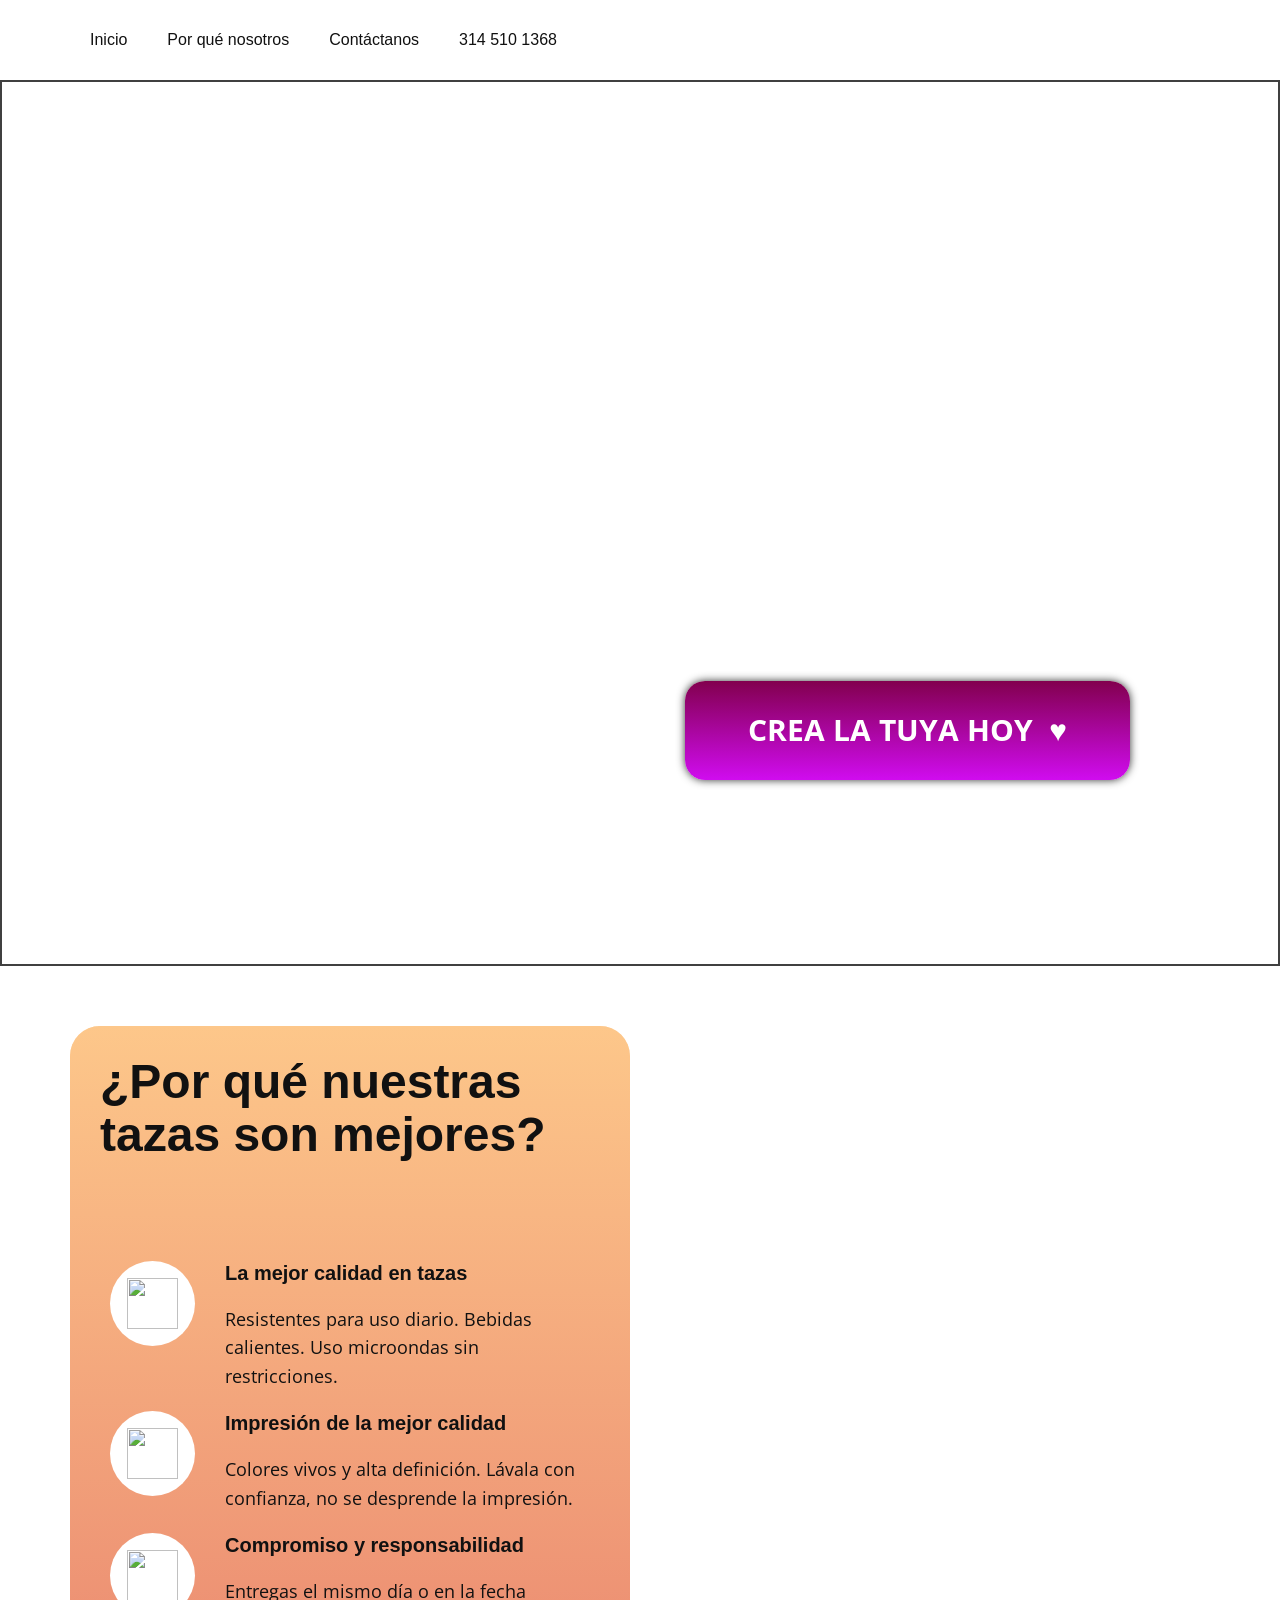
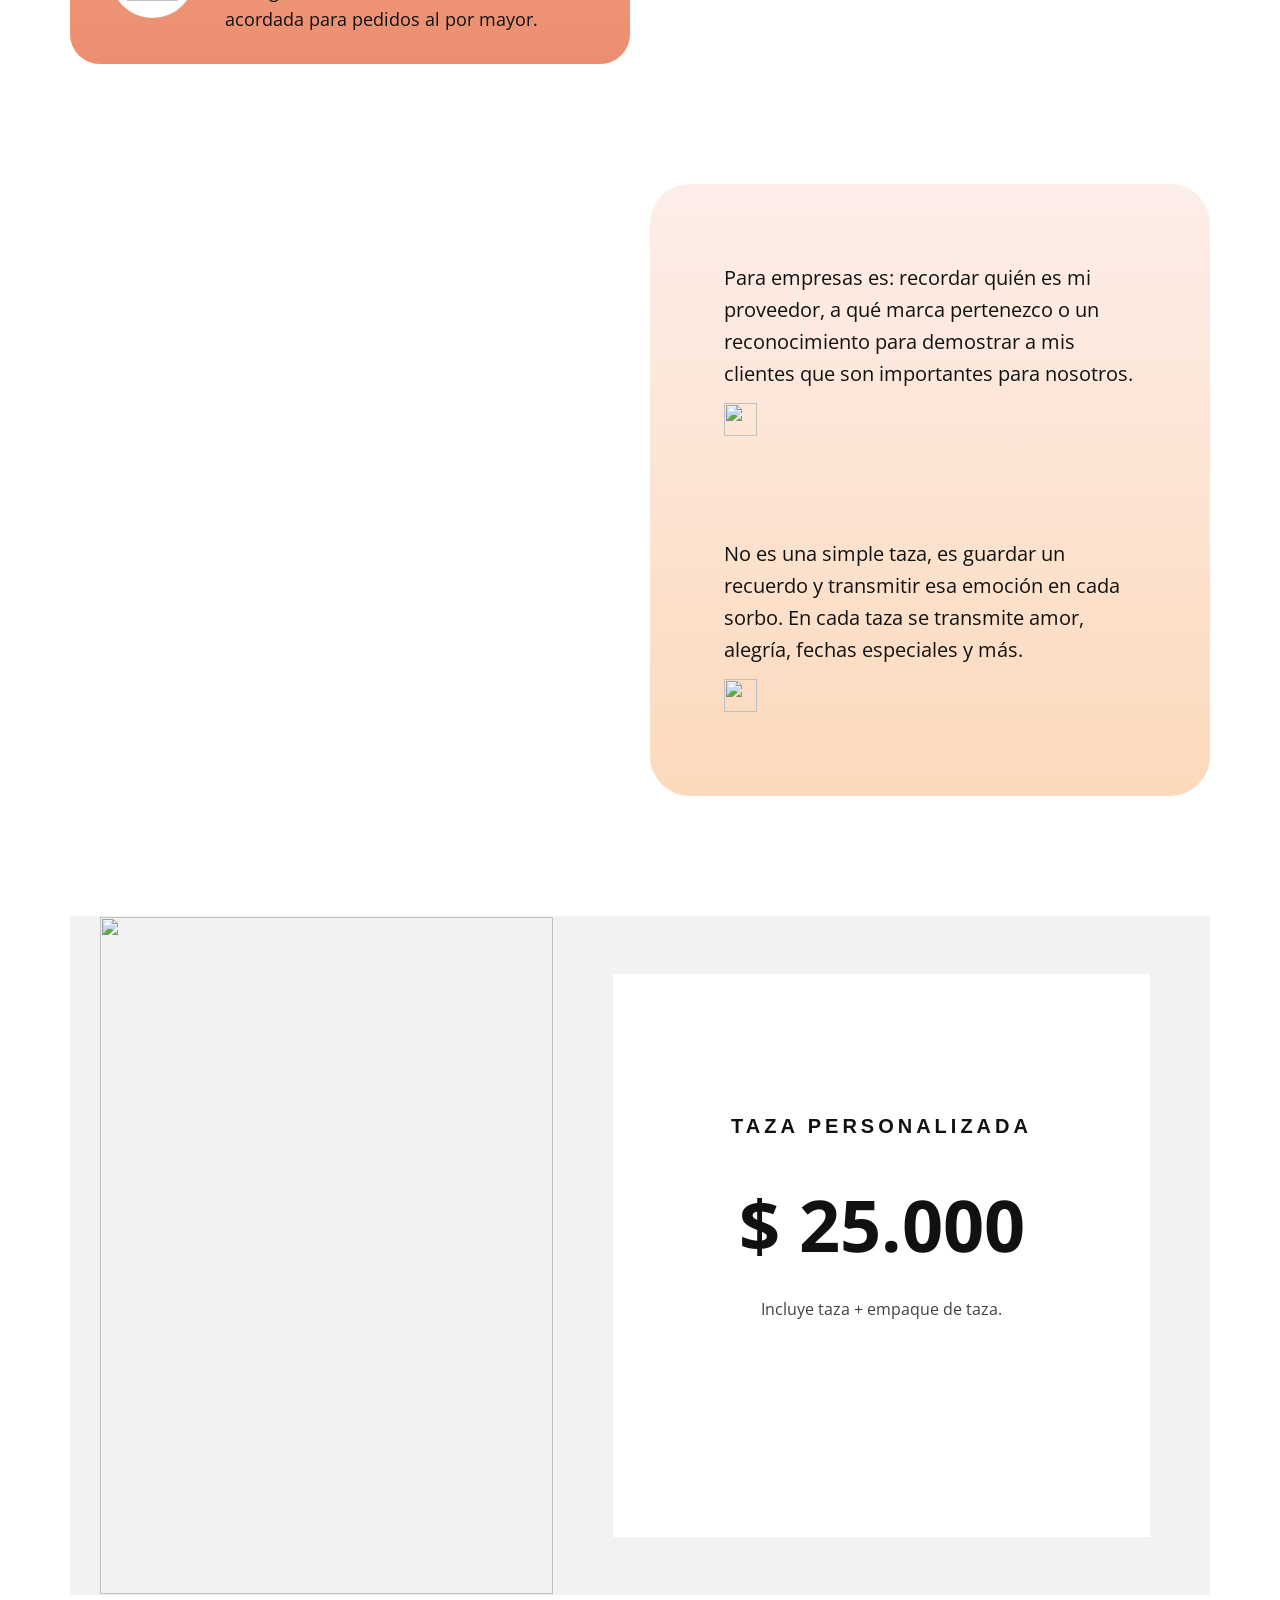
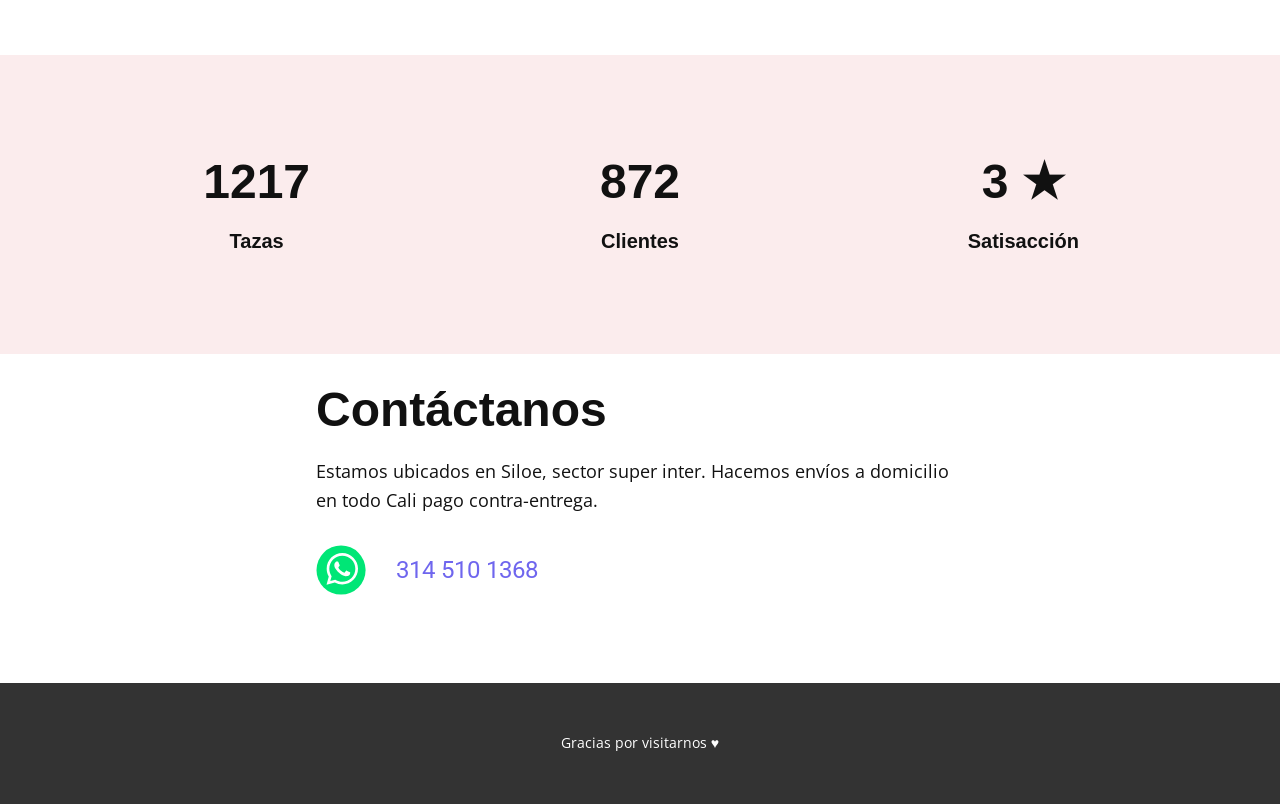
==== index.html @ a792c4ed "Add files via upload" ====
<!DOCTYPE html>
<html style="font-size: 16px;" lang="es-CO"><head>
    <meta name="viewport" content="width=device-width, initial-scale=1.0">
    <meta charset="utf-8">
    <meta name="keywords" content="​Easy Way to Find a Perfect Property, ​Properties For Rent, ​Let’s Find The Right Selling Option, 20k, 14k, 2m, ​​Explore Apartment Types, ​Trusted By Best Exclusive Agents, ​Get Your Dream House">
    <meta name="description" content="mugs personalizados cali ofrece soluciones rápidas y personalizadas, el regalo que tanto necesita de inmediato. ">
    <title>principal</title>
    
<link rel="stylesheet" href="index.css" media="screen">
    <script class="u-script" type="text/javascript" src="jquery.js" defer=""></script>
    <script class="u-script" type="text/javascript" src="nicepage.js" defer=""></script>
    <meta name="generator" content="Nicepage 8.5.1, nicepage.com">
    <link rel="icon" href="images/favicon.png">
    
    
    
    
    
    
    
    
    <link id="u-page-google-font" rel="stylesheet" href="https://fonts.googleapis.com/css2?display=swap&amp;family=Roboto:ital,wght@0,100;0,200;0,300;0,400;0,500;0,600;0,700;0,800;0,900;1,100;1,200;1,300;1,400;1,500;1,600;1,700;1,800;1,900&amp;family=Open+Sans:ital,wght@0,300;0,400;0,500;0,600;0,700;0,800;1,300;1,400;1,500;1,600;1,700;1,800">
    <script type="application/ld+json">{
		"@context": "http://schema.org",
		"@type": "Organization",
		"name": "personalizadoscali"
}</script>
    <meta name="theme-color" content="#6f66ee">
    <meta property="og:title" content="principal">
    <meta property="og:description" content="mugs personalizados cali ofrece soluciones rápidas y personalizadas, el regalo que tanto necesita de inmediato. ">
    <meta property="og:type" content="website">
  <meta data-intl-tel-input-cdn-path="intlTelInput/"></head>
  <body data-home-page="principal.html" data-home-page-title="principal" data-path-to-root="/" data-include-products="false" class="u-body u-clearfix u-xl-mode" data-lang="es"><header class="u-clearfix u-container-align-left u-header u-header" id="sec-6772"><div class="u-clearfix u-sheet u-valign-middle u-sheet-1">
        <nav class="u-menu u-menu-one-level u-offcanvas u-menu-1" role="navigation">
          <div class="menu-collapse u-custom-font u-font-ubuntu" style="font-size: 1rem; letter-spacing: 0px; font-weight: 700;">
            <a class="u-button-style u-custom-left-right-menu-spacing u-custom-padding-bottom u-custom-text-hover-color u-custom-top-bottom-menu-spacing u-hamburger-link u-nav-link u-text-active-palette-1-base u-text-hover-palette-2-base" href="#" tabindex="-1" aria-label="Open menu" aria-controls="a3bf">
              <svg class="u-svg-link" viewBox="0 0 24 24"><use xlink:href="#menu-hamburger"></use></svg>
              <svg class="u-svg-content" version="1.1" id="menu-hamburger" viewBox="0 0 16 16" x="0px" y="0px" xmlns:xlink="http://www.w3.org/1999/xlink" xmlns="http://www.w3.org/2000/svg"><g><rect y="1" width="16" height="2"></rect><rect y="7" width="16" height="2"></rect><rect y="13" width="16" height="2"></rect>
</g></svg>
            </a>
          </div>
          <div class="u-custom-menu u-nav-container">
            <ul class="u-custom-font u-font-ubuntu u-nav u-unstyled u-nav-1" role="menubar"><li role="none" class="u-nav-item"><a tabindex="-1" role="menuitem" class="u-button-style u-nav-link u-text-active-palette-1-base u-text-hover-palette-1-light-2 u-nav-link-2" href="#" aria-haspopup="true">Inicio</a>
</li><li role="none" class="u-nav-item"><a tabindex="-1" role="menuitem" class="u-button-style u-nav-link u-text-active-palette-1-base u-text-hover-palette-1-light-2 u-nav-link-2" href="/#block-4" data-page-id="1870723897">Por qué nosotros</a>
</li><li role="none" class="u-nav-item"><a tabindex="-1" role="menuitem" class="u-button-style u-nav-link u-text-active-palette-1-base u-text-hover-palette-1-light-2 u-nav-link-2" href="https://w.app/rsmjen" target="_blank">Contáctanos</a>
</li><li role="none" class="u-nav-item"><a tabindex="-1" role="menuitem" class="u-button-style u-nav-link u-text-active-palette-1-base u-text-hover-palette-1-light-2 u-nav-link-2" href="https://w.app/rsmjen" target="_blank">314 510 1368</a>
</li></ul>
          </div>
          <div class="u-custom-menu u-nav-container-collapse" id="a3bf" role="region" aria-label="Menu panel">
            <div class="u-black u-container-style u-inner-container-layout u-opacity u-opacity-95 u-sidenav">
              <div class="u-inner-container-layout u-sidenav-overflow">
                <div class="u-menu-close" tabindex="-1" aria-label="Close menu"></div>
                <ul class="u-align-center u-nav u-popupmenu-items u-unstyled u-nav-2" role="menubar"><li role="none" class="u-nav-item"><a tabindex="-1" role="menuitem" class="u-button-style u-nav-link" href="#" aria-haspopup="true">Inicio</a>
</li><li role="none" class="u-nav-item"><a tabindex="-1" role="menuitem" class="u-button-style u-nav-link" href="/#block-4" data-page-id="1870723897">Por qué nosotros</a>
</li><li role="none" class="u-nav-item"><a tabindex="-1" role="menuitem" class="u-button-style u-nav-link" href="https://w.app/rsmjen" target="_blank">Contáctanos</a>
</li><li role="none" class="u-nav-item"><a tabindex="-1" role="menuitem" class="u-button-style u-nav-link" href="https://w.app/rsmjen" target="_blank">314 510 1368</a>
</li></ul>
              </div>
            </div>
            <div class="u-black u-menu-overlay u-opacity u-opacity-70"></div>
          </div>
        </nav>
      </div></header>
    <section class="u-border-2 u-border-grey-75 u-clearfix u-container-align-left u-section-1" id="block-1">
      <div class="u-clearfix u-sheet u-valign-middle-lg u-sheet-1">
        <div class="u-container-style u-expanded-width u-group u-image u-radius-50 u-shape-round u-image-1" data-image-width="1672" data-image-height="941" data-animation-name="customAnimationIn" data-animation-duration="2000">
          <div class="u-container-layout u-container-layout-1">
            <a href="https://w.app/rsmjen" class="u-border-none u-btn u-button-style u-gradient u-none u-text-body-alt-color u-btn-1" target="_blank">CREA LA TUYA HOY​&nbsp; ♥</a>
          </div>
        </div>
      </div>
    </section>
    <section class="u-clearfix u-container-align-center u-section-2" id="block-4">
      <div class="u-clearfix u-sheet u-valign-middle u-sheet-1">
        <div class="data-layout-selected u-clearfix u-expanded-width u-gutter-20 u-layout-wrap u-layout-wrap-1">
          <div class="u-layout">
            <div class="u-layout-row">
              <div class="u-container-style u-gradient u-layout-cell u-radius-40 u-shape-round u-size-30 u-layout-cell-1">
                <div class="u-container-layout u-valign-bottom-lg u-valign-bottom-md u-valign-bottom-sm u-valign-bottom-xl u-container-layout-1">
                  <h2 class="u-text u-text-default u-text-1">¿Por qué nuestras tazas son mejores?</h2>
                  <div class="u-expanded-width u-list u-list-1">
                    <div class="u-repeater u-repeater-1">
                      <div class="u-container-style u-list-item u-repeater-item">
                        <div class="u-container-layout u-similar-container u-container-layout-2"><span class="u-align-left u-file-icon u-icon u-icon-circle u-white u-icon-1"><img src="/images/5578936.png" alt=""></span>
                          <h5 class="u-text u-text-default-lg u-text-default-md u-text-default-xl u-text-2">La mejor calidad en tazas</h5>
                          <p class="u-text u-text-default-lg u-text-default-md u-text-default-xl u-text-3"> Resistentes para uso diario. Bebidas calientes. Uso microondas sin restricciones.</p>
                        </div>
                      </div>
                      <div class="u-container-align-left u-container-style u-list-item u-repeater-item">
                        <div class="u-container-layout u-similar-container u-container-layout-3"><span class="u-align-left u-file-icon u-icon u-icon-circle u-white u-icon-2"><img src="/images/1041985.png" alt=""></span>
                          <h5 class="u-text u-text-default-lg u-text-default-md u-text-default-xl u-text-4">Impresión de la mejor calidad</h5>
                          <p class="u-text u-text-default-lg u-text-default-md u-text-default-xl u-text-5">Colores vivos y alta definición. Lávala con confianza, no se desprende la impresión.&nbsp;</p>
                        </div>
                      </div>
                      <div class="u-container-align-left u-container-style u-list-item u-repeater-item">
                        <div class="u-container-layout u-similar-container u-container-layout-4"><span class="u-align-left u-file-icon u-icon u-icon-circle u-white u-icon-3"><img src="/images/4917222.png" alt=""></span>
                          <h5 class="u-text u-text-default-lg u-text-default-md u-text-default-xl u-text-6">Compromiso y responsabilidad</h5>
                          <p class="u-text u-text-default-lg u-text-default-md u-text-default-xl u-text-7">Entregas el mismo día o en la fecha acordada para pedidos al por mayor. </p>
                        </div>
                      </div>
                    </div>
                  </div>
                </div>
              </div>
              <div class="u-container-align-center u-container-style u-image u-layout-cell u-radius-40 u-size-30 u-image-1" data-image-width="1536" data-image-height="1024">
                <div class="u-container-layout u-container-layout-5"></div>
              </div>
            </div>
          </div>
        </div>
      </div>
    </section>
    <section class="u-clearfix u-container-align-left u-white u-section-3" id="block-9">
      <div class="u-clearfix u-sheet u-valign-middle-lg u-valign-middle-xl u-sheet-1">
        <div class="data-layout-selected u-clearfix u-expanded-width u-gutter-20 u-layout-wrap u-layout-wrap-1">
          <div class="u-layout">
            <div class="u-layout-row">
              <div class="u-container-align-center u-container-style u-image u-image-round u-layout-cell u-radius-50 u-size-30 u-image-1" data-image-width="1536" data-image-height="1024">
                <div class="u-container-layout u-container-layout-1"></div>
              </div>
              <div class="u-container-style u-gradient u-layout-cell u-radius-50 u-shape-round u-size-30 u-layout-cell-2">
                <div class="u-container-layout u-valign-middle u-container-layout-2">
                  <div class="u-expanded-width-md u-expanded-width-sm u-expanded-width-xs u-layout-grid u-list u-list-1">
                    <div class="u-repeater u-repeater-1">
                      <div class="u-container-align-left u-container-style u-list-item u-repeater-item u-shape-rectangle u-list-item-1">
                        <div class="u-container-layout u-similar-container u-valign-middle-lg u-valign-middle-md u-valign-middle-sm u-valign-middle-xs u-container-layout-3">
                          <p class="u-align-left u-text u-text-1">Para empresas es: recordar quién es mi proveedor, a qué marca pertenezco o un reconocimiento para demostrar a mis clientes que son importantes para nosotros. </p><span class="u-align-left u-file-icon u-icon u-text-black u-icon-1"><img src="/images/4338295-038f51b9.png" alt=""></span>
                        </div>
                      </div>
                      <div class="u-container-align-left u-container-style u-list-item u-repeater-item u-shape-rectangle u-list-item-2">
                        <div class="u-container-layout u-similar-container u-valign-middle-lg u-valign-middle-md u-valign-middle-sm u-valign-middle-xs u-container-layout-4">
                          <p class="u-align-left u-text u-text-2">No es una simple taza, es guardar un recuerdo y transmitir esa emoción en cada sorbo. En cada taza se transmite amor, alegría, fechas especiales y más.</p><span class="u-align-left u-file-icon u-icon u-text-black u-icon-2"><img src="/images/4338295-038f51b9.png" alt=""></span>
                        </div>
                      </div>
                    </div>
                  </div>
                </div>
              </div>
            </div>
          </div>
        </div>
      </div>
    </section>
    <section class="u-align-center u-clearfix u-container-align-center u-section-4" id="block-10">
      <div class="u-clearfix u-sheet u-valign-middle-lg u-sheet-1"><!--product--><!--product_options_json--><!--{"source":"6"}--><!--/product_options_json-->
        <div class="u-align-center-md u-align-center-sm u-align-center-xs u-container-style u-expanded-width u-grey-5 u-product u-product-1" data-products-datasource="site" data-product-id="6" data-product-variation-values="{}">
          <div class="u-container-layout u-container-layout-1"><!--product_image-->
            <img src="/images/14633.jpg" alt="" class="u-image u-image-default u-product-control u-image-1" data-image-width="750" data-image-height="750"><!--/product_image-->
            <div class="u-align-center u-container-align-center u-container-style u-expanded-width-md u-group u-shape-rectangle u-white u-group-1">
              <div class="u-container-layout u-valign-middle-xs u-valign-top-lg u-valign-top-md u-valign-top-sm u-container-layout-2"><!--product_title-->
                <h2 class="u-product-control u-text u-text-default u-text-1">TAZA PERSONALIZADA</h2><!--/product_title--><!--product_price-->
                <div class="u-product-control u-product-price u-product-price-1" data-add-zero-cents="false">
                  <div class="u-price-wrapper u-spacing-10"><!--product_old_price-->
                    <div class="u-hide-price u-old-price" style="text-decoration: line-through !important;"></div><!--/product_old_price--><!--product_regular_price-->
                    <div class="u-price" style="font-size: 4.5rem; font-weight: 700;">$&nbsp;25.000</div><!--/product_regular_price-->
                  </div>
                </div><!--/product_price--><!--product_content-->
                <div class="u-product-control u-product-desc u-text u-text-grey-75 u-text-2">Incluye taza + empaque de taza. </div><!--/product_content-->
              </div>
            </div>
          </div>
        </div><!--/product-->
      </div>
    </section>
    <section class="u-clearfix u-container-align-center u-palette-2-light-3 u-section-5" id="block-5">
      <div class="u-clearfix u-sheet u-valign-middle u-sheet-1">
        <div class="u-expanded-width u-list u-list-1">
          <div class="u-repeater u-repeater-1">
            <div class="u-container-align-center u-container-style u-list-item u-repeater-item">
              <div class="u-container-layout u-similar-container u-valign-middle u-container-layout-1">
                <h2 class="u-align-center u-text u-text-1" data-animation-name="counter" data-animation-event="scroll" data-animation-duration="3000">2344</h2>
                <h5 class="u-align-center u-text u-text-2">Tazas</h5>
              </div>
            </div>
            <div class="u-container-align-center u-container-style u-list-item u-repeater-item">
              <div class="u-container-layout u-similar-container u-valign-middle u-container-layout-2">
                <h2 class="u-align-center u-text u-text-3" data-animation-name="counter" data-animation-event="scroll" data-animation-duration="3000">1680</h2>
                <h5 class="u-align-center u-text u-text-4">Clientes</h5>
              </div>
            </div>
            <div class="u-container-align-center u-container-style u-list-item u-repeater-item">
              <div class="u-container-layout u-similar-container u-valign-middle u-container-layout-3">
                <h2 class="u-align-center u-text u-text-5" data-animation-name="counter" data-animation-event="scroll" data-animation-duration="3000">5 ★</h2>
                <h5 class="u-align-center u-text u-text-6">Satisacción</h5>
              </div>
            </div>
          </div>
        </div>
      </div>
    </section>
    <section class="u-align-center u-clearfix u-container-align-center u-section-6" id="block-12">
      <div class="u-clearfix u-sheet u-valign-middle u-sheet-1">
        <div class="u-align-left u-container-align-left u-container-align-left-lg u-container-align-left-md u-container-align-left-sm u-container-align-left-xl u-container-style u-group u-group-1">
          <div class="u-container-layout u-valign-middle-lg u-valign-middle-md u-valign-middle-sm u-container-layout-1">
            <h2 class="u-text u-text-default u-text-1">Contáctanos</h2>
            <p class="u-text u-text-2">Estamos ubicados en Siloe, sector super inter. Hacemos envíos a domicilio en todo Cali pago contra-entrega.&nbsp;&nbsp;</p>
            <div class="u-social-icons u-social-icons-1">
              <a class="u-social-url" target="_blank" data-type="Whatsapp" title="Whatsapp" href="https://w.app/rsmjen"><span class="u-icon u-social-icon u-social-whatsapp u-icon-1"><svg class="u-svg-link" preserveAspectRatio="xMidYMin slice" viewBox="0 0 112 112" style=""><use xlink:href="#svg-4863"></use></svg><svg class="u-svg-content" viewBox="0 0 112 112" x="0" y="0" id="svg-4863"><circle fill="currentColor" cx="56.1" cy="56.1" r="55"></circle><path fill="#FFFFFF" d="M83.8,28.3C77.2,21.7,68.4,18,59,18c-19.3,0-35.1,15.7-35.1,35.1c0,6.2,1.6,12.2,4.7,17.5l-5,18.2L42.2,84
	c5.1,2.8,10.9,4.3,16.8,4.3h0l0,0c19.3,0,35.1-15.7,35.1-35.1C94.1,43.8,90.5,35,83.8,28.3 M59,82.3L59,82.3
	c-5.2,0-10.4-1.4-14.9-4.1l-1.1-0.6l-11,2.9L35,69.8l-0.7-1.1c-2.9-4.6-4.5-10-4.5-15.5C29.8,37,42.9,24,59,24
	c7.8,0,15.1,3,20.6,8.6c5.5,5.5,8.5,12.8,8.5,20.6C88.2,69.2,75.1,82.3,59,82.3 M75,60.5c-0.9-0.4-5.2-2.6-6-2.9
	c-0.8-0.3-1.4-0.4-2,0.4s-2.3,2.9-2.8,3.4c-0.5,0.6-1,0.7-1.9,0.2c-0.9-0.4-3.7-1.4-7.1-4.4c-2.6-2.3-4.4-5.2-4.9-6.1
	c-0.5-0.9-0.1-1.4,0.4-1.8c0.4-0.4,0.9-1,1.3-1.5c0.4-0.5,0.6-0.9,0.9-1.5c0.3-0.6,0.1-1.1-0.1-1.5c-0.2-0.4-2-4.8-2.7-6.5
	c-0.7-1.7-1.4-1.5-2-1.5c-0.5,0-1.1,0-1.7,0c-0.6,0-1.5,0.2-2.3,1.1c-0.8,0.9-3.1,3-3.1,7.3c0,4.3,3.1,8.5,3.6,9.1
	c0.4,0.6,6.2,9.4,15,13.2c2.1,0.9,3.7,1.4,5,1.8c2.1,0.7,4,0.6,5.5,0.3c1.7-0.3,5.2-2.1,5.9-4.2c0.7-2,0.7-3.8,0.5-4.2
	C76.5,61.1,75.9,60.9,75,60.5"></path></svg></span>
              </a>
            </div>
            <h4 class="u-text u-text-3">
              <a class="u-active-none u-border-none u-btn u-button-link u-button-style u-hover-none u-none u-text-palette-1-base u-btn-1" href="https://w.app/rsmjen" target="_blank">314 510 1368</a>
            </h4>
          </div>
        </div>
      </div>
    </section>
    
    
    
    <footer class="u-align-center u-clearfix u-container-align-center u-footer u-grey-80 u-footer" id="sec-6200"><div class="u-clearfix u-sheet u-sheet-1">
        <p class="u-small-text u-text u-text-variant u-text-1">Gracias por visitarnos ♥</p>
      </div></footer>
  <section class="u-black u-clearfix u-container-style u-dialog-block u-opacity u-opacity-70 u-payment-dialog u-valign-middle u-dialog-section-9" id="popup-3aca">
      <div class="u-align-center u-container-align-center u-container-style u-dialog u-radius-25 u-shape-round u-white u-dialog-1">
        <div class="u-container-layout u-valign-top u-container-layout-1">
          <h5 class="u-align-left u-text u-text-1">Buy Now</h5>
          <div class="u-expanded-width u-products u-products-1" data-site-sorting-prop="created" data-site-sorting-order="desc" data-items-per-page="1" data-site-category="">
            <div class="u-list-control"></div>
            <div class="u-repeater u-repeater-1">
              <!--product_item--><div class="u-container-style u-products-item u-repeater-item">
                <div class="u-container-layout u-similar-container u-container-layout-2">
                  <h5 class="u-align-left u-product-control u-text u-text-2">
                    <a class="u-product-title-link" href="#">Product 1 Title</a>
                  </h5>
                  <div class="u-align-left u-product-control u-product-desc u-text u-text-3">
                    <p>Sample text. Lorem ipsum dolor sit amet, consectetur adipiscing elit nullam nunc justo sagittis suscipit ultrices.</p>
                  </div>
                  <div class="u-align-left u-product-control u-product-quantity u-product-quantity-1">
                    <div class="u-hidden u-quantity-label">Quantity</div>
                    <div class="u-border-1 u-border-grey-30 u-quantity-input u-radius-50">
                      <a class="disabled minus u-button-style u-quantity-button u-text-body-color">
                        <svg xmlns="http://www.w3.org/2000/svg" viewBox="0 0 16 16"><path d="m 4 8 h 8" fill="none" stroke="currentColor" stroke-width="1" fill-rule="evenodd"></path></svg>
                      </a>
                      <input class="u-input" type="text" value="1" pattern="[0-9]+">
                      <a class="plus u-button-style u-quantity-button u-text-body-color">
                        <svg xmlns="http://www.w3.org/2000/svg" viewBox="0 0 16 16"><path d="m 4 8 h 8 M 8 4 v 8" fill="none" stroke="currentColor" stroke-width="1" fill-rule="evenodd"></path></svg>
                      </a>
                    </div>
                  </div>
                  <div data-add-zero-cents="false" class="u-align-left u-product-control u-product-price u-product-price-1">
                    <div class="u-price-wrapper u-spacing-10">
                      <div class="u-old-price" style="text-decoration: line-through !important;">$20.00</div>
                      <div class="u-price" style="font-size: 1.25rem; font-weight: 700;">$17.00</div>
                    </div>
                  </div>
                </div>
              </div><!--/product_item-->
            </div>
            <div class="u-list-control"></div>
          </div>
          <div class="u-expanded-width u-payment-services u-tab-links-align-justify u-tab-payment u-tab-vertical u-tabs u-payment-services-1" data-payment-order-approved-message="Your order has been approved. Thank you!" data-payment-order-cancelled-message="Unable to process your order. Please try again later.">
            <ul class="u-tab-list u-unstyled" role="tablist"><li class="u-tab-item" role="presentation"><a class="active u-active-grey-10 u-button-style u-payment-paypal u-tab-link u-text-body-color" id="link-tab-9cb3" href="#tab-9cb3" role="tab" aria-controls="tab-9cb3" aria-selected="true"><input type="radio" class="u-field-input u-grey-15 u-radius-15" name="payment-group" checked="checked"><span>Paypal</span><svg class="u-svg-content" xmlns="http://www.w3.org/2000/svg" x="0px" y="0px"><path fill="#009EE3" d="M11,5.9H18c3.8,0,5.2,1.9,4.9,4.7c-0.3,4.7-3.2,7.2-6.9,7.2h-1.9c-0.5,0-0.8,0.3-0.9,1.3l-0.8,4.3
  c-0.1,0.3-0.2,0.5-0.5,0.6H7.6c-0.4,0-0.5-0.3-0.4-1l2.6-16C9.9,6.3,10.2,5.9,11,5.9z"></path><path fill="#113984" d="M6.7,0h7.1c2,0,4.3,0.1,5.9,1.5c1.1,0.9,1.6,2.4,1.5,4c-0.4,5.4-3.7,8.5-8,8.5H9.6c-0.6,0-0.9,0.4-1.2,1.5
  l-0.9,5.1C7.4,21,7.3,21.3,7,21.3H2.6C2,21.3,1.9,21,2,20.1L5.2,1.3C5.3,0.4,5.7,0,6.7,0z"></path><path fill="#172C70" d="M8.6,14.8l1.3-7.9c0.1-0.7,0.5-1,1.3-1h7.1c1.2,0,2.1,0.2,2.8,0.5c-0.7,4.8-3.8,7.5-7.9,7.5H9.6
  C9.1,13.9,8.8,14.1,8.6,14.8z"></path></svg>
</a>
</li><li class="u-tab-item" role="presentation"><a class="u-active-grey-10 u-button-style u-payment-stripe u-tab-link u-text-body-color" id="link-tab-ab80" href="#tab-ab80" role="tab" aria-controls="tab-ab80" aria-selected="false"><input type="radio" class="u-field-input u-grey-15 u-radius-15" name="payment-group"><span>Stripe</span><svg class="u-svg-content" xmlns="http://www.w3.org/2000/svg" x="0px" y="0px" viewBox="0 0 24 24"><path fill="#635BFF" d="M14,9.2c-2.3-0.8-3.4-1.5-3.4-2.4c0-0.8,0.8-1.3,2-1.3c2.3,0,4.7,0.8,6.4,1.6l0.9-5.5
  c-1.3-0.5-4-1.6-7.7-1.6C9.6,0,7.5,0.7,5.8,1.9C4.1,3.2,3.4,4.9,3.4,7.2c0,4,2.6,5.7,6.8,7.2c2.7,0.9,3.6,1.6,3.6,2.5
  c0,0.9-0.9,1.6-2.4,1.6c-1.9,0-5.2-0.9-7.3-2.1L3,22c1.8,0.9,5.1,2,8.7,2c2.8,0,5.1-0.7,6.6-1.9c1.8-1.3,2.7-3.2,2.7-5.7
  C20.9,12.3,18.2,10.7,14,9.2L14,9.2z"></path></svg>
</a>
</li></ul>
            <div class="u-tab-content">
              <div class="u-container-style u-payment-paypal u-tab-active u-tab-pane" id="tab-9cb3" role="tabpanel" aria-labelledby="link-tab-9cb3">
                <div class="u-container-layout u-payment-services-inner u-container-layout-3">Loading...</div>
              </div>
              <div class="u-container-style u-payment-stripe u-tab-pane" id="tab-ab80" role="tabpanel" aria-labelledby="link-tab-ab80">
                <div class="u-container-layout u-container-layout-4">
                  <a href="#" class="u-btn u-button-style u-stripe-button u-btn-1">Pay with Stripe</a>
                </div>
              </div>
            </div>
          </div>
        </div>
        <button class="u-dialog-close-button u-icon u-text-grey-40 u-icon-1"><svg class="u-svg-link" preserveAspectRatio="xMidYMin slice" viewBox="0 0 16 16" style=""><use xmlns:xlink="http://www.w3.org/1999/xlink" xlink:href="#svg-efe9"></use></svg><svg xmlns="http://www.w3.org/2000/svg" xmlns:xlink="http://www.w3.org/1999/xlink" version="1.1" xml:space="preserve" class="u-svg-content" viewBox="0 0 16 16" x="0px" y="0px" id="svg-efe9"><rect x="7" y="0" transform="matrix(0.7071 -0.7071 0.7071 0.7071 -3.3138 8.0002)" width="2" height="16"></rect><rect x="0" y="7" transform="matrix(0.7071 -0.7071 0.7071 0.7071 -3.3138 8.0002)" width="16" height="2"></rect></svg></button>
      </div>
    </section><style>.u-dialog-section-9 .u-dialog-1 {
  width: 570px;
  min-height: 578px;
  height: auto;
  box-shadow: 0px 0px 8px 0px rgba(0,0,0,0.2);
  margin: 60px auto;
}

.u-dialog-section-9 .u-container-layout-1 {
  padding: 34px 35px;
}

.u-dialog-section-9 .u-text-1 {
  font-weight: 700;
  margin: 0 165px 0 0;
}

.u-dialog-section-9 .u-products-1 {
  margin-top: 30px;
  margin-bottom: 0;
}

.u-dialog-section-9 .u-repeater-1 {
  grid-template-columns: repeat(1, 100%);
  min-height: 206px;
  --gap: 10px;
  grid-auto-columns: 100%;
}

.u-dialog-section-9 .u-container-layout-2 {
  padding: 0 0 30px;
}

.u-dialog-section-9 .u-text-2 {
  background-image: none;
  margin: 0;
}

.u-dialog-section-9 .u-text-3 {
  font-size: 0.875rem;
  margin: 20px 0 0;
}

.u-dialog-section-9 .u-product-quantity-1 {
  width: 125px;
  margin: 30px auto 0 0;
}

.u-dialog-section-9 .u-product-price-1 {
  margin: -34px 0 0 auto;
}

.u-dialog-section-9 .u-payment-services-1 {
  min-height: 250px;
  min-width: 50px;
  margin: 0;
}

.u-dialog-section-9 .u-container-layout-3 {
  padding: 20px 0 0;
}

.u-dialog-section-9 .u-container-layout-4 {
  padding: 20px 0 0;
}

.u-dialog-section-9 .u-btn-1 {
  width: 100%;
  margin: 0 auto;
}

.u-dialog-section-9 .u-icon-1 {
  width: 20px;
  height: 20px;
  left: auto;
  top: 36px;
  position: absolute;
  right: 35px;
  padding: 0;
}

@media (max-width: 1199px) {
  .u-dialog-section-9 .u-text-1 {
    margin-right: 165px;
  }

  .u-dialog-section-9 .u-repeater-1 {
    grid-template-columns: 100%;
    grid-gap: 10px;
  }

  .u-dialog-section-9 .u-payment-services-1 {
    margin-right: initial;
    margin-left: initial;
  }
}

@media (max-width: 991px) {
  .u-dialog-section-9 .u-container-layout-1 {
    padding: 30px;
  }

  .u-dialog-section-9 .u-repeater-1 {
    grid-auto-columns: calc(100% - 0px);
  }

  .u-dialog-section-9 .u-container-layout-3 {
    padding-bottom: 0;
    padding-left: 0;
    padding-right: 0;
  }

  .u-dialog-section-9 .u-container-layout-4 {
    padding-bottom: 0;
    padding-left: 0;
    padding-right: 0;
  }

  .u-dialog-section-9 .u-icon-1 {
    top: 32px;
    right: 30px;
  }
}

@media (max-width: 767px) {
  .u-dialog-section-9 .u-dialog-1 {
    width: 540px;
  }
}

@media (max-width: 575px) {
  .u-dialog-section-9 .u-dialog-1 {
    width: 340px;
  }

  .u-dialog-section-9 .u-container-layout-1 {
    padding-left: 20px;
    padding-right: 20px;
  }

  .u-dialog-section-9 .u-text-1 {
    margin-right: 5px;
  }

  .u-dialog-section-9 .u-icon-1 {
    right: 20px;
  }
}</style>
</body></html>
---- index.css ----
.fr-clearfix::after { clear: both; display: block; content: ""; height: 0px; }
.fr-hide-by-clipping { position: absolute; width: 1px; height: 1px; padding: 0px; margin: -1px; overflow: hidden; clip: rect(0px, 0px, 0px, 0px); border: 0px; }
.fr-view img.fr-rounded, .fr-view .fr-img-caption.fr-rounded img { border-radius: 10px; background-clip: padding-box; }
.fr-view img.fr-shadow, .fr-view .fr-img-caption.fr-shadow img { box-shadow: #cccccc 10px 10px 5px 0px; }
.fr-view img.fr-bordered, .fr-view .fr-img-caption.fr-bordered img { border: 5px solid #cccccc; }
.fr-view img.fr-bordered { box-sizing: content-box; }
.fr-view .fr-img-caption.fr-bordered img { box-sizing: border-box; }
.fr-view { overflow-wrap: break-word; }
.fr-view span[style~="color:"] a { color: inherit; }
.fr-view strong { font-weight: 700; }
.fr-view table[border="0"] td:not([class]), .fr-view table[border="0"] th:not([class]), .fr-view table[border="0"] td[class=""], .fr-view table[border="0"] th[class=""] { border-width: 0px; }
.fr-view table { border: none; border-collapse: collapse; empty-cells: show; max-width: 100%; }
.fr-view table td { min-width: 5px; }
.fr-view table.fr-dashed-borders td, .fr-view table.fr-dashed-borders th { border-style: dashed; }
.fr-view table.fr-alternate-rows tbody tr:nth-child(2n) { background: whitesmoke; }
.fr-view table td, .fr-view table th { border: 1px solid #dddddd; }
.fr-view table td:empty, .fr-view table th:empty { height: 20px; }
.fr-view table td.fr-highlighted, .fr-view table th.fr-highlighted { border: 1px double red; }
.fr-view table td.fr-thick, .fr-view table th.fr-thick { border-width: 2px; }
.fr-view table th { background: #ececec; }
.fr-view hr { clear: both; user-select: none; break-after: page; }
.fr-view .fr-file { position: relative; }
.fr-view .fr-file::after { position: relative; content: "📎"; font-weight: normal; }
.fr-view pre { white-space: pre-wrap; overflow-wrap: break-word; overflow: visible; }
.fr-view span.fr-emoticon { font-weight: normal; font-family: "Apple Color Emoji", "Segoe UI Emoji", NotoColorEmoji, "Segoe UI Symbol", "Android Emoji", EmojiSymbols; display: inline; line-height: 0; }
.fr-view span.fr-emoticon.fr-emoticon-img { font-size: inherit; height: 1em; width: 1em; min-height: 20px; min-width: 20px; display: inline-block; margin: -0.1em 0.1em 0.1em; line-height: 1; vertical-align: middle; background-repeat: no-repeat !important; }
.fr-view .fr-text-gray { color: #aaaaaa !important; }
.fr-view .fr-text-bordered { border-top: 1px solid #222222; border-bottom: 1px solid #222222; padding: 10px 0px; }
.fr-view .fr-text-spaced { letter-spacing: 1px; }
.fr-view .fr-text-uppercase { text-transform: uppercase; }
.fr-view .fr-class-highlighted { background-color: #ffff00; }
.fr-view .fr-class-code { border-color: #cccccc; border-radius: 2px; background: #f5f5f5; padding: 10px; font-family: "Courier New", Courier, monospace; }
.fr-view .fr-class-transparency { opacity: 0.5; }
.fr-view img { position: relative; max-width: 100%; }
.fr-view img.fr-dib { margin: 10px auto; display: block; float: none; vertical-align: top; }
.fr-view img.fr-dib.fr-fil { margin-left: 0px; text-align: left; }
.fr-view img.fr-dib.fr-fir { margin-right: 0px; text-align: right; }
.fr-view img.fr-dii { display: inline-block; float: none; vertical-align: bottom; margin-left: 5px; margin-right: 5px; max-width: calc(100% - 10px); }
.fr-view img.fr-dii.fr-fil { float: left; margin: 10px 15px 10px 0px; max-width: calc(100% - 5px); }
.fr-view img.fr-dii.fr-fir { float: right; margin: 10px 0px 10px 15px; max-width: calc(100% - 5px); }
.fr-view span.fr-img-caption { position: relative; max-width: 100%; }
.fr-view span.fr-img-caption.fr-dib { margin: 5px auto; display: block; float: none; vertical-align: top; }
.fr-view span.fr-img-caption.fr-dib.fr-fil { margin-left: 0px; text-align: left; }
.fr-view span.fr-img-caption.fr-dib.fr-fir { margin-right: 0px; text-align: right; }
.fr-view span.fr-img-caption.fr-dii { display: inline-block; float: none; vertical-align: bottom; margin-left: 5px; margin-right: 5px; max-width: calc(100% - 10px); }
.fr-view span.fr-img-caption.fr-dii.fr-fil { float: left; margin: 5px 5px 5px 0px; max-width: calc(100% - 5px); }
.fr-view span.fr-img-caption.fr-dii.fr-fir { float: right; margin: 5px 0px 5px 5px; max-width: calc(100% - 5px); }
.fr-view .fr-video { text-align: center; position: relative; }
.fr-view .fr-video.fr-rv { padding-bottom: 56.25%; padding-top: 30px; height: 0px; overflow: hidden; }
.fr-view .fr-video.fr-rv > iframe, .fr-view .fr-video.fr-rv object, .fr-view .fr-video.fr-rv embed { top: 0px; left: 0px; width: 100%; height: 100%; position: absolute !important; }
.fr-view .fr-video > * { box-sizing: content-box; max-width: 100%; border: none; }
.fr-view .fr-video.fr-dvb { display: block; clear: both; }
.fr-view .fr-video.fr-dvb.fr-fvl { text-align: left; }
.fr-view .fr-video.fr-dvb.fr-fvr { text-align: right; }
.fr-view .fr-video.fr-dvi { display: inline-block; }
.fr-view .fr-video.fr-dvi.fr-fvl { float: left; }
.fr-view .fr-video.fr-dvi.fr-fvr { float: right; }
.fr-view a.fr-strong { font-weight: 700; }
.fr-view a.fr-green { color: green; }
.fr-view .fr-img-caption { text-align: center; }
.fr-view .fr-img-caption .fr-img-wrap { padding: 0px; margin: auto; text-align: center; width: 100%; }
.fr-view .fr-img-caption .fr-img-wrap a { display: block; }
.fr-view .fr-img-caption .fr-img-wrap img { display: block; margin: auto; width: 100%; }
.fr-view .fr-img-caption .fr-img-wrap > span { margin: auto; display: block; padding: 5px 5px 10px; font-size: 14px; font-weight: initial; box-sizing: border-box; opacity: 0.9; width: 100%; text-align: center; }
.fr-view button.fr-rounded, .fr-view input.fr-rounded, .fr-view textarea.fr-rounded { border-radius: 10px; background-clip: padding-box; }
.fr-view button.fr-large, .fr-view input.fr-large, .fr-view textarea.fr-large { font-size: 24px; }
a.fr-view.fr-strong { font-weight: 700; }
a.fr-view.fr-green { color: green; }
img.fr-view { position: relative; max-width: 100%; }
img.fr-view.fr-dib { margin: 5px auto; display: block; float: none; vertical-align: top; }
img.fr-view.fr-dib.fr-fil { margin-left: 0px; text-align: left; }
img.fr-view.fr-dib.fr-fir { margin-right: 0px; text-align: right; }
img.fr-view.fr-dii { display: inline-block; float: none; vertical-align: bottom; margin-left: 5px; margin-right: 5px; max-width: calc(100% - 10px); }
img.fr-view.fr-dii.fr-fil { float: left; margin: 5px 5px 5px 0px; max-width: calc(100% - 5px); }
img.fr-view.fr-dii.fr-fir { float: right; margin: 5px 0px 5px 5px; max-width: calc(100% - 5px); }
span.fr-img-caption.fr-view { position: relative; max-width: 100%; }
span.fr-img-caption.fr-view.fr-dib { margin: 5px auto; display: block; float: none; vertical-align: top; }
span.fr-img-caption.fr-view.fr-dib.fr-fil { margin-left: 0px; text-align: left; }
span.fr-img-caption.fr-view.fr-dib.fr-fir { margin-right: 0px; text-align: right; }
span.fr-img-caption.fr-view.fr-dii { display: inline-block; float: none; vertical-align: bottom; margin-left: 5px; margin-right: 5px; max-width: calc(100% - 10px); }
span.fr-img-caption.fr-view.fr-dii.fr-fil { float: left; margin: 5px 5px 5px 0px; max-width: calc(100% - 5px); }
span.fr-img-caption.fr-view.fr-dii.fr-fir { float: right; margin: 5px 0px 5px 5px; max-width: calc(100% - 5px); }
html { font-family: sans-serif; text-size-adjust: 100%; }
body { margin: 0px; }
article, aside, details, figcaption, figure, footer, header, main, menu, nav, section, summary { display: block; }
a { background-color: transparent; }
a:active, a:hover { outline-width: 0px; }
img { border-style: none; }
svg:not(:root) { overflow: hidden; }
button, input, optgroup, select, textarea { color: inherit; font: inherit; margin: 0px; }
button, input { overflow: visible; }
button, select { text-transform: none; }
button, html [type="button"], [type="reset"], [type="submit"] { appearance: button; }
button, select, input, textarea { outline: none; }
[type="checkbox"], [type="radio"] { box-sizing: border-box; padding: 0px; }
[type="number"]::-webkit-inner-spin-button, [type="number"]::-webkit-outer-spin-button { height: auto; }
[type="search"]::-webkit-search-cancel-button, [type="search"]::-webkit-search-decoration { appearance: none; }
::-webkit-input-placeholder { color: inherit; opacity: 0.54; }
::-webkit-file-upload-button { appearance: button; font: inherit; }
ul, ol { padding-left: 20px; }
.u-effect-hover-zoomOut .u-back-slide, .u-effect-hover-zoomOut .u-background-effect-image { transition: transform 500ms ease 0s; transform: scale(var(--effect-scale)); }
.u-effect-hover-zoomOut:hover .u-back-slide, .u-effect-hover-zoomOut:hover .u-background-effect-image, .u-effect-hover-zoomOut.u-effect-active .u-back-slide, .u-effect-hover-zoomOut.u-effect-active .u-background-effect-image { transform: scale(1); }
.u-btn { display: table; cursor: pointer; color: inherit; font-size: inherit; font-family: inherit; line-height: inherit; letter-spacing: inherit; text-transform: inherit; font-weight: inherit; text-decoration: none; border: 0px none transparent; background-color: transparent; margin: 0px; font-style: initial; white-space: nowrap; user-select: none; vertical-align: middle; text-align: center; padding: 10px 30px; border-radius: 0px; --border-radius: 0; align-self: flex-start; outline: none !important; }
.u-btn:focus, .u-btn:active:focus, .u-btn.active:focus { outline: -webkit-focus-ring-color auto 5px; outline-offset: -2px; }
.u-btn:hover, .u-btn:focus { text-decoration: none; }
.u-btn:active, .u-btn.active { outline: 0px; background-image: none; }
.u-button-style { transition-property: background-color, color, border-color; }
.u-text a, .u-post-content a, .u-product-control.u-text a { font-size: inherit !important; font-family: inherit !important; line-height: inherit !important; letter-spacing: inherit !important; text-transform: inherit !important; }
.u-filter-item a, .u-nav-link, .u-tab-link { font-size: inherit; font-family: inherit; line-height: inherit; letter-spacing: inherit; text-transform: inherit; text-decoration: inherit; }
.u-text:not(ul):not(ol):not(p):not(.u-post-content):not(.u-block-content):not(.u-product-desc):not(.u-cart-block-content):not(.u-checkout-block-content) a { color: inherit; }
.u-text:not(ul):not(ol):not(p):not(.u-post-content):not(.u-block-content):not(.u-product-desc):not(.u-cart-block-content):not(.u-checkout-block-content) a, .u-text:not(ul):not(ol):not(p):not(.u-post-content):not(.u-block-content):not(.u-product-desc):not(.u-cart-block-content):not(.u-checkout-block-content) a:hover { text-decoration: none; }
.u-link, a { border-top-width: 0px; border-left-width: 0px; border-right-width: 0px; }
.u-block-content > :first-child, .u-product-desc > :first-child, .u-product-tab-pane > :first-child, .u-post-content > :first-child { margin-top: 0px; }
.u-block-content > :last-child, .u-product-desc > :last-child, .u-product-tab-pane > :last-child, .u-post-content > :last-child { margin-bottom: 0px; }
.u-block-content p, .u-product-desc p, .u-product-tab-pane p, .u-post-content p { text-decoration: inherit !important; color: inherit !important; font-style: inherit !important; font-size: inherit !important; font-weight: inherit !important; font-family: inherit !important; line-height: inherit !important; letter-spacing: inherit !important; text-transform: inherit !important; }
.u-input { display: block; width: 100%; padding: 10px 12px; background-image: none; background-clip: padding-box; border-width: 0px; border-radius: 3px; transition: border-color 0.15s ease-in-out 0s, box-shadow 0.15s ease-in-out 0s; background-color: transparent; color: inherit; height: auto; }
@keyframes loaderIconRotation { 
  0% { transform: rotate(0deg); }
  100% { transform: rotate(360deg); }
}
.u-form-file-upload .u-file-error-tooltip { position: relative; display: inline-block; color: red; }
.u-form-file-upload .u-file-error-tooltip-text { visibility: hidden; width: 420px; background-color: #5d5d5d; color: #ffffff; text-align: center; border-radius: 6px; padding: 5px 0px; position: absolute; z-index: 1; }
.u-form-file-upload .u-file-error-tooltip:hover .u-file-error-tooltip-text { visibility: visible; }
.u-form-number input[type="range"]::-webkit-slider-thumb { appearance: none; width: var(--thumb-size); height: var(--thumb-size); border-radius: var(--thumb-radius); background: var(--thumb-color); border: var(--thumb-border-width) solid var(--thumb-border-color); box-shadow: var(--thumb-shadow); margin-top: -6px; }
.u-form-number input[type="range"]::-webkit-slider-thumb:hover { background: var(--thumb-hover-color); }
.u-form-number input[type="range"]::-webkit-slider-runnable-track { height: 2px; border: none; border-radius: 0px; box-shadow: none; }
.u-form-number input[type="range"]::-webkit-slider-runnable-track { background: linear-gradient(var(--track-active-color), var(--track-active-color)) 0/var(--progress) 100% no-repeat, var(--track-color); }
*, ::before, ::after { box-sizing: border-box; }
html { height: 100%; overflow: hidden auto; }
body { height: auto; min-height: 100%; overflow-x: clip; }
body, aside, .u-sidebar-block, section, header, footer { position: relative; }
section > *, header > *, footer > *, .u-sheet > *, .u-section-row > * { position: relative; }
a { color: #259bca; text-decoration: none; }
a:hover { color: #0676a4; }
a:focus { outline: -webkit-focus-ring-color auto 5px; outline-offset: -2px; }
.u-clearfix::after, .u-clearfix::before { content: ""; display: table; }
.u-clearfix::after { clear: both; }
.u-spacing-10.u-calendar > div + div, .u-spacing-10.u-countdown-counter > div + div, .u-spacing-10.u-price-wrapper > div + div, .u-spacing-10.u-language-layout-icons .u-language-url + .u-language-url, .u-spacing-10 .u-social-url + .u-social-url { margin-left: 10px; }
.u-hidden { display: none !important; }
.u-border-none:not([class*="u-border-hover-"]):not([class*="u-border-active-"]), .u-border-none:not(:hover):not(.hover)[class*="u-border-hover-"], .u-border-none:not(:active):not(.active)[class*="u-border-active-"] { border-width: 0px !important; }
.u-text-default { display: table; align-self: flex-start; width: fit-content; }
@media (min-width: 1200px) {
  .u-xl-mode .u-text-default-xl { display: table; align-self: flex-start; width: fit-content; }
}
@media (min-width: 992px) and (max-width: 1199px) {
  .u-text-default-lg { display: table; align-self: flex-start; width: fit-content; }
}
@media (min-width: 768px) and (max-width: 991px) {
  .u-text-default-md { display: table; align-self: flex-start; width: fit-content; }
}
.u-image, .u-background-effect-image, .u-video-poster { object-fit: cover; display: block; vertical-align: middle; background-size: cover; background-position: 50% 50%; background-repeat: no-repeat; }
img.u-image, .u-video-poster { overflow: hidden; }
.u-image:where(:not(img):not(.u-hover-box)) { overflow: visible; }
.u-sheet { position: relative; margin: 0px auto; }
.u-xl-mode .u-sheet { width: var(--theme-sheet-width-xl); }
.u-xxl-mode .u-sheet { width: var(--theme-sheet-width-xxl); }
@media (min-width: 1400px) {
  .u-sheet { width: var(--theme-sheet-width-xxl) !important; }
}
@media (min-width: 1200px) {
  .u-xl-mode .u-sheet { width: var(--theme-sheet-width-xl) !important; }
}
@media (min-width: 1200px) and (max-width: 1399px) {
  .u-xxl-mode .u-sheet { width: var(--theme-sheet-width-xl) !important; }
}
@media (min-width: 992px) and (max-width: 1199px) {
  .u-sheet { width: var(--theme-sheet-width-lg) !important; }
}
@media (min-width: 768px) and (max-width: 991px) {
  .u-sheet { width: var(--theme-sheet-width-md) !important; }
}
@media (min-width: 576px) and (max-width: 767px) {
  .u-sheet { width: var(--theme-sheet-width-sm) !important; }
}
@media (max-width: 575px) {
  .u-sheet { width: var(--theme-sheet-width-xs) !important; }
}
.u-body .u-sheet .u-sheet { width: 100% !important; }
.u-container-layout { position: relative; flex: 1 1 0%; max-width: 100%; transition-duration: inherit; }
.u-audio-main-layout-wrapper, .u-audio-main-layout-wrapper > *, .u-inner-container-layout, .u-inner-container-layout > *, .u-group-elements, .u-group-elements > *, .u-container-layout > * { position: relative; }
.u-inner-container-layout { white-space: normal; }
.u-expanded-width { width: 100% !important; }
@media (min-width: 768px) and (max-width: 991px) {
  .u-expanded-width-md { width: 100% !important; }
}
@media (min-width: 576px) and (max-width: 767px) {
  .u-expanded-width-sm { width: 100% !important; }
}
@media (max-width: 575px) {
  .u-expanded-width-xs { width: 100% !important; }
}
.u-expanded-width:not(.custom-expanded) { margin-left: 0px !important; margin-right: 0px !important; }
.u-valign-middle, .u-valign-top, .u-valign-bottom { display: flex; flex-direction: column; }
@media (min-width: 1200px) {
  .u-xl-mode .u-valign-middle-xl, .u-xl-mode .u-valign-top-xl, .u-xl-mode .u-valign-bottom-xl { display: flex; flex-direction: column; }
}
@media (min-width: 992px) and (max-width: 1199px) {
  .u-valign-middle-lg, .u-valign-top-lg, .u-valign-bottom-lg { display: flex; flex-direction: column; }
}
@media (min-width: 768px) and (max-width: 991px) {
  .u-valign-middle-md, .u-valign-top-md, .u-valign-bottom-md { display: flex; flex-direction: column; }
}
@media (min-width: 576px) and (max-width: 767px) {
  .u-valign-middle-sm, .u-valign-top-sm, .u-valign-bottom-sm { display: flex; flex-direction: column; }
}
@media (max-width: 575px) {
  .u-valign-middle-xs, .u-valign-top-xs, .u-valign-bottom-xs { display: flex; flex-direction: column; }
}
.u-valign-middle > *, .u-valign-top > *, .u-valign-bottom > * { flex-shrink: 0; }
.u-valign-middle { justify-content: center; }
@media (min-width: 1200px) {
  .u-xl-mode .u-valign-middle-xl { justify-content: center; }
}
@media (min-width: 992px) and (max-width: 1199px) {
  .u-valign-middle-lg { justify-content: center; }
}
@media (min-width: 768px) and (max-width: 991px) {
  .u-valign-middle-md { justify-content: center; }
}
@media (min-width: 576px) and (max-width: 767px) {
  .u-valign-middle-sm { justify-content: center; }
}
@media (max-width: 575px) {
  .u-valign-middle-xs { justify-content: center; }
}
.u-valign-top { justify-content: flex-start; }
@media (min-width: 992px) and (max-width: 1199px) {
  .u-valign-top-lg { justify-content: flex-start; }
}
@media (min-width: 768px) and (max-width: 991px) {
  .u-valign-top-md { justify-content: flex-start; }
}
@media (min-width: 576px) and (max-width: 767px) {
  .u-valign-top-sm { justify-content: flex-start; }
}
@media (min-width: 1200px) {
  .u-xl-mode .u-valign-bottom-xl { justify-content: flex-end; }
}
@media (min-width: 992px) and (max-width: 1199px) {
  .u-valign-bottom-lg { justify-content: flex-end; }
}
@media (min-width: 768px) and (max-width: 991px) {
  .u-valign-bottom-md { justify-content: flex-end; }
}
@media (min-width: 576px) and (max-width: 767px) {
  .u-valign-bottom-sm { justify-content: flex-end; }
}
@media (max-width: 767px) {
  :not(.u-sheet) > [class*="u-gutter-"]:not(.u-gutter-0).u-expanded-width { overflow: hidden; }
}
@media (min-width: 576px) and (max-width: 767px) {
  .u-layout-wrap:not(.u-layout-custom-sm) .u-layout-row > * { min-width: 100%; }
  .u-layout-wrap:not(.u-layout-custom-sm) .u-layout { margin-left: 0px !important; margin-right: 0px !important; }
  .u-layout-wrap:not(.u-layout-custom-sm) .u-layout .u-layout-cell { border-left: 0px !important; border-right: 0px !important; }
}
@media (max-width: 575px) {
  .u-layout-wrap:not(.u-layout-custom-xs) .u-layout-row > * { min-width: 100%; }
  .u-layout-wrap:not(.u-layout-custom-xs) .u-layout { margin-left: 0px !important; margin-right: 0px !important; }
  .u-layout-wrap:not(.u-layout-custom-xs) .u-layout .u-layout-cell { border-left: 0px !important; border-right: 0px !important; }
}
.u-layout-row > .u-size-30 { flex: 0 0 50%; max-width: 50%; min-width: 50%; }
.u-gutter-20 .u-layout { margin: -10px; }
.u-gutter-20 .u-layout .u-layout-cell { border: 10px solid transparent; }
.u-layout-col, .u-layout-row, .u-layout-col > *, .u-layout-row > * { display: flex; }
.u-layout-col, .u-layout-row { flex: 1 1 auto; }
.u-layout-row > * { max-height: 100%; min-height: fit-content; }
.u-layout-row { flex-flow: wrap; min-height: fit-content; max-width: 100%; }
.u-layout-cell { position: relative; display: flex; background-clip: padding-box; background-origin: padding-box; }
.u-sheet:not(.u-image):not(.u-video) { pointer-events: none; }
.u-sheet:not(.u-image):not(.u-video) > * { pointer-events: initial; }
.u-stick-footer { display: flex; flex-direction: column; }
.u-stick-footer .u-footer { margin-top: auto; }
.u-hide-header .u-header, .u-hide-footer .u-footer { display: none; }
.u-header.u-sticky { position: fixed; top: 0px; }
@supports (position: sticky) {
  .u-header.u-sticky { position: sticky; }
}
@supports (position: -webkit-sticky) {
  .u-header.u-sticky { }
}
.u-sticky { transition: background-color 250ms ease 0s, box-shadow 250ms ease 0s; }
.u-header.u-box-shadow:not(.u-sticky) { z-index: 1; }
.menu-overlay .u-header.u-box-shadow:not(.u-sticky) { z-index: unset; }
.u-overlap .u-header { position: absolute; top: 0px; right: 0px; left: 0px; }
.u-header.u-sticky, .u-overlap .u-header { z-index: 20; padding-top: 0.1px; }
.u-overlap .u-header.u-sticky { position: fixed; }
.u-overlap.u-overlap-transparent .u-header { background-color: transparent !important; background-image: none !important; }
.u-overlap.u-offcanvas-opened .u-header.u-sticky { z-index: auto; position: absolute !important; }
.u-overlap.u-offcanvas-opened .u-header.u-sticky + section { z-index: -1; }
.u-sticky::before { border-style: solid; border-width: 0px; content: ""; display: block; position: absolute; inset: 0px; pointer-events: none; transition: border-width 250ms ease 0s; }
.u-group { display: flex; }
.u-group, .u-group .u-container-layout > * { position: relative; }
[class*="u-border-"]:not(.u-shape-svg) { stroke: none; }
.u-icon { display: block; line-height: 0; border-width: 0px; }
.u-svg-link { width: 100%; height: 100%; fill: currentcolor; }
.u-svg-content { width: 0px; height: 0px; }
.u-icon-circle { border-radius: 50%; }
.u-file-icon img { object-fit: contain; display: block; width: 100%; height: 100%; }
.pswp .embed-responsive, .u-video .embed-responsive { width: 100%; height: 100%; }
.u-menu { --dropdown-icon-vertical: url([data-uri]); --dropdown-icon-horizonal: url([data-uri]); }
.u-menu, .u-popupmenu-items { display: table; white-space: nowrap; position: relative; line-height: 1; }
.u-popupmenu-items { min-width: 120px; }
.u-popupmenu-items .u-nav-link { padding: 8px 0px; white-space: normal; }
.u-nav, .u-nav-item { position: relative; }
.u-nav { display: inline-block; list-style: none; margin: 0px; padding: 0px; }
.u-nav-item { display: inline-block; position: relative; vertical-align: middle; padding: 0px; margin: 0px; height: 100%; }
:where(.u-nav-container > .u-nav > .u-nav-item > .u-nav-link) { padding: 10px 20px; }
.u-nav-popup.fake:not(.open) { display: none; }
.u-menu-mega .u-nav-container .u-nav-item:hover > .u-mega-popup:not(.fake) .u-nav-popup, .u-menu-mega .u-nav-container .u-mega-popup.open .u-nav-popup { visibility: visible; pointer-events: auto; }
.u-nav-container-collapse .u-nav-popup.animating { transition: max-height 200ms ease 0s; }
.u-nav-popup.open { visibility: visible; pointer-events: auto; }
.u-dropdown-icon .u-nav-link:first-child:nth-last-child(2)::after { content: ""; background-repeat: no-repeat; background-size: 50%; background-position: 100% 50%; min-width: 1.75em; min-height: 1em; }
.u-dropdown-icon .u-nav-container .u-nav-link:first-child:nth-last-child(2) { display: inline-flex; align-items: center; }
.u-dropdown-icon .u-nav-container .u-nav-link:first-child:nth-last-child(2)::after { background-image: var(--dropdown-icon-vertical); }
.u-dropdown-icon .u-nav-container .u-nav-popup .u-nav-link:first-child:nth-last-child(2) { display: flex; justify-content: flex-start; }
.u-dropdown-icon .u-nav-container .u-nav-popup .u-nav-link:first-child:nth-last-child(2)::after { background-image: var(--dropdown-icon-horizonal); margin-left: auto; }
.u-enable-responsive .u-popupmenu-items > li:first-child { margin: 0px !important; }
.u-nav-link { display: block; white-space: nowrap; font-size: inherit; font-family: inherit; line-height: inherit; letter-spacing: inherit; text-transform: inherit; font-style: inherit; font-weight: inherit; text-decoration: none; border: 0px none transparent; background-color: transparent; margin: 0px; outline: none !important; }
.u-nav-link, .u-nav-link:hover, .u-nav-link:focus { text-decoration: none; }
.u-nav-item a.u-nav-link, .menu-collapse a.u-nav-link { color: inherit; }
.menu-collapse { display: none; border: none; z-index: 1; }
.menu-collapse .u-nav-link { padding-top: 4px; padding-bottom: 4px; font-size: calc(1em + 8px); text-decoration: none !important; }
.menu-collapse .u-nav-link svg { min-width: 1em; width: auto; height: 1em; vertical-align: top; }
.menu-collapse .u-nav-link svg + svg { position: absolute; min-width: auto; width: 0px; height: 0px; overflow: hidden; }
.u-nav-container-collapse { display: none; z-index: 1001; overflow: hidden; clip-path: inset(0px); width: 0px; left: 0px !important; top: 0px !important; bottom: 0px !important; position: fixed !important; }
.u-menu-close { z-index: 1; position: relative; width: 22px; height: 28px; margin: 20px 20px 0px auto; text-align: right; font-style: initial; letter-spacing: initial; font-weight: initial; display: block; }
.u-menu-close::before { content: "✕"; font-size: 28px !important; }
.u-popupmenu-items { margin: 20px auto 0px; }
.u-sidenav { flex: 0 0 0px; }
.u-sidenav .u-inner-container-layout::before { display: none; }
.u-menu:not(.open) .u-sidenav { border: none; }
.u-sidenav .u-popupmenu-items { display: table; }
.u-sidenav .u-nav-item { display: block; height: auto; margin-left: 0px; }
.u-sidenav .u-nav-link { background: transparent; }
.u-dropdown-icon .u-nav-container-collapse .u-nav-link:first-child:nth-last-child(2) { display: flex; justify-content: flex-start; }
.u-dropdown-icon .u-nav-container-collapse .u-nav-link:first-child:nth-last-child(2)::after { background-image: var(--dropdown-icon-horizonal); margin-left: auto; }
.u-dropdown-icon .u-nav-container-collapse .u-nav-link:first-child:nth-last-child(2)[aria-expanded="true"]::after { background-image: var(--dropdown-icon-vertical); }
.u-enable-responsive .menu-collapse { display: block; }
.u-enable-responsive .u-nav-container-collapse { display: flex; }
.u-enable-responsive .u-nav-container { display: none; }
@media (min-width: 768px) and (max-width: 991px) {
  .u-menu[data-responsive-from="MD"] .menu-collapse, .u-menu:not([data-responsive-from]) .menu-collapse { display: block; }
  .u-menu[data-responsive-from="MD"] .u-nav-container-collapse, .u-menu:not([data-responsive-from]) .u-nav-container-collapse { display: flex; }
  .u-menu[data-responsive-from="MD"] .u-nav-container, .u-menu:not([data-responsive-from]) .u-nav-container { display: none; }
}
.u-menu.u-offcanvas .u-sidenav { height: -webkit-fill-available; transition: margin-left 500ms ease 0s; border-top: none; border-bottom: none; white-space: normal; }
.u-menu.u-offcanvas .u-sidenav > * { position: relative; }
.u-menu.u-offcanvas .u-sidenav .u-nav-link { padding-left: 0px !important; padding-right: 0px !important; }
.u-menu.u-offcanvas:not(.u-menu-open-right) .u-sidenav { border-left: none; }
.u-menu.u-offcanvas.open .u-sidenav { margin-left: 0px; margin-right: 0px; }
.u-menu:not(.u-offcanvas).open .u-sidenav { display: block; flex-basis: 100%; height: -webkit-fill-available; border: none !important; }
.u-menu-overlay { display: none; width: 100%; height: -webkit-fill-available; }
.u-sidenav-overflow { overflow: auto; inset: 0px; position: absolute !important; }
.u-offcanvas-unshifted-left .u-body > *, .u-offcanvas-unshifted-left.u-body > * { animation: 500ms ease 0s 1 normal forwards running menu-unshift-left; }
.u-offcanvas-opened.u-offcanvas-shifted-left .u-body > *, .u-offcanvas-opened.u-offcanvas-shifted-left.u-body > * { animation: 500ms ease 0s 1 normal forwards running menu-shift-left; }
.u-offcanvas-unshifted-right .u-body > *, .u-offcanvas-unshifted-right.u-body > * { animation: 500ms ease 0s 1 normal forwards running menu-unshift-right; }
.u-offcanvas-opened.u-offcanvas-shifted-right .u-body > *, .u-offcanvas-opened.u-offcanvas-shifted-right.u-body > * { animation: 500ms ease 0s 1 normal forwards running menu-shift-right; }
.u-offcanvas .u-sidenav { flex-basis: var(--sidenav-width, 250px) !important; }
.u-offcanvas:not(.u-menu-open-right) .u-sidenav { margin-left: calc(-1 * var(--sidenav-width, 250px)); }
@keyframes menu-shift-left { 
  0% { left: 0px; }
  100% { left: var(--sidenav-width, 250px); }
}
@keyframes menu-unshift-left { 
  0% { left: var(--sidenav-width, 250px); }
  100% { left: 0px; }
}
@keyframes menu-shift-right { 
  0% { right: 0px; }
  100% { right: var(--sidenav-width, 250px); }
}
@keyframes menu-unshift-right { 
  0% { right: var(--sidenav-width, 250px); }
  100% { right: 0px; }
}
html { font-size: 16px; }
.u-body { font-size: 1rem; line-height: 1.6; }
.u-body h1, .u-body h2, .u-body h3, .u-body h4, .u-body h5, .u-body h6 { padding: 0px; }
h1, h2, h3, h4, h5, h6 { margin-top: 0px; margin-bottom: 0.5rem; line-height: 1.2; font-weight: 500; color: inherit; }
h2 { font-size: 1.5rem; }
h4 { font-size: 1.25rem; }
h5 { font-size: 1.125rem; }
p { margin-top: 0px; padding: 0px; margin-bottom: 0.5rem; }
.u-align-left { text-align: left; }
.u-align-center { text-align: center; }
@media (min-width: 768px) and (max-width: 991px) {
  .u-align-center-md { text-align: center; }
}
@media (min-width: 576px) and (max-width: 767px) {
  .u-align-center-sm { text-align: center; }
}
@media (max-width: 575px) {
  .u-align-center-xs { text-align: center; }
}
.u-tabs:not([class*="u-align-"]), .u-accordion:not([class*="u-align-"]), .u-repeater-item:not([class*="u-align-"]), .u-container-style:not([class*="u-align-"]) { text-align: left; }
.u-text { overflow-wrap: break-word; position: relative; }
.u-font-ubuntu.u-custom-font { font-family: Ubuntu, sans-serif !important; }
section.u-opacity::before, .u-hover-box > .u-opacity.u-container-layout::before, .u-opacity > .u-container-layout::before, .u-opacity > .u-audio-main-layout-wrapper::before, .u-opacity > .u-inner-container-layout::before, .u-opacity.u-sidenav::before { content: ""; display: block; position: absolute; inset: 0px; transition-duration: inherit; transition-property: opacity; border-radius: inherit; }
section.u-opacity, .u-opacity.u-container-style, .u-hover-box > .u-opacity.u-container-layout, .u-opacity > .u-container-layout, .u-opacity > .u-audio-main-layout-wrapper, .u-opacity > .u-inner-container-layout { opacity: 1; }
.u-hover-box .u-opacity.u-container-layout, .u-opacity.u-container-style { background-color: transparent !important; }
.u-opacity-95::before, section.u-opacity-95::before, .u-hover-box > .u-opacity-95.u-container-layout::before, .u-opacity-95 > .u-container-layout::before, .u-opacity-95 > .u-audio-main-layout-wrapper::before, .u-opacity-95 > .u-inner-container-layout::before, .u-opacity-95.u-sidenav::before { opacity: 0.95; }
.u-opacity-70::before, section.u-opacity-70::before, .u-hover-box > .u-opacity-70.u-container-layout::before, .u-opacity-70 > .u-container-layout::before, .u-opacity-70 > .u-audio-main-layout-wrapper::before, .u-opacity-70 > .u-inner-container-layout::before, .u-opacity-70.u-sidenav::before { opacity: 0.7; }
a.u-opacity-70, span.u-opacity-70, img.u-opacity-70, .u-opacity-70.u-line, .u-opacity-70.u-shape, .u-opacity-70.u-text, .u-opacity-70.u-menu-overlay { opacity: 0.7; }
[class*="u-custom-color-"].u-body, [class*="u-palette-"].u-body, [class*="u-gray-"].u-body, .u-white.u-body, .u-black.u-body { background-image: none; }
.u-social-icons { display: flex; justify-content: space-between; align-items: center; min-width: fit-content !important; }
.u-social-url { color: inherit; font-size: inherit; font-family: inherit; line-height: inherit; letter-spacing: inherit; text-transform: inherit; font-style: inherit; font-weight: inherit; text-decoration: none; border: 0px none transparent; background-color: transparent; margin-right: 0px; margin-left: 0px; outline: none !important; margin-top: 0px !important; margin-bottom: 0px !important; }
.u-social-icons .u-icon { display: flex; height: 100% !important; }
.u-social-icons .u-icon .u-svg-link, .u-social-icons .u-icon img { width: unset; flex: 1 0 auto; }
.u-social-icons .u-social-url, .u-social-icons .u-social-url:hover { color: currentcolor; }
.u-social-icons a { height: 100%; display: inline-block; flex: 0 0 fit-content; }
blockquote footer, blockquote small, blockquote .small { display: block; font-size: 80%; line-height: 20px; color: #eeeeee; }
blockquote footer::before, blockquote small::before, blockquote .small::before { content: "—   "; }
.u-search-open { width: var(--open-width) !important; }
.u-search-open input { display: block; }
.u-search-open-section.u-search-open, .u-search-open-page.u-search-open { left: 50%; top: 50%; z-index: 1; transform: translate(-50%, -50%); margin: 0px !important; }
.u-search-open-section.u-search-open:is(.u-search-layout-icon, .u-search-layout-icon-input), .u-search-open-page.u-search-open:is(.u-search-layout-icon, .u-search-layout-icon-input) { border-color: var(--overlay-border-color); }
.u-search-open-section.u-search-open:is(.u-search-layout-icon, .u-search-layout-icon-input) .u-search-icon svg, .u-search-open-page.u-search-open:is(.u-search-layout-icon, .u-search-layout-icon-input) .u-search-icon svg { fill: var(--overlay-icon-color); }
.u-search-open-section.u-search-open:is(.u-search-layout-icon, .u-search-layout-icon-input) .u-search-input, .u-search-open-page.u-search-open:is(.u-search-layout-icon, .u-search-layout-icon-input) .u-search-input { color: var(--overlay-text-color) !important; }
.u-search-open-section.u-search-open { position: absolute; }
.u-search-open-page.u-search-open { position: fixed; }
.u-search-open-width.u-search-open-width-left.u-search-open { margin-left: calc(var(--search-left) - var(--open-move-distance)) !important; }
.u-search-open-width.u-search-open-width-right.u-search-open { margin-right: calc(var(--search-right) - var(--open-move-distance)) !important; }
.u-search-open-width.u-search-open-width-both.u-search-open { margin-left: calc(var(--search-left) - var(--open-move-distance) / 2) !important; margin-right: calc(var(--search-right) - var(--open-move-distance) / 2) !important; }
.u-search-overlay { display: none; inset: 0px; cursor: default; background-color: var(--overlay-color); transition: opacity var(--open-duration) ease; opacity: 0; }
.u-search-overlay .close { position: absolute; top: 20px; right: 20px; height: 16px; width: 16px; transition: transform 0.25s ease 0s; cursor: pointer; }
.u-search-overlay .close svg { fill: var(--overlay-contrast-color); }
.u-search-overlay .close:hover, .u-search-overlay .close:focus { transform: scale(1.5); }
.u-search-overlay.open { display: block; }
.u-search-overlay-page { position: fixed; }
.u-search-overlay-section { position: absolute; }
.pswp { display: none; position: absolute; width: 100%; height: 100%; left: 0px; top: 0px; overflow: hidden; touch-action: none; z-index: 1500; text-size-adjust: 100%; backface-visibility: hidden; outline: none; }
.pswp * { box-sizing: border-box; }
.pswp img { max-width: none; }
.pswp--animate_opacity { opacity: 0.001; will-change: opacity; transition: opacity 333ms cubic-bezier(0.4, 0, 0.22, 1) 0s; }
.pswp--open { display: block; }
.pswp--zoom-allowed .pswp__img { cursor: zoom-in; }
.pswp--zoomed-in .pswp__img { cursor: grab; }
.pswp--dragging .pswp__img { cursor: grabbing; }
.pswp__bg { position: absolute; left: 0px; top: 0px; width: 100%; height: 100%; background: #000000; opacity: 0; transform: translateZ(0px); backface-visibility: hidden; will-change: opacity; }
.pswp__scroll-wrap { position: absolute; left: 0px; top: 0px; width: 100%; height: 100%; overflow: hidden; }
.pswp__container, .pswp__zoom-wrap { touch-action: none; position: absolute; inset: 0px; }
.pswp__container, .pswp__img { user-select: none; -webkit-tap-highlight-color: transparent; }
.pswp__zoom-wrap { position: absolute; width: 100%; transform-origin: left top; transition: transform 333ms cubic-bezier(0.4, 0, 0.22, 1) 0s; }
.pswp__bg { will-change: opacity; transition: opacity 333ms cubic-bezier(0.4, 0, 0.22, 1) 0s; }
.pswp--animated-in .pswp__bg, .pswp--animated-in .pswp__zoom-wrap { transition: none 0s ease 0s; }
.pswp__container, .pswp__zoom-wrap { backface-visibility: hidden; }
.pswp__item { position: absolute; inset: 0px; overflow: hidden; }
.pswp__img { position: absolute; width: auto; height: auto; top: 0px; left: 0px; }
.pswp__img--placeholder { backface-visibility: hidden; }
.pswp__img--placeholder--blank { background: #222222; }
.pswp--ie .pswp__img { left: 0px; top: 0px; width: 100% !important; height: auto !important; }
.pswp__error-msg { position: absolute; left: 0px; top: 50%; width: 100%; text-align: center; font-size: 14px; line-height: 16px; margin-top: -8px; color: #cccccc; }
.pswp__error-msg a { color: #cccccc; text-decoration: underline; }
.pswp__caption { text-align: center; }
.pswp__caption__center { bottom: 3em; }
.pswp__previews { position: absolute; bottom: 0px; left: 0px; width: 100%; display: flex; flex-flow: row; justify-content: center; background-color: rgba(0, 0, 0, 0.3); overflow: auto; }
.pswp__previews img { width: 5em; height: 5em; object-fit: cover; opacity: 0.3; transition: opacity 0.3s ease 0s; cursor: pointer; }
.pswp__previews img:hover { opacity: 1; }
.pswp__previews img.active { opacity: 1; cursor: default; }
.pswp__previews::-webkit-scrollbar { display: none; }
.pswp__button { width: 44px; height: 44px; position: relative; background: none; cursor: pointer; overflow: visible; appearance: none; display: block; border: 0px; padding: 0px; margin: 0px; float: right; opacity: 0.75; transition: opacity 0.2s ease 0s; box-shadow: none; }
.pswp__button:focus, .pswp__button:hover { opacity: 1; }
.pswp__button:active { outline: none; opacity: 0.9; }
.pswp__ui--over-close .pswp__button--close { opacity: 1; }
.pswp__button, .pswp__button--arrow--left::before, .pswp__button--arrow--right::before { background: url("[data-uri]") 0px 0px / 264px 88px no-repeat; width: 44px; height: 44px; }
@media (-webkit-min-device-pixel-ratio: 1.1), (-webkit-min-device-pixel-ratio: 1.09375), (min-resolution: 105dpi), (min-resolution: 1.1dppx) {
  .pswp--svg .pswp__button, .pswp--svg .pswp__button--arrow--left::before, .pswp--svg .pswp__button--arrow--right::before { background-image: url("[data-uri]"); }
  .pswp--svg .pswp__button--arrow--left, .pswp--svg .pswp__button--arrow--right { background: none; }
}
.pswp__button--close { background-position: 0px -44px; }
.pswp__button--share { background-position: -44px -44px; }
.pswp__button--fs { display: none; }
.pswp--supports-fs .pswp__button--fs { display: block; }
.pswp--fs .pswp__button--fs { background-position: -44px 0px; }
.pswp__button--zoom { display: none; background-position: -88px 0px; }
.pswp--zoom-allowed .pswp__button--zoom { display: block; }
.pswp--zoomed-in .pswp__button--zoom { background-position: -132px 0px; }
.pswp--touch .pswp__button--arrow--left, .pswp--touch .pswp__button--arrow--right { visibility: hidden; }
.pswp__button--arrow--left, .pswp__button--arrow--right { background: none; top: 50%; margin-top: -50px; width: 70px; height: 100px; position: absolute; }
.pswp__button--arrow--left { left: 0px; }
.pswp__button--arrow--right { right: 0px; }
.pswp__button--arrow--left::before, .pswp__button--arrow--right::before { content: ""; top: 35px; background-color: rgba(0, 0, 0, 0.3); height: 30px; width: 32px; position: absolute; }
.pswp__button--arrow--left::before { left: 6px; background-position: -138px -44px; }
.pswp__button--arrow--right::before { right: 6px; background-position: -94px -44px; }
.pswp__counter, .pswp__share-modal { user-select: none; }
.pswp__share-modal { display: block; background: rgba(0, 0, 0, 0.5); width: 100%; height: 100%; top: 0px; left: 0px; padding: 10px; position: absolute; z-index: 1600; opacity: 0; transition: opacity 0.25s ease-out 0s; backface-visibility: hidden; will-change: opacity; }
.pswp__share-modal--hidden { display: none; }
.pswp__share-tooltip { z-index: 1620; position: absolute; background: #ffffff; top: 56px; border-radius: 2px; display: block; width: auto; right: 44px; box-shadow: rgba(0, 0, 0, 0.25) 0px 2px 5px; transform: translateY(6px); transition: transform 0.25s ease 0s; backface-visibility: hidden; will-change: transform; }
.pswp__share-tooltip a { display: block; padding: 8px 12px; color: #000000; text-decoration: none; font-size: 14px; line-height: 18px; }
.pswp__share-tooltip a:hover { text-decoration: none; color: #000000; }
.pswp__share-tooltip a:first-child { border-radius: 2px 2px 0px 0px; }
.pswp__share-tooltip a:last-child { border-radius: 0px 0px 2px 2px; }
.pswp__share-modal--fade-in { opacity: 1; }
.pswp__share-modal--fade-in .pswp__share-tooltip { transform: translateY(0px); }
.pswp--touch .pswp__share-tooltip a { padding: 16px 12px; }
a.pswp__share--facebook::before { content: ""; display: block; width: 0px; height: 0px; position: absolute; top: -12px; right: 15px; border-width: 6px; border-style: solid; border-color: transparent transparent #ffffff; border-image: initial; pointer-events: none; }
a.pswp__share--facebook:hover { background: #3e5c9a; color: #ffffff; }
a.pswp__share--facebook:hover::before { border-bottom-color: #3e5c9a; }
a.pswp__share--twitter:hover { background: #55acee; color: #ffffff; }
a.pswp__share--pinterest:hover { background: #cccccc; color: #ce272d; }
a.pswp__share--download:hover { background: #dddddd; }
.pswp__counter { position: absolute; left: 0px; top: 0px; height: 44px; font-size: 13px; line-height: 44px; color: #ffffff; opacity: 0.75; padding: 0px 10px; }
.pswp__caption { position: absolute; left: 0px; bottom: 0px; width: 100%; min-height: 44px; }
.pswp__caption small { font-size: 11px; color: #bbbbbb; }
.pswp__caption__center { text-align: left; max-width: 420px; margin: 0px auto; font-size: 13px; padding: 10px; line-height: 20px; color: #cccccc; }
.pswp__caption--empty { display: none; }
.pswp__caption--fake { visibility: hidden; }
.pswp__preloader { width: 44px; height: 44px; position: absolute; top: 0px; left: 50%; margin-left: -22px; opacity: 0; transition: opacity 0.25s ease-out 0s; will-change: opacity; direction: ltr; }
.pswp__preloader__icn { width: 20px; height: 20px; margin: 12px; }
.pswp__preloader--active { opacity: 1; }
.pswp__preloader--active .pswp__preloader__icn { background: url("[data-uri]") 0px 0px no-repeat; }
.pswp--css_animation .pswp__preloader--active { opacity: 1; }
.pswp--css_animation .pswp__preloader--active .pswp__preloader__icn { animation: 500ms linear 0s infinite normal none running clockwise; }
.pswp--css_animation .pswp__preloader--active .pswp__preloader__donut { animation: 1000ms cubic-bezier(0.4, 0, 0.22, 1) 0s infinite normal none running donut-rotate; }
.pswp--css_animation .pswp__preloader__icn { background: none; opacity: 0.75; width: 14px; height: 14px; position: absolute; left: 15px; top: 15px; margin: 0px; }
.pswp--css_animation .pswp__preloader__cut { position: relative; width: 7px; height: 14px; overflow: hidden; }
.pswp--css_animation .pswp__preloader__donut { box-sizing: border-box; width: 14px; height: 14px; border-width: 2px; border-style: solid; border-color: #ffffff #ffffff transparent transparent; border-image: initial; border-radius: 50%; position: absolute; top: 0px; left: 0px; background: none; margin: 0px; }
@media screen and (max-width: 1024px) {
  .pswp__preloader { position: relative; left: auto; top: auto; margin: 0px; float: right; }
}
@keyframes clockwise { 
  0% { transform: rotate(0deg); }
  100% { transform: rotate(360deg); }
}
@keyframes donut-rotate { 
  0% { transform: rotate(0deg); }
  50% { transform: rotate(-140deg); }
  100% { transform: rotate(0deg); }
}
.pswp__ui { -webkit-font-smoothing: auto; visibility: visible; opacity: 1; z-index: 1550; }
.pswp__top-bar { position: absolute; left: 0px; top: 0px; height: 44px; width: 100%; }
.pswp__caption, .pswp__top-bar, .pswp--has_mouse .pswp__button--arrow--left, .pswp--has_mouse .pswp__button--arrow--right { backface-visibility: hidden; will-change: opacity; transition: opacity 333ms cubic-bezier(0.4, 0, 0.22, 1) 0s; }
.pswp--has_mouse .pswp__button--arrow--left, .pswp--has_mouse .pswp__button--arrow--right { visibility: visible; }
.pswp__top-bar, .pswp__caption { background-color: rgba(0, 0, 0, 0.5); }
.pswp__ui--fit .pswp__top-bar, .pswp__ui--fit .pswp__caption { background-color: rgba(0, 0, 0, 0.3); }
.pswp__ui--idle .pswp__top-bar { opacity: 0; }
.pswp__ui--idle .pswp__button--arrow--left, .pswp__ui--idle .pswp__button--arrow--right { opacity: 0; }
.pswp__ui--hidden .pswp__top-bar, .pswp__ui--hidden .pswp__caption, .pswp__ui--hidden .pswp__button--arrow--left, .pswp__ui--hidden .pswp__button--arrow--right { opacity: 0.001; }
.pswp__ui--one-slide .pswp__button--arrow--left, .pswp__ui--one-slide .pswp__button--arrow--right, .pswp__ui--one-slide .pswp__counter { display: none; }
.pswp__element--disabled { display: none !important; }
.pswp--minimal--dark .pswp__top-bar { background: none; }
.u-body { --animation-fade_in-opacity: 0; --animation-fade_in_up-opacity: 0; --animation-fade_in_left-opacity: 0; --animation-fade_in_right-opacity: 0; --animation-fade_in_down-opacity: 0; --animation-fade_in_up_big-opacity: 0; --animation-fade_in_left_big-opacity: 0; --animation-fade_in_right_big-opacity: 0; --animation-fade_in_down_big-opacity: 0; --animation-fade_out-opacity: 0; --animation-fade_out_up-opacity: 0; --animation-fade_out_left-opacity: 0; --animation-fade_out_right-opacity: 0; --animation-fade_out_down-opacity: 0; --animation-fade_out_up_big-opacity: 0; --animation-fade_out_left_big-opacity: 0; --animation-fade_out_right_big-opacity: 0; --animation-fade_out_down_big-opacity: 0; --animation-rotate_in-rotate: -200deg; --animation-rotate_in_down_left-rotate: -45deg; --animation-rotate_in_down_right-rotate: 45deg; --animation-rotate_in_up_left-rotate: 45deg; --animation-rotate_in_up_right-rotate: -90deg; --animation-rotate_out-rotate: 200deg; --animation-rotate_out_down_left-rotate: 45deg; --animation-rotate_out_down_right-rotate: -45deg; --animation-rotate_out_up_left-rotate: -45deg; --animation-rotate_out_up_right-rotate: 90deg; --animation-roll_in-rotate: -120deg; --animation-roll_in-translate_x: -100%; --animation-roll_out-rotate: 120deg; --animation-roll_out-translate_x: 100%; --animation-zoom_in-scale: 0.3; --animation-zoom_in_down-scale: 0.475; --animation-zoom_in_down-translate_y: 60px; --animation-zoom_in_up-scale: 0.475; --animation-zoom_in_up-translate_y: -60px; --animation-zoom_in_left-scale: 0.475; --animation-zoom_in_left-translate_x: 10px; --animation-zoom_in_right-scale: 0.475; --animation-zoom_in_right-translate_x: -10px; --animation-zoom_out-scale: 0.3; --animation-zoom_out_down-scale: 0.475; --animation-zoom_out_down-translate_y: -60px; --animation-zoom_out_up-scale: 0.475; --animation-zoom_out_up-translate_y: 60px; --animation-zoom_out_left-scale: 0.475; --animation-zoom_out_left-translate_x: 42px; --animation-zoom_out_right-scale: 0.475; --animation-zoom_out_right-translate_x: -42px; --animation-slide_in_down-translate_y: -100%; --animation-slide_in_up-translate_y: 100%; --animation-slide_in_left-translate_x: -100%; --animation-slide_in_right-translate_x: 100%; --animation-slide_out_down-translate_y: 100%; --animation-slide_out_up-translate_y: -100%; --animation-slide_out_left-translate_x: -100%; --animation-slide_out_right-translate_x: 100%; --animation-custom_in-translate_x: 0px; --animation-custom_in-translate_y: 0px; --animation-custom_in-scale: 1; --animation-custom_in-rotate: 0deg; --animation-custom_in-opacity: 0; }
@keyframes bounce { 
  0%, 20%, 53%, 80%, 100% { animation-timing-function: cubic-bezier(0.215, 0.61, 0.355, 1); transform: translate3d(0px, 0px, 0px); }
  40%, 43% { animation-timing-function: cubic-bezier(0.755, 0.05, 0.855, 0.06); transform: translate3d(0px, -30px, 0px); }
  70% { animation-timing-function: cubic-bezier(0.755, 0.05, 0.855, 0.06); transform: translate3d(0px, -15px, 0px); }
  90% { transform: translate3d(0px, -4px, 0px); }
}
@keyframes flash { 
  0%, 50%, 100% { opacity: 1; }
  25%, 75% { opacity: 0; }
}
@keyframes pulse { 
  0% { transform: scale3d(1, 1, 1); }
  50% { transform: scale3d(1.05, 1.05, 1.05); }
  100% { transform: scale3d(1, 1, 1); }
}
@keyframes rubberBand { 
  0% { transform: scale3d(1, 1, 1); }
  30% { transform: scale3d(1.25, 0.75, 1); }
  40% { transform: scale3d(0.75, 1.25, 1); }
  50% { transform: scale3d(1.15, 0.85, 1); }
  65% { transform: scale3d(0.95, 1.05, 1); }
  75% { transform: scale3d(1.05, 0.95, 1); }
  100% { transform: scale3d(1, 1, 1); }
}
@keyframes shake { 
  0%, 100% { transform: translate3d(0px, 0px, 0px); }
  10%, 30%, 50%, 70%, 90% { transform: translate3d(-10px, 0px, 0px); }
  20%, 40%, 60%, 80% { transform: translate3d(10px, 0px, 0px); }
}
@keyframes headShake { 
  0% { transform: translateX(0px); }
  6.5% { transform: translateX(-6px) rotateY(-9deg); }
  18.5% { transform: translateX(5px) rotateY(7deg); }
  31.5% { transform: translateX(-3px) rotateY(-5deg); }
  43.5% { transform: translateX(2px) rotateY(3deg); }
  50% { transform: translateX(0px); }
}
@keyframes swing { 
  20% { transform: rotate3d(0, 0, 1, 15deg); }
  40% { transform: rotate3d(0, 0, 1, -10deg); }
  60% { transform: rotate3d(0, 0, 1, 5deg); }
  80% { transform: rotate3d(0, 0, 1, -5deg); }
  100% { transform: rotate3d(0, 0, 1, 0deg); }
}
@keyframes tada { 
  0% { transform: scale3d(1, 1, 1); }
  10%, 20% { transform: scale3d(0.9, 0.9, 0.9) rotate3d(0, 0, 1, -3deg); }
  30%, 50%, 70%, 90% { transform: scale3d(1.1, 1.1, 1.1) rotate3d(0, 0, 1, 3deg); }
  40%, 60%, 80% { transform: scale3d(1.1, 1.1, 1.1) rotate3d(0, 0, 1, -3deg); }
  100% { transform: scale3d(1, 1, 1); }
}
@keyframes wobble { 
  0% { transform: translate3d(0px, 0px, 0px); }
  15% { transform: translate3d(-25%, 0px, 0px) rotate3d(0, 0, 1, -5deg); }
  30% { transform: translate3d(20%, 0px, 0px) rotate3d(0, 0, 1, 3deg); }
  45% { transform: translate3d(-15%, 0px, 0px) rotate3d(0, 0, 1, -3deg); }
  60% { transform: translate3d(10%, 0px, 0px) rotate3d(0, 0, 1, 2deg); }
  75% { transform: translate3d(-5%, 0px, 0px) rotate3d(0, 0, 1, -1deg); }
  100% { transform: translate3d(0px, 0px, 0px); }
}
@keyframes jello { 
  0%, 11.1%, 100% { transform: translate3d(0px, 0px, 0px); }
  22.2% { transform: skewX(-12.5deg) skewY(-12.5deg); }
  33.3% { transform: skewX(6.25deg) skewY(6.25deg); }
  44.4% { transform: skewX(-3.125deg) skewY(-3.125deg); }
  55.5% { transform: skewX(1.5625deg) skewY(1.5625deg); }
  66.6% { transform: skewX(-0.78125deg) skewY(-0.78125deg); }
  77.7% { transform: skewX(0.390625deg) skewY(0.390625deg); }
  88.8% { transform: skewX(-0.195312deg) skewY(-0.195312deg); }
}
@keyframes heartBeat { 
  0% { transform: scale(1); }
  14% { transform: scale(1.3); }
  28% { transform: scale(1); }
  42% { transform: scale(1.3); }
  70% { transform: scale(1); }
}
@keyframes bounceIn { 
  0%, 20%, 40%, 60%, 80%, 100% { animation-timing-function: cubic-bezier(0.215, 0.61, 0.355, 1); }
  0% { opacity: 0; transform: scale3d(0.3, 0.3, 0.3); }
  20% { transform: scale3d(1.1, 1.1, 1.1); }
  40% { transform: scale3d(0.9, 0.9, 0.9); }
  60% { opacity: 1; transform: scale3d(1.03, 1.03, 1.03); }
  80% { transform: scale3d(0.97, 0.97, 0.97); }
  100% { opacity: 1; transform: scale3d(1, 1, 1); }
}
@keyframes bounceInDown { 
  0%, 60%, 75%, 90%, 100% { animation-timing-function: cubic-bezier(0.215, 0.61, 0.355, 1); }
  0% { opacity: 0; transform: translate3d(0px, -3000px, 0px); }
  60% { opacity: 1; transform: translate3d(0px, 25px, 0px); }
  75% { transform: translate3d(0px, -10px, 0px); }
  90% { transform: translate3d(0px, 5px, 0px); }
  100% { transform: translate3d(0px, 0px, 0px); }
}
@keyframes bounceInLeft { 
  0%, 60%, 75%, 90%, 100% { animation-timing-function: cubic-bezier(0.215, 0.61, 0.355, 1); }
  0% { opacity: 0; transform: translate3d(-3000px, 0px, 0px); }
  60% { opacity: 1; transform: translate3d(25px, 0px, 0px); }
  75% { transform: translate3d(-10px, 0px, 0px); }
  90% { transform: translate3d(5px, 0px, 0px); }
  100% { transform: translate3d(0px, 0px, 0px); }
}
@keyframes bounceInRight { 
  0%, 60%, 75%, 90%, 100% { animation-timing-function: cubic-bezier(0.215, 0.61, 0.355, 1); }
  0% { opacity: 0; transform: translate3d(3000px, 0px, 0px); }
  60% { opacity: 1; transform: translate3d(-25px, 0px, 0px); }
  75% { transform: translate3d(10px, 0px, 0px); }
  90% { transform: translate3d(-5px, 0px, 0px); }
  100% { transform: translate3d(0px, 0px, 0px); }
}
@keyframes bounceInUp { 
  0%, 60%, 75%, 90%, 100% { animation-timing-function: cubic-bezier(0.215, 0.61, 0.355, 1); }
  0% { opacity: 0; transform: translate3d(0px, 3000px, 0px); }
  60% { opacity: 1; transform: translate3d(0px, -20px, 0px); }
  75% { transform: translate3d(0px, 10px, 0px); }
  90% { transform: translate3d(0px, -5px, 0px); }
  100% { transform: translate3d(0px, 0px, 0px); }
}
@keyframes bounceOut { 
  20% { transform: scale3d(0.9, 0.9, 0.9); }
  50%, 55% { opacity: 1; transform: scale3d(1.1, 1.1, 1.1); }
  100% { opacity: 0; transform: scale3d(0.3, 0.3, 0.3); }
}
@keyframes bounceOutDown { 
  20% { transform: translate3d(0px, 10px, 0px); }
  40%, 45% { opacity: 1; transform: translate3d(0px, -20px, 0px); }
  100% { opacity: 0; transform: translate3d(0px, 2000px, 0px); }
}
@keyframes bounceOutLeft { 
  20% { opacity: 1; transform: translate3d(20px, 0px, 0px); }
  100% { opacity: 0; transform: translate3d(-2000px, 0px, 0px); }
}
@keyframes bounceOutRight { 
  20% { opacity: 1; transform: translate3d(-20px, 0px, 0px); }
  100% { opacity: 0; transform: translate3d(2000px, 0px, 0px); }
}
@keyframes bounceOutUp { 
  20% { transform: translate3d(0px, -10px, 0px); }
  40%, 45% { opacity: 1; transform: translate3d(0px, 20px, 0px); }
  100% { opacity: 0; transform: translate3d(0px, -2000px, 0px); }
}
@keyframes fadeIn { 
  0% { opacity: var(--animation-fade_in-opacity); }
  100% { opacity: 1; }
}
.fadeIn { animation-name: fadeIn; }
@keyframes fadeInDown { 
  0% { opacity: var(--animation-fade_in_down-opacity); transform: translate3d(0px, -100%, 0px); }
  100% { opacity: 1; transform: translate3d(0px, 0px, 0px); }
}
.fadeInDown { animation-name: fadeInDown; }
@keyframes fadeInDownBig { 
  0% { opacity: var(--animation-fade_in_down_big-opacity); transform: translate3d(0px, -2000px, 0px); }
  100% { opacity: 1; transform: translate3d(0px, 0px, 0px); }
}
.fadeInDownBig { animation-name: fadeInDownBig; }
@keyframes fadeInLeft { 
  0% { opacity: var(--animation-fade_in_left-opacity); transform: translate3d(-100%, 0px, 0px); }
  100% { opacity: 1; transform: translate3d(0px, 0px, 0px); }
}
.fadeInLeft { animation-name: fadeInLeft; }
@keyframes fadeInLeftBig { 
  0% { opacity: var(--animation-fade_in_left_big-opacity); transform: translate3d(-2000px, 0px, 0px); }
  100% { opacity: 1; transform: translate3d(0px, 0px, 0px); }
}
.fadeInLeftBig { animation-name: fadeInLeftBig; }
@keyframes fadeInRight { 
  0% { opacity: var(--animation-fade_in_right-opacity); transform: translate3d(100%, 0px, 0px); }
  100% { opacity: 1; transform: translate3d(0px, 0px, 0px); }
}
.fadeInRight { animation-name: fadeInRight; }
@keyframes fadeInRightBig { 
  0% { opacity: var(--animation-fade_in_right_big-opacity); transform: translate3d(2000px, 0px, 0px); }
  100% { opacity: 1; transform: translate3d(0px, 0px, 0px); }
}
.fadeInRightBig { animation-name: fadeInRightBig; }
@keyframes fadeInUp { 
  0% { opacity: var(--animation-fade_in_up-opacity); transform: translate3d(0px, 100%, 0px); }
  100% { opacity: 1; transform: translate3d(0px, 0px, 0px); }
}
.fadeInUp { animation-name: fadeInUp; }
@keyframes fadeInUpBig { 
  0% { opacity: var(--animation-fade_in_up_big-opacity); transform: translate3d(0px, 2000px, 0px); }
  100% { opacity: 1; transform: translate3d(0px, 0px, 0px); }
}
.fadeInUpBig { animation-name: fadeInUpBig; }
@keyframes fadeOut { 
  0% { opacity: 1; }
  100% { opacity: var(--animation-fade_out-opacity); }
}
.fadeOut { animation-name: fadeOut; }
@keyframes fadeOutDown { 
  0% { opacity: 1; }
  100% { opacity: var(--animation-fade_out_down-opacity); transform: translate3d(0px, 100%, 0px); }
}
.fadeOutDown { animation-name: fadeOutDown; }
@keyframes fadeOutDownBig { 
  0% { opacity: 1; }
  100% { opacity: var(--animation-fade_out_down_big-opacity); transform: translate3d(0px, 2000px, 0px); }
}
.fadeOutDownBig { animation-name: fadeOutDownBig; }
@keyframes fadeOutLeft { 
  0% { opacity: 1; }
  100% { opacity: var(--animation-fade_out_left-opacity); transform: translate3d(-100%, 0px, 0px); }
}
.fadeOutLeft { animation-name: fadeOutLeft; }
@keyframes fadeOutLeftBig { 
  0% { opacity: 1; }
  100% { opacity: var(--animation-fade_out_left_big-opacity); transform: translate3d(-2000px, 0px, 0px); }
}
.fadeOutLeftBig { animation-name: fadeOutLeftBig; }
@keyframes fadeOutRight { 
  0% { opacity: 1; }
  100% { opacity: var(--animation-fade_out_right-opacity); transform: translate3d(100%, 0px, 0px); }
}
.fadeOutRight { animation-name: fadeOutRight; }
@keyframes fadeOutRightBig { 
  0% { opacity: 1; }
  100% { opacity: var(--animation-fade_out_right_big-opacity); transform: translate3d(2000px, 0px, 0px); }
}
.fadeOutRightBig { animation-name: fadeOutRightBig; }
@keyframes fadeOutUp { 
  0% { opacity: 1; }
  100% { opacity: var(--animation-fade_out_up-opacity); transform: translate3d(0px, -100%, 0px); }
}
.fadeOutUp { animation-name: fadeOutUp; }
@keyframes fadeOutUpBig { 
  0% { opacity: 1; }
  100% { opacity: var(--animation-fade_out_up_big-opacity); transform: translate3d(0px, -2000px, 0px); }
}
.fadeOutUpBig { animation-name: fadeOutUpBig; }
@keyframes flip { 
  0% { transform: perspective(400px) scale3d(1, 1, 1) translate3d(0px, 0px, 0px) rotate3d(0, 1, 0, -360deg); animation-timing-function: ease-out; }
  40% { transform: perspective(400px) scale3d(1, 1, 1) translate3d(0px, 0px, 150px) rotate3d(0, 1, 0, -190deg); animation-timing-function: ease-out; }
  50% { transform: perspective(400px) scale3d(1, 1, 1) translate3d(0px, 0px, 150px) rotate3d(0, 1, 0, -170deg); animation-timing-function: ease-in; }
  80% { transform: perspective(400px) scale3d(0.95, 0.95, 0.95) translate3d(0px, 0px, 0px) rotate3d(0, 1, 0, 0deg); animation-timing-function: ease-in; }
  100% { transform: perspective(400px) scale3d(1, 1, 1) translate3d(0px, 0px, 0px) rotate3d(0, 1, 0, 0deg); animation-timing-function: ease-in; }
}
.animated.flip { backface-visibility: visible; animation-name: flip; }
@keyframes flipInX { 
  0% { transform: perspective(400px) rotate3d(1, 0, 0, 90deg); animation-timing-function: ease-in; opacity: 0; }
  40% { transform: perspective(400px) rotate3d(1, 0, 0, -20deg); animation-timing-function: ease-in; }
  60% { transform: perspective(400px) rotate3d(1, 0, 0, 10deg); opacity: 1; }
  80% { transform: perspective(400px) rotate3d(1, 0, 0, -5deg); }
  100% { transform: perspective(400px); }
}
@keyframes flipInY { 
  0% { transform: perspective(400px) rotate3d(0, 1, 0, 90deg); animation-timing-function: ease-in; opacity: 0; }
  40% { transform: perspective(400px) rotate3d(0, 1, 0, -20deg); animation-timing-function: ease-in; }
  60% { transform: perspective(400px) rotate3d(0, 1, 0, 10deg); opacity: 1; }
  80% { transform: perspective(400px) rotate3d(0, 1, 0, -5deg); }
  100% { transform: perspective(400px); }
}
@keyframes flipOutX { 
  0% { transform: perspective(400px); }
  30% { transform: perspective(400px) rotate3d(1, 0, 0, -20deg); opacity: 1; }
  100% { transform: perspective(400px) rotate3d(1, 0, 0, 90deg); opacity: 0; }
}
@keyframes flipOutY { 
  0% { transform: perspective(400px); }
  30% { transform: perspective(400px) rotate3d(0, 1, 0, -15deg); opacity: 1; }
  100% { transform: perspective(400px) rotate3d(0, 1, 0, 90deg); opacity: 0; }
}
@keyframes lightSpeedIn { 
  0% { transform: translate3d(100%, 0px, 0px) skewX(-30deg); opacity: 0; }
  60% { transform: skewX(20deg); opacity: 1; }
  80% { transform: skewX(-5deg); }
  100% { transform: translate3d(0px, 0px, 0px); }
}
@keyframes lightSpeedOut { 
  0% { opacity: 1; }
  100% { transform: translate3d(100%, 0px, 0px) skewX(30deg); opacity: 0; }
}
@keyframes rotateIn { 
  0% { transform-origin: center center; transform: rotate3d(0, 0, 1, var(--animation-rotate_in-rotate)); opacity: 0; }
  100% { transform-origin: center center; transform: translate3d(0px, 0px, 0px); opacity: 1; }
}
.rotateIn { animation-name: rotateIn; }
@keyframes rotateInDownLeft { 
  0% { transform-origin: left bottom; transform: rotate3d(0, 0, 1, var(--animation-rotate_in_down_left-rotate)); opacity: 0; }
  100% { transform-origin: left bottom; transform: translate3d(0px, 0px, 0px); opacity: 1; }
}
.rotateInDownLeft { animation-name: rotateInDownLeft; }
@keyframes rotateInDownRight { 
  0% { transform-origin: right bottom; transform: rotate3d(0, 0, 1, var(--animation-rotate_in_down_right-rotate)); opacity: 0; }
  100% { transform-origin: right bottom; transform: translate3d(0px, 0px, 0px); opacity: 1; }
}
.rotateInDownRight { animation-name: rotateInDownRight; }
@keyframes rotateInUpLeft { 
  0% { transform-origin: left bottom; transform: rotate3d(0, 0, 1, var(--animation-rotate_in_up_left-rotate)); opacity: 0; }
  100% { transform-origin: left bottom; transform: translate3d(0px, 0px, 0px); opacity: 1; }
}
.rotateInUpLeft { animation-name: rotateInUpLeft; }
@keyframes rotateInUpRight { 
  0% { transform-origin: right bottom; transform: rotate3d(0, 0, 1, var(--animation-rotate_in_up_right-rotate)); opacity: 0; }
  100% { transform-origin: right bottom; transform: translate3d(0px, 0px, 0px); opacity: 1; }
}
.rotateInUpRight { animation-name: rotateInUpRight; }
@keyframes rotateOut { 
  0% { transform-origin: center center; opacity: 1; }
  100% { transform-origin: center center; transform: rotate3d(0, 0, 1, var(--animation-rotate_out-rotate)); opacity: 0; }
}
.rotateOut { animation-name: rotateOut; }
@keyframes rotateOutDownLeft { 
  0% { transform-origin: left bottom; opacity: 1; }
  100% { transform-origin: left bottom; transform: rotate3d(0, 0, 1, var(--animation-rotate_out_down_left-rotate)); opacity: 0; }
}
.rotateOutDownLeft { animation-name: rotateOutDownLeft; }
@keyframes rotateOutDownRight { 
  0% { transform-origin: right bottom; opacity: 1; }
  100% { transform-origin: right bottom; transform: rotate3d(0, 0, 1, var(--animation-rotate_out_down_right-rotate)); opacity: 0; }
}
.rotateOutDownRight { animation-name: rotateOutDownRight; }
@keyframes rotateOutUpLeft { 
  0% { transform-origin: left bottom; opacity: 1; }
  100% { transform-origin: left bottom; transform: rotate3d(0, 0, 1, var(--animation-rotate_out_up_left-rotate)); opacity: 0; }
}
.rotateOutUpLeft { animation-name: rotateOutUpLeft; }
@keyframes rotateOutUpRight { 
  0% { transform-origin: right bottom; opacity: 1; }
  100% { transform-origin: right bottom; transform: rotate3d(0, 0, 1, var(--animation-rotate_out_up_right-rotate)); opacity: 0; }
}
.rotateOutUpRight { animation-name: rotateOutUpRight; }
@keyframes hinge { 
  0% { transform-origin: left top; animation-timing-function: ease-in-out; }
  20%, 60% { transform: rotate3d(0, 0, 1, 80deg); transform-origin: left top; animation-timing-function: ease-in-out; }
  40%, 80% { transform: rotate3d(0, 0, 1, 60deg); transform-origin: left top; animation-timing-function: ease-in-out; opacity: 1; }
  100% { transform: translate3d(0px, 700px, 0px); opacity: 0; }
}
@keyframes jackInTheBox { 
  0% { opacity: 0; transform: scale(0.1) rotate(30deg); transform-origin: center bottom; }
  50% { transform: rotate(-10deg); }
  70% { transform: rotate(3deg); }
  100% { opacity: 1; transform: scale(1); }
}
@keyframes rollIn { 
  0% { opacity: 0; transform: translate3d(var(--animation-roll_in-translate_x), 0, 0) rotate3d(0, 0, 1, var(--animation-roll_in-rotate)); }
  100% { opacity: 1; transform: translate3d(0px, 0px, 0px); }
}
.rollIn { animation-name: rollIn; }
@keyframes rollOut { 
  0% { opacity: 1; }
  100% { opacity: 0; transform: translate3d(var(--animation-roll_out-translate_x), 0, 0) rotate3d(0, 0, 1, var(--animation-roll_out-rotate)); }
}
.rollOut { animation-name: rollOut; }
@keyframes zoomIn { 
  0% { opacity: 0; transform: scale3d(var(--animation-zoom_in-scale), var(--animation-zoom_in-scale), var(--animation-zoom_in-scale)); }
  50% { opacity: 1; }
}
.zoomIn { animation-name: zoomIn; }
@keyframes zoomInDown { 
  0% { opacity: 0; transform: scale3d(0.1, 0.1, 0.1) translate3d(0px, -1000px, 0px); animation-timing-function: cubic-bezier(0.55, 0.055, 0.675, 0.19); }
  60% { opacity: 1; transform: scale3d(var(--animation-zoom_in_down-scale), var(--animation-zoom_in_down-scale), var(--animation-zoom_in_down-scale)) translate3d(0, var(--animation-zoom_in_down-translate_y), 0); animation-timing-function: cubic-bezier(0.175, 0.885, 0.32, 1); }
}
.zoomInDown { animation-name: zoomInDown; }
@keyframes zoomInLeft { 
  0% { opacity: 0; transform: scale3d(0.1, 0.1, 0.1) translate3d(-1000px, 0px, 0px); animation-timing-function: cubic-bezier(0.55, 0.055, 0.675, 0.19); }
  60% { opacity: 1; transform: scale3d(var(--animation-zoom_in_left-scale), var(--animation-zoom_in_left-scale), var(--animation-zoom_in_left-scale)) translate3d(var(--animation-zoom_in_left-translate_x), 0, 0); animation-timing-function: cubic-bezier(0.175, 0.885, 0.32, 1); }
}
.zoomInLeft { animation-name: zoomInLeft; }
@keyframes zoomInRight { 
  0% { opacity: 0; transform: scale3d(0.1, 0.1, 0.1) translate3d(1000px, 0px, 0px); animation-timing-function: cubic-bezier(0.55, 0.055, 0.675, 0.19); }
  60% { opacity: 1; transform: scale3d(var(--animation-zoom_in_right-scale), var(--animation-zoom_in_right-scale), var(--animation-zoom_in_right-scale)) translate3d(var(--animation-zoom_in_right-translate_x), 0, 0); animation-timing-function: cubic-bezier(0.175, 0.885, 0.32, 1); }
}
.zoomInRight { animation-name: zoomInRight; }
@keyframes zoomInUp { 
  0% { opacity: 0; transform: scale3d(0.1, 0.1, 0.1) translate3d(0px, 1000px, 0px); animation-timing-function: cubic-bezier(0.55, 0.055, 0.675, 0.19); }
  60% { opacity: 1; transform: scale3d(var(--animation-zoom_in_up-scale), var(--animation-zoom_in_up-scale), var(--animation-zoom_in_up-scale)) translate3d(0, var(--animation-zoom_in_up-translate_y), 0); animation-timing-function: cubic-bezier(0.175, 0.885, 0.32, 1); }
}
.zoomInUp { animation-name: zoomInUp; }
@keyframes zoomOut { 
  0% { opacity: 1; }
  50% { opacity: 0; transform: scale3d(var(--animation-zoom_out-scale), var(--animation-zoom_out-scale), var(--animation-zoom_out-scale)); }
  100% { opacity: 0; }
}
.zoomOut { animation-name: zoomOut; }
@keyframes zoomOutDown { 
  40% { opacity: 1; transform: scale3d(var(--animation-zoom_out_down-scale), var(--animation-zoom_out_down-scale), var(--animation-zoom_out_down-scale)) translate3d(0, var(--animation-zoom_out_down-translate_y), 0); animation-timing-function: cubic-bezier(0.55, 0.055, 0.675, 0.19); }
  100% { opacity: 0; transform: scale3d(0.1, 0.1, 0.1) translate3d(0px, 2000px, 0px); transform-origin: center bottom; animation-timing-function: cubic-bezier(0.175, 0.885, 0.32, 1); }
}
.zoomOutDown { animation-name: zoomOutDown; }
@keyframes zoomOutLeft { 
  40% { opacity: 1; transform: scale3d(var(--animation-zoom_out_left-scale), var(--animation-zoom_out_left-scale), var(--animation-zoom_out_left-scale)) translate3d(var(--animation-zoom_out_left-translate_x), 0, 0); }
  100% { opacity: 0; transform: scale(0.1) translate3d(-2000px, 0px, 0px); transform-origin: left center; }
}
.zoomOutLeft { animation-name: zoomOutLeft; }
@keyframes zoomOutRight { 
  40% { opacity: 1; transform: scale3d(var(--animation-zoom_out_right-scale), var(--animation-zoom_out_right-scale), var(--animation-zoom_out_right-scale)) translate3d(var(--animation-zoom_out_right-translate_x), 0, 0); }
  100% { opacity: 0; transform: scale(0.1) translate3d(2000px, 0px, 0px); transform-origin: right center; }
}
.zoomOutRight { animation-name: zoomOutRight; }
@keyframes zoomOutUp { 
  40% { opacity: 1; transform: scale3d(var(--animation-zoom_out_up-scale), var(--animation-zoom_out_up-scale), var(--animation-zoom_out_up-scale)) translate3d(0, var(--animation-zoom_out_up-translate_y), 0); animation-timing-function: cubic-bezier(0.55, 0.055, 0.675, 0.19); }
  100% { opacity: 0; transform: scale3d(0.1, 0.1, 0.1) translate3d(0px, -2000px, 0px); transform-origin: center bottom; animation-timing-function: cubic-bezier(0.175, 0.885, 0.32, 1); }
}
.zoomOutUp { animation-name: zoomOutUp; }
@keyframes slideInDown { 
  0% { transform: translate3d(0, var(--animation-slide_in_down-translate_y), 0); visibility: visible; }
  100% { transform: translate3d(0px, 0px, 0px); }
}
.slideInDown { animation-name: slideInDown; }
@keyframes slideInLeft { 
  0% { transform: translate3d(var(--animation-slide_in_left-translate_x), 0, 0); visibility: visible; }
  100% { transform: translate3d(0px, 0px, 0px); }
}
.slideInLeft { animation-name: slideInLeft; }
@keyframes slideInRight { 
  0% { transform: translate3d(var(--animation-slide_in_right-translate_x), 0, 0); visibility: visible; }
  100% { transform: translate3d(0px, 0px, 0px); }
}
.slideInRight { animation-name: slideInRight; }
@keyframes slideInUp { 
  0% { transform: translate3d(0, var(--animation-slide_in_up-translate_y), 0); visibility: visible; }
  100% { transform: translate3d(0px, 0px, 0px); }
}
.slideInUp { animation-name: slideInUp; }
@keyframes slideOutDown { 
  0% { transform: translate3d(0px, 0px, 0px); }
  100% { visibility: hidden; transform: translate3d(0, var(--animation-slide_out_down-translate_y), 0); }
}
.slideOutDown { animation-name: slideOutDown; }
@keyframes slideOutLeft { 
  0% { transform: translate3d(0px, 0px, 0px); }
  100% { visibility: hidden; transform: translate3d(var(--animation-slide_out_left-translate_x), 0, 0); }
}
.slideOutLeft { animation-name: slideOutLeft; }
@keyframes slideOutRight { 
  0% { transform: translate3d(0px, 0px, 0px); }
  100% { visibility: hidden; transform: translate3d(var(--animation-slide_out_right-translate_x), 0, 0); }
}
.slideOutRight { animation-name: slideOutRight; }
@keyframes slideOutUp { 
  0% { transform: translate3d(0px, 0px, 0px); }
  100% { visibility: hidden; transform: translate3d(0, var(--animation-slide_out_up-translate_y), 0); }
}
.slideOutUp { animation-name: slideOutUp; }
.animated { animation-duration: 1s; animation-fill-mode: both; }
.animated.infinite { animation-iteration-count: infinite; animation-timing-function: linear; }
.animated.delay-1s { animation-delay: 1s; }
.animated.delay-2s { animation-delay: 2s; }
.animated.delay-3s { animation-delay: 3s; }
.animated.delay-4s { animation-delay: 4s; }
.animated.delay-5s { animation-delay: 5s; }
.animated.fast { animation-duration: 800ms; }
.animated.faster { animation-duration: 500ms; }
.animated.slow { animation-duration: 2s; }
.animated.slower { animation-duration: 3s; }
@media (print), (prefers-reduced-motion) {
  .animated { animation: unset !important; transition: none 0s ease 0s !important; }
}
.backstage { animation-play-state: paused; }
.u-backstage-hidden { visibility: hidden; }
@keyframes slideOutUp { 
  0% { transform: translate3d(0px, 0px, 0px); }
  100% { transform: translate3d(0, var(--animation-slide_out_up-translate_y), 0); }
}
@keyframes slideOutRight { 
  0% { transform: translate3d(0px, 0px, 0px); }
  100% { transform: translate3d(var(--animation-slide_out_right-translate_x), 0, 0); }
}
@keyframes slideOutDown { 
  0% { transform: translate3d(0px, 0px, 0px); }
  100% { transform: translate3d(0, var(--animation-slide_out_down-translate_y), 0); }
}
@keyframes slideOutLeft { 
  0% { transform: translate3d(0px, 0px, 0px); }
  100% { transform: translate3d(var(--animation-slide_out_left-translate_x), 0, 0); }
}
@keyframes zoomIn { 
  0% { opacity: 0; transform: scale3d(var(--animation-zoom_in-scale), var(--animation-zoom_in-scale), var(--animation-zoom_in-scale)); }
  50% { opacity: 1; }
  100% { opacity: 1; }
}
@keyframes zoomInDown { 
  0% { opacity: 0; transform: scale3d(0.1, 0.1, 0.1) translate3d(0px, -1000px, 0px); animation-timing-function: cubic-bezier(0.55, 0.055, 0.675, 0.19); }
  60% { opacity: 1; transform: scale3d(var(--animation-zoom_in_down-scale), var(--animation-zoom_in_down-scale), var(--animation-zoom_in_down-scale)) translate3d(0, var(--animation-zoom_in_down-translate_y), 0); animation-timing-function: cubic-bezier(0.175, 0.885, 0.32, 1); }
  100% { opacity: 1; }
}
@keyframes zoomInLeft { 
  0% { opacity: 0; transform: scale3d(0.1, 0.1, 0.1) translate3d(-1000px, 0px, 0px); animation-timing-function: cubic-bezier(0.55, 0.055, 0.675, 0.19); }
  60% { opacity: 1; transform: scale3d(var(--animation-zoom_in_left-scale), var(--animation-zoom_in_left-scale), var(--animation-zoom_in_left-scale)) translate3d(var(--animation-zoom_in_left-translate_x), 0, 0); animation-timing-function: cubic-bezier(0.175, 0.885, 0.32, 1); }
  100% { opacity: 1; }
}
@keyframes zoomInRight { 
  0% { opacity: 0; transform: scale3d(0.1, 0.1, 0.1) translate3d(1000px, 0px, 0px); animation-timing-function: cubic-bezier(0.55, 0.055, 0.675, 0.19); }
  60% { opacity: 1; transform: scale3d(var(--animation-zoom_in_right-scale), var(--animation-zoom_in_right-scale), var(--animation-zoom_in_right-scale)) translate3d(var(--animation-zoom_in_right-translate_x), 0, 0); animation-timing-function: cubic-bezier(0.175, 0.885, 0.32, 1); }
  100% { opacity: 1; }
}
@keyframes zoomInUp { 
  0% { opacity: 0; transform: scale3d(0.1, 0.1, 0.1) translate3d(0px, 1000px, 0px); animation-timing-function: cubic-bezier(0.55, 0.055, 0.675, 0.19); }
  60% { opacity: 1; transform: scale3d(var(--animation-zoom_in_up-scale), var(--animation-zoom_in_up-scale), var(--animation-zoom_in_up-scale)) translate3d(0, var(--animation-zoom_in_up-translate_y), 0); animation-timing-function: cubic-bezier(0.175, 0.885, 0.32, 1); }
  100% { opacity: 1; }
}
@keyframes customAnimationIn { 
  0% { transform-origin: center center; transform: translate3d(var(--animation-custom_in-translate_x), var(--animation-custom_in-translate_y), 0) scale3d(var(--animation-custom_in-scale), var(--animation-custom_in-scale), var(--animation-custom_in-scale)) rotate3d(0, 0, 1, calc(-1 * var(--animation-custom_in-rotate))); opacity: var(--animation-custom_in-opacity); }
  100% { transform-origin: center center; opacity: 1; }
}
@keyframes customAnimationOut { 
  0% { transform-origin: center center; opacity: 1; }
  100% { transform-origin: center center; transform: translate3d(var(--animation-custom_in-translate_x), var(--animation-custom_in-translate_y), 0) scale3d(var(--animation-custom_in-scale), var(--animation-custom_in-scale), var(--animation-custom_in-scale)) rotate3d(0, 0, 1, calc(-1 * var(--animation-custom_in-rotate))); opacity: var(--animation-custom_in-opacity); }
}
.customAnimationIn { animation-name: customAnimationIn; }
.customAnimationOut { animation-name: customAnimationOut; }
.u-responsive-xs .slideInDown, .u-responsive-sm .slideInDown { animation-name: slideInUp; }
.u-responsive-xs .slideOutUp, .u-responsive-sm .slideOutUp { animation-name: slideOutDown; }
.animated.u-absolute-hcenter { --animation-custom_in-translate_x: -50% !important; }
.animated.u-absolute-vcenter { --animation-custom_in-translate_y: -50% !important; }
.u-cookies-consent.show { display: block; }
.u-gallery-item.show { animation: 0.25s ease 0s 1 normal none running galleryFilterDadeIn; }
@keyframes galleryFilterDadeIn { 
  0% { opacity: 0; }
  100% { opacity: 1; }
}
.u-layout-carousel.u-gallery.u-product-zoom .u-back-slide, .u-layout-thumbnails.u-gallery.u-product-zoom .u-back-slide { background-size: contain; background-position: 50% 50%; cursor: zoom-in; overflow: hidden; }
.u-layout-carousel.u-gallery.u-product-zoom .u-back-slide.hover img, .u-layout-thumbnails.u-gallery.u-product-zoom .u-back-slide.hover img { opacity: 1; }
.u-layout-carousel.u-gallery.u-product-zoom .u-back-slide img, .u-layout-thumbnails.u-gallery.u-product-zoom .u-back-slide img { min-width: 120%; min-height: 120%; height: auto; width: auto; opacity: 0; transition: opacity 0.5s ease 0s; pointer-events: none; }
.u-repeater { display: grid; grid-template-columns: repeat(3, 33.3333%); gap: var(--gap, 0); }
.u-repeater-item { display: flex; position: relative; }
.u-list-control { display: flex; position: relative; }
@media (max-width: 575px) {
  .u-list-control { justify-content: center; }
}
.u-list:not(.u-repeater), .u-blog:not(.u-repeater), .u-products:not(.u-repeater) { display: flex; flex-direction: column; }
.u-list:not(.u-repeater) .u-repeater, .u-blog:not(.u-repeater) .u-repeater, .u-products:not(.u-repeater) .u-repeater { flex: 1 1 auto; }
.u-list:not(.u-repeater) .u-list-control, .u-blog:not(.u-repeater) .u-list-control, .u-products:not(.u-repeater) .u-list-control { flex: 0 1 0%; }
@media (max-width: 767px) {
  .u-table-responsive thead th, .u-table-responsive tfoot th, .u-table-responsive thead td, .u-table-responsive tfoot td { white-space: nowrap; }
}
.u-tabs { display: flex; flex-direction: column; }
.u-tabs .u-tab-list { display: flex; flex-wrap: wrap; list-style: none; padding: 0px; border-top: none; border-left: none; border-right: none; margin: 0px; }
.u-tabs .u-tab-link { display: block; padding: 10px 20px; color: inherit; border-color: transparent; }
.u-tabs .u-tab-pane { position: relative; }
.u-tabs .u-tab-content { display: flex; flex-direction: column; flex: 1 1 0%; }
.u-tabs .u-tab-content > .u-tab-pane { flex: 1 1 0%; display: none; }
.u-tabs .u-tab-content > .u-tab-active { display: flex; }
.u-tabs.u-tab-vertical .u-tab-list { flex-direction: column; }
.u-tabs.u-tab-vertical .u-tab-list .u-tab-item:not(:last-child) { margin-bottom: 0px; }
.u-tabs.u-tab-vertical .u-tab-list .u-tab-link { text-align: left; }
.u-tabs.u-tab-links-align-justify .u-tab-list { text-align: center; }
.u-tabs.u-tab-links-align-justify .u-tab-list > * { flex: 1 1 0%; }
.u-form-agree .u-btn, .u-table-cell .u-btn, .u-text .u-btn { display: inline-block; margin-top: 0px; margin-bottom: 0px; vertical-align: baseline; white-space: normal; text-align: inherit; }
.u-form-agree .u-btn.u-button-link, .u-table-cell .u-btn.u-button-link, .u-text .u-btn.u-button-link { display: inline; }
.u-slider .u-carousel-inner .u-carousel-item.u-active, .u-slider .u-carousel-inner .u-carousel-item-next, .u-slider .u-carousel-inner .u-carousel-item-prev { display: flex; }
.u-layout-thumbnails .u-carousel-item.u-active, .u-layout-carousel .u-carousel-item.u-active, .u-layout-thumbnails .u-carousel-item.u-carousel-item-next, .u-layout-carousel .u-carousel-item.u-carousel-item-next, .u-layout-thumbnails .u-carousel-item.u-carousel-item-prev, .u-layout-carousel .u-carousel-item.u-carousel-item-prev { display: flex; }
.u-layout-horizontal .u-repeater::-webkit-scrollbar, .u-layout-horizontal .u-gallery-inner::-webkit-scrollbar { display: none; }
.u-products .u-carousel-item { cursor: pointer; }
.u-product { display: flex; }
.u-product-price { display: table; }
.u-price-wrapper { display: flex; }
.u-price-wrapper .u-price, .u-price-wrapper .u-old-price { margin-top: auto; margin-bottom: auto; }
.u-price-wrapper .u-old-price { line-height: 1; }
.u-price-wrapper .u-hide-price { display: none; }
.u-price-wrapper .u-hide-price + div { margin-left: 0px !important; }
.u-product-category { width: max-content; }
.u-product-category a { display: inline-block; }
.u-product-second-image { display: none; }
.u-product-second-image-wrapper { position: relative; }
.u-product-second-image-wrapper .u-image { transition: all 0.7s ease 0s; }
.u-product-second-image-wrapper .u-image + .u-image { position: absolute; top: 0px; left: 0px; width: 100%; height: 100%; margin: 0px; transition: all 0.7s ease 0s; }
.u-product-second-image-wrapper > img + img, .u-product-second-image-wrapper > div + div { opacity: 0; }
.u-product-second-image-wrapper:hover > img + img, .u-product-second-image-wrapper:hover > div + div { opacity: 1; }
.u-product-second-image-wrapper:hover > img:first-child:not(:only-child), .u-product-second-image-wrapper:hover > div:first-child:not(:only-child) { opacity: 0; }
.u-product-variation { min-width: fit-content; --gap: 0; }
.u-product-variation.u-product-variation-horizontal .u-product-variant { display: flex; flex-flow: wrap; gap: 10px; align-items: center; }
.u-product-variation.u-product-variation-horizontal .u-product-variant label { margin: 0px; }
.u-product-variation.u-align-center label { text-align: center; }
.u-product-variation.u-align-center .u-product-variant-colors { justify-content: center; }
.u-product-variation.u-align-left label { text-align: left; }
.u-product-variation.u-align-left .u-product-variant-colors { justify-content: flex-start; }
.u-product-variation.u-align-right label { text-align: right; }
.u-product-variation.u-align-right .u-product-variant-colors { justify-content: flex-end; }
.u-product-variant-tags, .u-product-variant-colors { display: flex; flex-flow: wrap; gap: var(--gap); }
.u-product-variant-tags { padding: 0px; margin: 0px; list-style: none; }
.u-product-variant-tags .u-product-variant-tags-item .u-nav-link { display: flex; min-width: 44px; height: 44px; padding: 4px; align-items: center; justify-content: center; }
.u-product-variant-colors-circle { height: 25px; width: 25px; border: 1px solid #bbbbbb; background-color: #bbbbbb; border-radius: 50%; position: relative; display: block; cursor: pointer; }
.u-product-variant-colors-circle.active { border-width: 2px; }
.u-product-quantity { display: table; }
.u-quantity-input { display: flex; align-items: center; justify-content: center; overflow: hidden; }
.u-quantity-input input, .u-quantity-input a { vertical-align: middle; line-height: 2em; height: 2em; font-size: 1em; }
.u-quantity-input input { border: none; min-width: 3em; width: 100%; }
.u-quantity-input a { flex-shrink: 0; flex-grow: 0; align-items: center; display: flex; position: relative; width: 2em; text-align: center; text-decoration: none; user-select: none; }
.u-quantity-input a, .u-quantity-input a:hover { color: inherit; }
.u-quantity-input a svg { flex: 1 0 auto; }
.u-quantity-input a:not(.u-hidden) ~ input { text-align: center; }
[class*="u-border-"].u-quantity-input a { border-top-width: 0px !important; border-bottom-width: 0px !important; }
[class*="u-border-"].u-quantity-input a:first-child { border-left-width: 0px !important; }
[class*="u-border-"].u-quantity-input a:last-child { border-right-width: 0px !important; }
.u-quantity-input a.disabled { pointer-events: none; }
.u-quantity-input a.disabled svg { opacity: 0.33; }
.u-product-badge { text-align: center; }
.u-product-sku { display: table; }
.u-payment-services-inner { width: 100%; }
.u-tabs.u-tab-payment { flex-grow: 1; }
.u-tabs.u-tab-payment .u-tab-link { display: flex; align-items: center; }
.u-tabs.u-tab-payment .u-tab-link input { margin-left: 0px; margin-right: 1em; }
.u-tabs.u-tab-payment .u-tab-link svg { height: 24px; width: 24px; margin-left: auto; margin-right: 0px; }
.u-tabs.u-tab-payment .u-tab-item:first-child .u-tab-link { border-bottom: none; }
.u-dialog { display: flex; position: relative; }
.u-dialog > .u-container-layout { overflow-y: auto; scrollbar-width: thin; max-height: 90vh !important; }
.u-dialog-close-button { position: absolute; top: 20px; right: 20px; color: inherit; background: transparent; padding: 0px; outline: none; cursor: pointer; }
section.u-dialog-block { position: fixed; width: 100%; height: 100%; top: 0px; left: 0px; z-index: 100001; }
section.u-dialog-block:not(.u-dialog-open) { display: none; }
section.u-dialog-block.u-dialog-open::before { position: absolute; }
html.u-dialog-open-scroll { overflow-y: hidden; }
html.u-dialog-open-scroll section.u-dialog-block { overflow: auto; }
html.u-dialog-open-scroll section.u-dialog-block.u-dialog-open::before { position: fixed; }
.u-countdown-number .counter-html { position: absolute; width: 1ch; }
.u-accordion-pane.u-accordion-active { display: flex; }
.u-section-row.u-sticky-fixed { position: fixed; right: 0px; left: 0px; z-index: 3; }
.u-section-row.u-sticky-fixed.u-sticky-with-opened-mobile-menu { z-index: 4; }
.qs-datepicker-container { font-size: 1rem; font-family: sans-serif; color: #000000; display: flex; flex-direction: column; user-select: none; }
.qs-datepicker-container * { box-sizing: border-box; }
.qs-centered { position: fixed; top: 50%; left: 50%; transform: translate(-50%, -50%); }
.qs-hidden { display: none; }
.qs-overlay { position: absolute; top: 0px; left: 0px; background: rgba(0, 0, 0, 0.75); color: #ffffff; width: 100%; height: 100%; padding: 0.5em; z-index: 1; opacity: 1; transition: opacity 0.3s ease 0s; display: flex; flex-direction: column; }
.qs-overlay.qs-hidden { opacity: 0; z-index: -1; }
.qs-overlay .qs-overlay-year { background: rgba(0, 0, 0, 0); border-top: none; border-right: none; border-left: none; border-image: initial; border-bottom: 1px solid #ffffff; border-radius: 0px; color: #ffffff; font-size: 0.875em; padding: 0.25em 0px; width: 80%; text-align: center; margin: 0px auto; display: block; }
.qs-overlay .qs-overlay-year::-webkit-inner-spin-button { appearance: none; }
.qs-overlay .qs-close { padding: 0.5em; cursor: pointer; position: absolute; top: 0px; right: 0px; }
.qs-overlay .qs-submit { border: 1px solid #ffffff; border-radius: 0.263922em; padding: 0.5em; margin: 0px auto auto; cursor: pointer; background: rgba(128, 128, 128, 0.4); }
.qs-overlay .qs-submit.qs-disabled { color: grey; border-color: grey; cursor: not-allowed; }
.qs-overlay .qs-overlay-month-container { display: flex; flex-wrap: wrap; flex-grow: 1; }
.qs-overlay .qs-overlay-month { display: flex; justify-content: center; align-items: center; width: calc(33.3333%); cursor: pointer; opacity: 0.5; transition: opacity 0.15s ease 0s; }
.qs-overlay .qs-overlay-month.active, .qs-overlay .qs-overlay-month:hover { opacity: 1; }
.qs-controls { width: 100%; display: flex; justify-content: space-between; align-items: center; flex-grow: 1; flex-shrink: 0; background: #d3d3d3; filter: blur(0px); transition: filter 0.3s ease 0s; }
.qs-controls.qs-blur { filter: blur(5px); }
.qs-arrow { height: 1.5625em; width: 1.5625em; position: relative; cursor: pointer; border-radius: 0.263922em; transition: background 0.15s ease 0s; }
.qs-arrow:hover { background: rgba(0, 0, 0, 0.1); }
.qs-arrow:hover.qs-left::after { border-right-color: #000000; }
.qs-arrow:hover.qs-right::after { border-left-color: #000000; }
.qs-arrow::after { content: ""; border: 0.390625em solid rgba(0, 0, 0, 0); position: absolute; top: 50%; transition: border 0.2s ease 0s; }
.qs-arrow.qs-left::after { right: 50%; transform: translate(25%, -50%); }
.qs-arrow.qs-right::after { left: 50%; transform: translate(-25%, -50%); }
.qs-month-year { font-weight: 700; transition: border 0.2s ease 0s; border-bottom: 1px solid rgba(0, 0, 0, 0); cursor: pointer; }
.qs-month-year:active:focus, .qs-month-year:focus { outline: none; }
.qs-month { padding-right: 0.5ex; }
.qs-year { padding-left: 0.5ex; }
.qs-squares { display: flex; flex-wrap: wrap; filter: blur(0px); transition: filter 0.3s ease 0s; }
.qs-squares.qs-blur { filter: blur(5px); }
.qs-square { width: calc(14.2857%); display: flex; align-items: center; justify-content: center; cursor: pointer; transition: background 0.1s ease 0s; border-radius: 0.263922em; }
.qs-square:not(.qs-empty):not(.qs-disabled):not(.qs-day):not(.qs-active):hover { background: #cccccc; }
.qs-current { font-weight: 700; text-decoration: underline; }
.qs-active, .qs-range-end, .qs-range-start { background: #add8e6; }
.qs-range-start:not(.qs-range-6) { border-top-right-radius: 0px; border-bottom-right-radius: 0px; }
.qs-range-middle { background: #d4ebf2; }
.qs-range-middle:not(.qs-range-0):not(.qs-range-6) { border-radius: 0px; }
.qs-range-middle.qs-range-0 { border-top-right-radius: 0px; border-bottom-right-radius: 0px; }
.qs-range-end:not(.qs-range-0), .qs-range-middle.qs-range-6 { border-top-left-radius: 0px; border-bottom-left-radius: 0px; }
.qs-disabled, .qs-outside-current-month { opacity: 0.2; }
.qs-disabled { cursor: not-allowed; }
.qs-day, .qs-empty { cursor: default; }
.qs-day { font-weight: 700; color: grey; }
.qs-event { position: relative; }
.qs-event::after { content: ""; position: absolute; width: 0.46875em; height: 0.46875em; border-radius: 50%; background: #0077ff; bottom: 0px; right: 0px; }
.u-payment-dialog .u-dialog { max-height: 100vh; overflow: auto; }
.u-calendar .qs-squares { gap: 0px; }
.u-calendar .qs-square { width: calc(14.2857% + 0px); }
.u-calendar .qs-square:not(.qs-empty):not(.qs-disabled):not(.qs-day):not(.qs-active):hover { background-color: var(--num-hover-color); color: var(--num-text-hover-color, var(--num-text-hover-default-color)); border-color: var(--num-border-hover-color); }
.u-calendar .qs-day { padding-top: var(--days-padding-vertical); padding-bottom: var(--days-padding-vertical); color: var(--days-text-color, var(--days-text-default-color, #000000)); border-color: var(--days-border-color); border-top-width: var(--days-border-top, var(--days-border, 0)); border-right-width: var(--days-border-right, var(--days-border, 0)); border-bottom-width: var(--days-border-bottom, var(--days-border, 0)); border-left-width: var(--days-border-left, var(--days-border, 0)); border-style: var(--days-border-style, 'solid'); border-top-left-radius: var(--days-top-left-border-radius, var(--days-border-radius)); border-top-right-radius: var(--days-top-right-border-radius, var(--days-border-radius)); border-bottom-left-radius: var(--days-bottom-left-border-radius, var(--days-border-radius)); border-bottom-right-radius: var(--days-bottom-right-border-radius, var(--days-border-radius)); background-color: var(--days-color); background-image: linear-gradient(var(--days-gradient-direction), var(--days-gradient-first-color), var(--days-gradient-second-color)); text-decoration: var(--days-text-decoration); font-family: var(--days-font-family); font-weight: var(--days-bold, var(--days-font-weight)); font-style: var(--days-font-style); font-size: var(--days-font-size); line-height: var(--days-line-height, 1); letter-spacing: var(--days-letter-spacing); text-transform: var(--days-text-transform); }
.u-calendar .qs-num { background-color: var(--num-color); background-image: linear-gradient(var(--num-gradient-direction), var(--num-gradient-first-color), var(--num-gradient-second-color)); text-decoration: var(--num-text-decoration); font-family: var(--num-font-family); font-weight: var(--num-bold, var(--num-font-weight)); font-style: var(--num-font-style); font-size: var(--num-font-size); line-height: var(--num-line-height, 1); height: fit-content; letter-spacing: var(--num-letter-spacing); text-transform: var(--num-text-transform); border-color: var(--num-border-color); border-top-width: var(--num-border-top, var(--num-border, 0)); border-right-width: var(--num-border-right, var(--num-border, 0)); border-bottom-width: var(--num-border-bottom, var(--num-border, 0)); border-left-width: var(--num-border-left, var(--num-border, 0)); border-style: var(--num-border-style, var(--num-default-border-style)); border-top-left-radius: var(--num-top-left-border-radius, var(--num-border-radius)); border-top-right-radius: var(--num-top-right-border-radius, var(--num-border-radius)); border-bottom-left-radius: var(--num-bottom-left-border-radius, var(--num-border-radius)); border-bottom-right-radius: var(--num-bottom-right-border-radius, var(--num-border-radius)); color: var(--num-text-color, var(--num-text-default-color, #000000)); cursor: pointer; padding-top: var(--num-padding-vertical); padding-bottom: var(--num-padding-vertical); }
.u-calendar .qs-current { background-color: var(--num-current-color); color: var(--num-text-current-color, var(--num-text-current-default-color, #6f66ee)); text-decoration: none; border-color: var(--num-border-current-color); }
.u-calendar .qs-active { background-color: var(--num-active-color); color: var(--num-text-active-color, var(--num-text-active-default-color)); border-color: var(--num-border-active-color); }
.u-calendar .qs-controls { background-color: var(--year-month-bg-color); background-image: linear-gradient(var(--year-month-gradient-direction), var(--year-month-gradient-first-color), var(--year-month-gradient-second-color)); padding-top: var(--year-month-padding-vertical); padding-bottom: var(--year-month-padding-vertical); padding-left: var(--year-month-padding-horizontal); padding-right: var(--year-month-padding-horizontal); border-color: var(--year-month-border-color); border-top-width: var(--year-month-border-top, var(--year-month-border, 0)); border-right-width: var(--year-month-border-right, var(--year-month-border, 0)); border-bottom-width: var(--year-month-border-bottom, var(--year-month-border, 0)); border-left-width: var(--year-month-border-left, var(--year-month-border, 0)); border-style: var(--year-month-border-style, var(--year-month-default-border-style)); border-top-left-radius: var(--year-month-top-left-border-radius, var(--year-month-border-radius)); border-top-right-radius: var(--year-month-top-right-border-radius, var(--year-month-border-radius)); border-bottom-left-radius: var(--year-month-bottom-left-border-radius, var(--year-month-border-radius)); border-bottom-right-radius: var(--year-month-bottom-right-border-radius, var(--year-month-border-radius)); }
.u-calendar .qs-controls .qs-month-year { color: var(--year-month-text-color); font-family: var(--year-month-font-family); font-size: var(--year-month-font-size); font-weight: var(--year-month-bold, var(--year-month-font-weight)); font-style: var(--year-month-font-style); text-decoration: var(--year-month-text-decoration); text-transform: var(--year-month-text-transform); letter-spacing: var(--year-month-letter-spacing); line-height: var(--year-month-line-height, 1); }
.u-calendar .qs-controls .qs-arrow.qs-left::after { border-right-color: var(--year-month-text-color, grey); }
.u-calendar .qs-controls .qs-arrow.qs-right::after { border-left-color: var(--year-month-text-color, grey); }
.u-calendar .u-datepicker-container .qs-outside-current-month:not(.qs-disabled) { opacity: 1; }
.u-calendar .u-datepicker-container .qs-datepicker-container.disabled { pointer-events: none; }
.u-form-date .qs-datepicker-container { position: absolute; width: 15.625em; z-index: 9001; border: 1px solid grey; border-radius: 0.263922em; overflow: hidden; background: #ffffff; box-shadow: rgba(0, 0, 0, 0.3) 0px 1.25em 1.25em -0.9375em; }
.u-form-date .qs-square { height: 1.5625em; }
.u-form-date .qs-month-year:hover { border-bottom: 1px solid grey; }
.u-form-date .qs-arrow.qs-left::after { border-right-color: grey; }
.u-form-date .qs-arrow.qs-right::after { border-left-color: grey; }
.u-form-date .qs-squares { padding: 0.3125em; }
.u-carousel-item.u-active, .u-carousel-item.u-carousel-item-next, .u-carousel-item.u-carousel-item-prev { display: block; }
.u-carousel-item-next, .u-carousel-item-prev { position: absolute; top: 0px; }
.u-carousel-item-next.u-carousel-item-left, .u-carousel-item-prev.u-carousel-item-right { transform: translate3d(0px, 0px, 0px); }
.u-carousel-item-next, .u-active.u-carousel-item-right { transform: translate3d(100%, 0px, 0px); }
.u-carousel-item-prev, .u-active.u-carousel-item-left { transform: translate3d(-100%, 0px, 0px); }
.u-carousel-fade .u-carousel-inner .u-carousel-item-next.u-carousel-item-left, .u-carousel-fade .u-carousel-inner .u-carousel-item-prev.u-carousel-item-right { opacity: 1; }
.u-carousel-fade .u-carousel-inner > .u-carousel-item.u-carousel-item-next, .u-carousel-fade .u-carousel-inner > .u-carousel-item.u-active.u-carousel-item-right { opacity: 0; transform: translate3d(0px, 0px, 0px); }
.u-carousel-fade .u-carousel-inner > .u-carousel-item.u-carousel-item-prev, .u-carousel-fade .u-carousel-inner > .u-carousel-item.u-active.u-carousel-item-left { opacity: 0; transform: translate3d(0px, 0px, 0px); }
.u-carousel-fade .u-carousel-inner > .u-carousel-item.u-carousel-item-next.u-carousel-item-left, .u-carousel-fade .u-carousel-inner > .u-carousel-item.u-carousel-item-prev.u-carousel-item-right, .u-carousel-fade .u-carousel-inner > .u-carousel-item.u-active { opacity: 1; transform: translate3d(0px, 0px, 0px); }
.u-carousel-top .u-carousel-inner .u-carousel-item-next.u-carousel-item-left, .u-carousel-top .u-carousel-inner .u-carousel-item-prev.u-carousel-item-right { transform: translate3d(0px, 0px, 0px); }
.u-carousel-top .u-carousel-inner .u-carousel-item-next, .u-carousel-top .u-carousel-inner .u-active.u-carousel-item-right { transform: translate3d(0px, 100%, 0px); }
.u-carousel-top .u-carousel-inner .u-carousel-item-prev, .u-carousel-top .u-carousel-inner .u-active.u-carousel-item-left { transform: translate3d(0px, -100%, 0px); }
.u-carousel-bottom .u-carousel-inner .u-carousel-item-next.u-carousel-item-left, .u-carousel-bottom .u-carousel-inner .u-carousel-item-prev.u-carousel-item-right { transform: translate3d(0px, 0px, 0px); }
.u-carousel-bottom .u-carousel-inner .u-carousel-item-next, .u-carousel-bottom .u-carousel-inner .u-active.u-carousel-item-right { transform: translate3d(0px, -100%, 0px); }
.u-carousel-bottom .u-carousel-inner .u-carousel-item-prev, .u-carousel-bottom .u-carousel-inner .u-active.u-carousel-item-left { transform: translate3d(0px, 100%, 0px); }
.u-carousel-right .u-carousel-inner .u-carousel-item-next.u-carousel-item-left, .u-carousel-right .u-carousel-inner .u-carousel-item-prev.u-carousel-item-right { transform: translate3d(0px, 0px, 0px); }
.u-carousel-right .u-carousel-inner .u-carousel-item-next, .u-carousel-right .u-carousel-inner .u-active.u-carousel-item-right { transform: translate3d(-100%, 0px, 0px); }
.u-carousel-right .u-carousel-inner .u-carousel-item-prev, .u-carousel-right .u-carousel-inner .u-active.u-carousel-item-left { transform: translate3d(100%, 0px, 0px); }
.u-form, .u-tab-payment { --checkbox-checked-icon: url("data:image/svg+xml,%3csvg xmlns='http://www.w3.org/2000/svg' viewBox='0 0 20 20'%3e%3cpath fill='none' stroke='%23478ac9' stroke-linecap='round' stroke-linejoin='round' stroke-width='3' d='m6 10 3 3 6-6'/%3e%3c/svg%3e"); --radio-checked-icon: url("data:image/svg+xml,%3csvg xmlns='http://www.w3.org/2000/svg' viewBox='-4 -4 8 8'%3e%3ccircle r='2' fill='%23478ac9'/%3e%3c/svg%3e"); }
.u-field-input { border: 0px; }
.u-field-input[class*="u-grey-"], .u-field-input[class*="u-white"], .u-field-input[class*="u-black"], .u-field-input[class*="u-palette-"], .u-field-input[class*="u-custom-color-"], .u-field-input[class*="u-active-"], .u-field-input[class*="u-hover-"], .u-field-input[class*="u-border-"] { background-repeat: no-repeat; background-position: center center; background-size: contain; width: 1em; height: 1em; margin-top: 0.25em; vertical-align: top; appearance: none; }
.u-field-input[class*="u-grey-"][type="radio"]:checked, .u-field-input[class*="u-white"][type="radio"]:checked, .u-field-input[class*="u-black"][type="radio"]:checked, .u-field-input[class*="u-palette-"][type="radio"]:checked, .u-field-input[class*="u-custom-color-"][type="radio"]:checked, .u-field-input[class*="u-active-"][type="radio"]:checked, .u-field-input[class*="u-hover-"][type="radio"]:checked, .u-field-input[class*="u-border-"][type="radio"]:checked { background-image: var(--radio-checked-icon); }
[class*="u-border-"], .u-input, .u-field-input, .u-link[class*="u-border-"] { border-style: solid; }
.u-border-1, .u-separator-1::after, .u-text.u-border-1, .u-input.u-border-1, .u-field-input.u-field-input.u-border-1, a.u-button-style.u-border-1 { border-width: 1px; }
.u-border-2, .u-separator-2::after, .u-text.u-border-2, .u-input.u-border-2, .u-field-input.u-field-input.u-border-2, a.u-button-style.u-border-2 { border-width: 2px; }
[class*="-radius-"], .u-radius { --border-radius: initial; --border-top-left-radius: initial; --border-top-right-radius: initial; --border-bottom-right-radius: initial; --border-bottom-left-radius: initial; --radius: initial; --top-left-radius: initial; --top-right-radius: initial; --bottom-right-radius: initial; --bottom-left-radius: initial; }
[class*="-radius-"], .u-radius, [class*="-radius-"]::before, .u-radius::before, [class*="-radius-"] .u-background-effect, .u-radius .u-background-effect, [class*="-radius-"]:not(.u-hover-box) > .u-container-layout, .u-radius:not(.u-hover-box) > .u-container-layout, [class*="-radius-"].u-carousel > .u-carousel-inner, .u-radius.u-carousel > .u-carousel-inner { border-radius: var(--top-left-radius, var(--border-top-left-radius, var(--radius, var(--border-radius, 0)))) var(--top-right-radius, var(--border-top-right-radius, var(--radius, var(--border-radius, 0)))) var(--bottom-right-radius, var(--border-bottom-right-radius, var(--radius, var(--border-radius, 0)))) var(--bottom-left-radius, var(--border-bottom-left-radius, var(--radius, var(--border-radius, 0)))) !important; }
.u-radius-15 { --border-radius: 15px; }
.u-radius-25 { --border-radius: 25px; }
.u-radius-40 { --border-radius: 40px; }
.u-radius-50 { --border-radius: 50px; }
.u-body { font-family: "Open Sans", sans-serif; }
h1, h2, h3, h4, h5, h6 { font-family: Roboto, sans-serif; }
.u-overlap.u-overlap-transparent .u-header, .u-image, .u-gradient { color: #111111; }
.u-shading, .u-overlap.u-overlap-contrast .u-header { color: #ffffff; }
.u-body { color: #111111; background-color: #ffffff; --effect-scale: 1.1; }
.u-none.u-input, .u-none.u-field-input, .u-none.u-button-style, .u-none.u-button-style:hover, .u-none.u-button-style.hover, .u-none.u-button-style:focus, .u-none.u-button-style:active, .u-none.u-button-style.active, .u-button-style.u-hover-none:hover, .u-button-style.u-hover-none.hover, .u-button-style.u-hover-none:focus, .u-button-style.u-active-none:active, .u-button-style.u-active-none.active, li.active > .u-button-style.u-active-none { color: inherit !important; background-color: transparent !important; }
.u-button-style.u-border-none, .u-button-style.u-border-hover-none:hover, .u-button-style.u-border-hover-none.hover, .u-button-style.u-border-hover-none:focus, .u-button-style.u-border-active-none:active, .u-button-style.u-border-active-none.active, li.active > .u-button-style.u-border-active-none { border-width: 0px; border-color: transparent !important; }
.u-color-1-dark-3, .u-body.u-color-1-dark-3, section.u-color-1-dark-3::before, .u-color-1-dark-3 > .u-audio-main-layout-wrapper::before, .u-color-1-dark-3 > .u-container-layout::before, .u-color-1-dark-3 > .u-inner-container-layout::before, .u-color-1-dark-3.u-sidenav::before, .u-container-layout.u-container-layout.u-color-1-dark-3::before, .u-table-alt-color-1-dark-3 tr:nth-child(2n) { color: #ffffff; background-color: #292933; }
.u-color-1-dark-2, .u-body.u-color-1-dark-2, section.u-color-1-dark-2::before, .u-color-1-dark-2 > .u-audio-main-layout-wrapper::before, .u-color-1-dark-2 > .u-container-layout::before, .u-color-1-dark-2 > .u-inner-container-layout::before, .u-color-1-dark-2.u-sidenav::before, .u-container-layout.u-container-layout.u-color-1-dark-2::before, .u-table-alt-color-1-dark-2 tr:nth-child(2n) { color: #ffffff; background-color: #4f4d71; }
.u-color-1-dark-1, .u-body.u-color-1-dark-1, section.u-color-1-dark-1::before, .u-color-1-dark-1 > .u-audio-main-layout-wrapper::before, .u-color-1-dark-1 > .u-container-layout::before, .u-color-1-dark-1 > .u-inner-container-layout::before, .u-color-1-dark-1.u-sidenav::before, .u-container-layout.u-container-layout.u-color-1-dark-1::before, .u-table-alt-color-1-dark-1 tr:nth-child(2n) { color: #ffffff; background-color: #6661b0; }
.u-color-1, .u-body.u-color-1, section.u-color-1::before, .u-color-1 > .u-audio-main-layout-wrapper::before, .u-color-1 > .u-container-layout::before, .u-color-1 > .u-inner-container-layout::before, .u-color-1.u-sidenav::before, .u-container-layout.u-container-layout.u-color-1::before, .u-table-alt-color-1 tr:nth-child(2n) { color: #ffffff; background-color: #6f66ee; }
.u-color-1-light-1, .u-body.u-color-1-light-1, section.u-color-1-light-1::before, .u-color-1-light-1 > .u-audio-main-layout-wrapper::before, .u-color-1-light-1 > .u-container-layout::before, .u-color-1-light-1 > .u-inner-container-layout::before, .u-color-1-light-1.u-sidenav::before, .u-container-layout.u-container-layout.u-color-1-light-1::before, .u-table-alt-color-1-light-1 tr:nth-child(2n) { color: #ffffff; background-color: #9892f3; }
.u-color-1-light-2, .u-body.u-color-1-light-2, section.u-color-1-light-2::before, .u-color-1-light-2 > .u-audio-main-layout-wrapper::before, .u-color-1-light-2 > .u-container-layout::before, .u-color-1-light-2 > .u-inner-container-layout::before, .u-color-1-light-2.u-sidenav::before, .u-container-layout.u-container-layout.u-color-1-light-2::before, .u-table-alt-color-1-light-2 tr:nth-child(2n) { color: #111111; background-color: #c3bff8; }
.u-color-1-light-3, .u-body.u-color-1-light-3, section.u-color-1-light-3::before, .u-color-1-light-3 > .u-audio-main-layout-wrapper::before, .u-color-1-light-3 > .u-container-layout::before, .u-color-1-light-3 > .u-inner-container-layout::before, .u-color-1-light-3.u-sidenav::before, .u-container-layout.u-container-layout.u-color-1-light-3::before, .u-table-alt-color-1-light-3 tr:nth-child(2n) { color: #111111; background-color: #f0effd; }
.u-color-1-base, .u-body.u-color-1-base, section.u-color-1-base::before, .u-color-1-base > .u-audio-main-layout-wrapper::before, .u-color-1-base > .u-container-layout::before, .u-color-1-base > .u-inner-container-layout::before, .u-color-1-base.u-sidenav::before, .u-container-layout.u-container-layout.u-color-1-base::before, .u-table-alt-color-1-base tr:nth-child(2n) { color: #ffffff; background-color: #6f66ee; }
.u-color-2-dark-3, .u-body.u-color-2-dark-3, section.u-color-2-dark-3::before, .u-color-2-dark-3 > .u-audio-main-layout-wrapper::before, .u-color-2-dark-3 > .u-container-layout::before, .u-color-2-dark-3 > .u-inner-container-layout::before, .u-color-2-dark-3.u-sidenav::before, .u-container-layout.u-container-layout.u-color-2-dark-3::before, .u-table-alt-color-2-dark-3 tr:nth-child(2n) { color: #ffffff; background-color: #332929; }
.u-color-2-dark-2, .u-body.u-color-2-dark-2, section.u-color-2-dark-2::before, .u-color-2-dark-2 > .u-audio-main-layout-wrapper::before, .u-color-2-dark-2 > .u-container-layout::before, .u-color-2-dark-2 > .u-inner-container-layout::before, .u-color-2-dark-2.u-sidenav::before, .u-container-layout.u-container-layout.u-color-2-dark-2::before, .u-table-alt-color-2-dark-2 tr:nth-child(2n) { color: #ffffff; background-color: #6b4748; }
.u-color-2-dark-1, .u-body.u-color-2-dark-1, section.u-color-2-dark-1::before, .u-color-2-dark-1 > .u-audio-main-layout-wrapper::before, .u-color-2-dark-1 > .u-container-layout::before, .u-color-2-dark-1 > .u-inner-container-layout::before, .u-color-2-dark-1.u-sidenav::before, .u-container-layout.u-container-layout.u-color-2-dark-1::before, .u-table-alt-color-2-dark-1 tr:nth-child(2n) { color: #ffffff; background-color: #a35559; }
.u-color-2, .u-body.u-color-2, section.u-color-2::before, .u-color-2 > .u-audio-main-layout-wrapper::before, .u-color-2 > .u-container-layout::before, .u-color-2 > .u-inner-container-layout::before, .u-color-2.u-sidenav::before, .u-container-layout.u-container-layout.u-color-2::before, .u-table-alt-color-2 tr:nth-child(2n) { color: #ffffff; background-color: #db545a; }
.u-color-2-light-1, .u-body.u-color-2-light-1, section.u-color-2-light-1::before, .u-color-2-light-1 > .u-audio-main-layout-wrapper::before, .u-color-2-light-1 > .u-container-layout::before, .u-color-2-light-1 > .u-inner-container-layout::before, .u-color-2-light-1.u-sidenav::before, .u-container-layout.u-container-layout.u-color-2-light-1::before, .u-table-alt-color-2-light-1 tr:nth-child(2n) { color: #ffffff; background-color: #e68387; }
.u-color-2-light-2, .u-body.u-color-2-light-2, section.u-color-2-light-2::before, .u-color-2-light-2 > .u-audio-main-layout-wrapper::before, .u-color-2-light-2 > .u-container-layout::before, .u-color-2-light-2 > .u-inner-container-layout::before, .u-color-2-light-2.u-sidenav::before, .u-container-layout.u-container-layout.u-color-2-light-2::before, .u-table-alt-color-2-light-2 tr:nth-child(2n) { color: #111111; background-color: #f1b5b8; }
.u-color-2-light-3, .u-body.u-color-2-light-3, section.u-color-2-light-3::before, .u-color-2-light-3 > .u-audio-main-layout-wrapper::before, .u-color-2-light-3 > .u-container-layout::before, .u-color-2-light-3 > .u-inner-container-layout::before, .u-color-2-light-3.u-sidenav::before, .u-container-layout.u-container-layout.u-color-2-light-3::before, .u-table-alt-color-2-light-3 tr:nth-child(2n) { color: #111111; background-color: #fbeced; }
.u-color-2-base, .u-body.u-color-2-base, section.u-color-2-base::before, .u-color-2-base > .u-audio-main-layout-wrapper::before, .u-color-2-base > .u-container-layout::before, .u-color-2-base > .u-inner-container-layout::before, .u-color-2-base.u-sidenav::before, .u-container-layout.u-container-layout.u-color-2-base::before, .u-table-alt-color-2-base tr:nth-child(2n) { color: #ffffff; background-color: #db545a; }
.u-color-3-dark-3, .u-body.u-color-3-dark-3, section.u-color-3-dark-3::before, .u-color-3-dark-3 > .u-audio-main-layout-wrapper::before, .u-color-3-dark-3 > .u-container-layout::before, .u-color-3-dark-3 > .u-inner-container-layout::before, .u-color-3-dark-3.u-sidenav::before, .u-container-layout.u-container-layout.u-color-3-dark-3::before, .u-table-alt-color-3-dark-3 tr:nth-child(2n) { color: #ffffff; background-color: #332d29; }
.u-color-3-dark-2, .u-body.u-color-3-dark-2, section.u-color-3-dark-2::before, .u-color-3-dark-2 > .u-audio-main-layout-wrapper::before, .u-color-3-dark-2 > .u-container-layout::before, .u-color-3-dark-2 > .u-inner-container-layout::before, .u-color-3-dark-2.u-sidenav::before, .u-container-layout.u-container-layout.u-color-3-dark-2::before, .u-table-alt-color-3-dark-2 tr:nth-child(2n) { color: #ffffff; background-color: #765540; }
.u-color-3-dark-1, .u-body.u-color-3-dark-1, section.u-color-3-dark-1::before, .u-color-3-dark-1 > .u-audio-main-layout-wrapper::before, .u-color-3-dark-1 > .u-container-layout::before, .u-color-3-dark-1 > .u-inner-container-layout::before, .u-color-3-dark-1.u-sidenav::before, .u-container-layout.u-container-layout.u-color-3-dark-1::before, .u-table-alt-color-3-dark-1 tr:nth-child(2n) { color: #ffffff; background-color: #ba6933; }
.u-color-3, .u-body.u-color-3, section.u-color-3::before, .u-color-3 > .u-audio-main-layout-wrapper::before, .u-color-3 > .u-container-layout::before, .u-color-3 > .u-inner-container-layout::before, .u-color-3.u-sidenav::before, .u-container-layout.u-container-layout.u-color-3::before, .u-table-alt-color-3 tr:nth-child(2n) { color: #ffffff; background-color: #fd6703; }
.u-color-3-light-1, .u-body.u-color-3-light-1, section.u-color-3-light-1::before, .u-color-3-light-1 > .u-audio-main-layout-wrapper::before, .u-color-3-light-1 > .u-container-layout::before, .u-color-3-light-1 > .u-inner-container-layout::before, .u-color-3-light-1.u-sidenav::before, .u-container-layout.u-container-layout.u-color-3-light-1::before, .u-table-alt-color-3-light-1 tr:nth-child(2n) { color: #ffffff; background-color: #fe944e; }
.u-color-3-light-2, .u-body.u-color-3-light-2, section.u-color-3-light-2::before, .u-color-3-light-2 > .u-audio-main-layout-wrapper::before, .u-color-3-light-2 > .u-container-layout::before, .u-color-3-light-2 > .u-inner-container-layout::before, .u-color-3-light-2.u-sidenav::before, .u-container-layout.u-container-layout.u-color-3-light-2::before, .u-table-alt-color-3-light-2 tr:nth-child(2n) { color: #111111; background-color: #fec29a; }
.u-color-3-light-3, .u-body.u-color-3-light-3, section.u-color-3-light-3::before, .u-color-3-light-3 > .u-audio-main-layout-wrapper::before, .u-color-3-light-3 > .u-container-layout::before, .u-color-3-light-3 > .u-inner-container-layout::before, .u-color-3-light-3.u-sidenav::before, .u-container-layout.u-container-layout.u-color-3-light-3::before, .u-table-alt-color-3-light-3 tr:nth-child(2n) { color: #111111; background-color: #fff0e6; }
.u-color-3-base, .u-body.u-color-3-base, section.u-color-3-base::before, .u-color-3-base > .u-audio-main-layout-wrapper::before, .u-color-3-base > .u-container-layout::before, .u-color-3-base > .u-inner-container-layout::before, .u-color-3-base.u-sidenav::before, .u-container-layout.u-container-layout.u-color-3-base::before, .u-table-alt-color-3-base tr:nth-child(2n) { color: #ffffff; background-color: #fd6703; }
.u-color-4-dark-3, .u-body.u-color-4-dark-3, section.u-color-4-dark-3::before, .u-color-4-dark-3 > .u-audio-main-layout-wrapper::before, .u-color-4-dark-3 > .u-container-layout::before, .u-color-4-dark-3 > .u-inner-container-layout::before, .u-color-4-dark-3.u-sidenav::before, .u-container-layout.u-container-layout.u-color-4-dark-3::before, .u-table-alt-color-4-dark-3 tr:nth-child(2n) { color: #ffffff; background-color: #293332; }
.u-color-4-dark-2, .u-body.u-color-4-dark-2, section.u-color-4-dark-2::before, .u-color-4-dark-2 > .u-audio-main-layout-wrapper::before, .u-color-4-dark-2 > .u-container-layout::before, .u-color-4-dark-2 > .u-inner-container-layout::before, .u-color-4-dark-2.u-sidenav::before, .u-container-layout.u-container-layout.u-color-4-dark-2::before, .u-table-alt-color-4-dark-2 tr:nth-child(2n) { color: #ffffff; background-color: #41807c; }
.u-color-4-dark-1, .u-body.u-color-4-dark-1, section.u-color-4-dark-1::before, .u-color-4-dark-1 > .u-audio-main-layout-wrapper::before, .u-color-4-dark-1 > .u-container-layout::before, .u-color-4-dark-1 > .u-inner-container-layout::before, .u-color-4-dark-1.u-sidenav::before, .u-container-layout.u-container-layout.u-color-4-dark-1::before, .u-table-alt-color-4-dark-1 tr:nth-child(2n) { color: #ffffff; background-color: #2cccc4; }
.u-color-4, .u-body.u-color-4, section.u-color-4::before, .u-color-4 > .u-audio-main-layout-wrapper::before, .u-color-4 > .u-container-layout::before, .u-color-4 > .u-inner-container-layout::before, .u-color-4.u-sidenav::before, .u-container-layout.u-container-layout.u-color-4::before, .u-table-alt-color-4 tr:nth-child(2n) { color: #111111; background-color: #3be8e0; }
.u-color-4-light-1, .u-body.u-color-4-light-1, section.u-color-4-light-1::before, .u-color-4-light-1 > .u-audio-main-layout-wrapper::before, .u-color-4-light-1 > .u-container-layout::before, .u-color-4-light-1 > .u-inner-container-layout::before, .u-color-4-light-1.u-sidenav::before, .u-container-layout.u-container-layout.u-color-4-light-1::before, .u-table-alt-color-4-light-1 tr:nth-child(2n) { color: #111111; background-color: #72efe9; }
.u-color-4-light-2, .u-body.u-color-4-light-2, section.u-color-4-light-2::before, .u-color-4-light-2 > .u-audio-main-layout-wrapper::before, .u-color-4-light-2 > .u-container-layout::before, .u-color-4-light-2 > .u-inner-container-layout::before, .u-color-4-light-2.u-sidenav::before, .u-container-layout.u-container-layout.u-color-4-light-2::before, .u-table-alt-color-4-light-2 tr:nth-child(2n) { color: #111111; background-color: #adf6f2; }
.u-color-4-light-3, .u-body.u-color-4-light-3, section.u-color-4-light-3::before, .u-color-4-light-3 > .u-audio-main-layout-wrapper::before, .u-color-4-light-3 > .u-container-layout::before, .u-color-4-light-3 > .u-inner-container-layout::before, .u-color-4-light-3.u-sidenav::before, .u-container-layout.u-container-layout.u-color-4-light-3::before, .u-table-alt-color-4-light-3 tr:nth-child(2n) { color: #111111; background-color: #eafdfc; }
.u-color-4-base, .u-body.u-color-4-base, section.u-color-4-base::before, .u-color-4-base > .u-audio-main-layout-wrapper::before, .u-color-4-base > .u-container-layout::before, .u-color-4-base > .u-inner-container-layout::before, .u-color-4-base.u-sidenav::before, .u-container-layout.u-container-layout.u-color-4-base::before, .u-table-alt-color-4-base tr:nth-child(2n) { color: #ffffff; background-color: #2cccc4; }
.u-color-5-dark-3, .u-body.u-color-5-dark-3, section.u-color-5-dark-3::before, .u-color-5-dark-3 > .u-audio-main-layout-wrapper::before, .u-color-5-dark-3 > .u-container-layout::before, .u-color-5-dark-3 > .u-inner-container-layout::before, .u-color-5-dark-3.u-sidenav::before, .u-container-layout.u-container-layout.u-color-5-dark-3::before, .u-table-alt-color-5-dark-3 tr:nth-child(2n) { color: #ffffff; background-color: #292d33; }
.u-color-5-dark-2, .u-body.u-color-5-dark-2, section.u-color-5-dark-2::before, .u-color-5-dark-2 > .u-audio-main-layout-wrapper::before, .u-color-5-dark-2 > .u-container-layout::before, .u-color-5-dark-2 > .u-inner-container-layout::before, .u-color-5-dark-2.u-sidenav::before, .u-container-layout.u-container-layout.u-color-5-dark-2::before, .u-table-alt-color-5-dark-2 tr:nth-child(2n) { color: #ffffff; background-color: #555c66; }
.u-color-5-dark-1, .u-body.u-color-5-dark-1, section.u-color-5-dark-1::before, .u-color-5-dark-1 > .u-audio-main-layout-wrapper::before, .u-color-5-dark-1 > .u-container-layout::before, .u-color-5-dark-1 > .u-inner-container-layout::before, .u-color-5-dark-1.u-sidenav::before, .u-container-layout.u-container-layout.u-color-5-dark-1::before, .u-table-alt-color-5-dark-1 tr:nth-child(2n) { color: #ffffff; background-color: #858e99; }
.u-color-5, .u-body.u-color-5, section.u-color-5::before, .u-color-5 > .u-audio-main-layout-wrapper::before, .u-color-5 > .u-container-layout::before, .u-color-5 > .u-inner-container-layout::before, .u-color-5.u-sidenav::before, .u-container-layout.u-container-layout.u-color-5::before, .u-table-alt-color-5 tr:nth-child(2n) { color: #111111; background-color: #b9c1cc; }
.u-color-5-light-1, .u-body.u-color-5-light-1, section.u-color-5-light-1::before, .u-color-5-light-1 > .u-audio-main-layout-wrapper::before, .u-color-5-light-1 > .u-container-layout::before, .u-color-5-light-1 > .u-inner-container-layout::before, .u-color-5-light-1.u-sidenav::before, .u-container-layout.u-container-layout.u-color-5-light-1::before, .u-table-alt-color-5-light-1 tr:nth-child(2n) { color: #111111; background-color: #ccd3db; }
.u-color-5-light-2, .u-body.u-color-5-light-2, section.u-color-5-light-2::before, .u-color-5-light-2 > .u-audio-main-layout-wrapper::before, .u-color-5-light-2 > .u-container-layout::before, .u-color-5-light-2 > .u-inner-container-layout::before, .u-color-5-light-2.u-sidenav::before, .u-container-layout.u-container-layout.u-color-5-light-2::before, .u-table-alt-color-5-light-2 tr:nth-child(2n) { color: #111111; background-color: #e0e5eb; }
.u-color-5-light-3, .u-body.u-color-5-light-3, section.u-color-5-light-3::before, .u-color-5-light-3 > .u-audio-main-layout-wrapper::before, .u-color-5-light-3 > .u-container-layout::before, .u-color-5-light-3 > .u-inner-container-layout::before, .u-color-5-light-3.u-sidenav::before, .u-container-layout.u-container-layout.u-color-5-light-3::before, .u-table-alt-color-5-light-3 tr:nth-child(2n) { color: #111111; background-color: #f5f7fa; }
.u-color-5-base, .u-body.u-color-5-base, section.u-color-5-base::before, .u-color-5-base > .u-audio-main-layout-wrapper::before, .u-color-5-base > .u-container-layout::before, .u-color-5-base > .u-inner-container-layout::before, .u-color-5-base.u-sidenav::before, .u-container-layout.u-container-layout.u-color-5-base::before, .u-table-alt-color-5-base tr:nth-child(2n) { color: #111111; background-color: #b9c1cc; }
.u-palette-1-dark-3, .u-body.u-palette-1-dark-3, section.u-palette-1-dark-3::before, .u-palette-1-dark-3 > .u-audio-main-layout-wrapper::before, .u-palette-1-dark-3 > .u-container-layout::before, .u-palette-1-dark-3 > .u-inner-container-layout::before, .u-palette-1-dark-3.u-sidenav::before, .u-container-layout.u-container-layout.u-palette-1-dark-3::before, .u-table-alt-palette-1-dark-3 tr:nth-child(2n) { color: #ffffff; background-color: #292933; }
.u-palette-1-dark-2, .u-body.u-palette-1-dark-2, section.u-palette-1-dark-2::before, .u-palette-1-dark-2 > .u-audio-main-layout-wrapper::before, .u-palette-1-dark-2 > .u-container-layout::before, .u-palette-1-dark-2 > .u-inner-container-layout::before, .u-palette-1-dark-2.u-sidenav::before, .u-container-layout.u-container-layout.u-palette-1-dark-2::before, .u-table-alt-palette-1-dark-2 tr:nth-child(2n) { color: #ffffff; background-color: #4f4d71; }
.u-palette-1-dark-1, .u-body.u-palette-1-dark-1, section.u-palette-1-dark-1::before, .u-palette-1-dark-1 > .u-audio-main-layout-wrapper::before, .u-palette-1-dark-1 > .u-container-layout::before, .u-palette-1-dark-1 > .u-inner-container-layout::before, .u-palette-1-dark-1.u-sidenav::before, .u-container-layout.u-container-layout.u-palette-1-dark-1::before, .u-table-alt-palette-1-dark-1 tr:nth-child(2n) { color: #ffffff; background-color: #6661b0; }
.u-palette-1, .u-body.u-palette-1, section.u-palette-1::before, .u-palette-1 > .u-audio-main-layout-wrapper::before, .u-palette-1 > .u-container-layout::before, .u-palette-1 > .u-inner-container-layout::before, .u-palette-1.u-sidenav::before, .u-container-layout.u-container-layout.u-palette-1::before, .u-table-alt-palette-1 tr:nth-child(2n) { color: #ffffff; background-color: #6f66ee; }
.u-palette-1-light-1, .u-body.u-palette-1-light-1, section.u-palette-1-light-1::before, .u-palette-1-light-1 > .u-audio-main-layout-wrapper::before, .u-palette-1-light-1 > .u-container-layout::before, .u-palette-1-light-1 > .u-inner-container-layout::before, .u-palette-1-light-1.u-sidenav::before, .u-container-layout.u-container-layout.u-palette-1-light-1::before, .u-table-alt-palette-1-light-1 tr:nth-child(2n) { color: #ffffff; background-color: #9892f3; }
.u-palette-1-light-2, .u-body.u-palette-1-light-2, section.u-palette-1-light-2::before, .u-palette-1-light-2 > .u-audio-main-layout-wrapper::before, .u-palette-1-light-2 > .u-container-layout::before, .u-palette-1-light-2 > .u-inner-container-layout::before, .u-palette-1-light-2.u-sidenav::before, .u-container-layout.u-container-layout.u-palette-1-light-2::before, .u-table-alt-palette-1-light-2 tr:nth-child(2n) { color: #111111; background-color: #c3bff8; }
.u-palette-1-light-3, .u-body.u-palette-1-light-3, section.u-palette-1-light-3::before, .u-palette-1-light-3 > .u-audio-main-layout-wrapper::before, .u-palette-1-light-3 > .u-container-layout::before, .u-palette-1-light-3 > .u-inner-container-layout::before, .u-palette-1-light-3.u-sidenav::before, .u-container-layout.u-container-layout.u-palette-1-light-3::before, .u-table-alt-palette-1-light-3 tr:nth-child(2n) { color: #111111; background-color: #f0effd; }
.u-palette-1-base, .u-body.u-palette-1-base, section.u-palette-1-base::before, .u-palette-1-base > .u-audio-main-layout-wrapper::before, .u-palette-1-base > .u-container-layout::before, .u-palette-1-base > .u-inner-container-layout::before, .u-palette-1-base.u-sidenav::before, .u-container-layout.u-container-layout.u-palette-1-base::before, .u-table-alt-palette-1-base tr:nth-child(2n) { color: #ffffff; background-color: #6f66ee; }
.u-palette-2-dark-3, .u-body.u-palette-2-dark-3, section.u-palette-2-dark-3::before, .u-palette-2-dark-3 > .u-audio-main-layout-wrapper::before, .u-palette-2-dark-3 > .u-container-layout::before, .u-palette-2-dark-3 > .u-inner-container-layout::before, .u-palette-2-dark-3.u-sidenav::before, .u-container-layout.u-container-layout.u-palette-2-dark-3::before, .u-table-alt-palette-2-dark-3 tr:nth-child(2n) { color: #ffffff; background-color: #332929; }
.u-palette-2-dark-2, .u-body.u-palette-2-dark-2, section.u-palette-2-dark-2::before, .u-palette-2-dark-2 > .u-audio-main-layout-wrapper::before, .u-palette-2-dark-2 > .u-container-layout::before, .u-palette-2-dark-2 > .u-inner-container-layout::before, .u-palette-2-dark-2.u-sidenav::before, .u-container-layout.u-container-layout.u-palette-2-dark-2::before, .u-table-alt-palette-2-dark-2 tr:nth-child(2n) { color: #ffffff; background-color: #6b4748; }
.u-palette-2-dark-1, .u-body.u-palette-2-dark-1, section.u-palette-2-dark-1::before, .u-palette-2-dark-1 > .u-audio-main-layout-wrapper::before, .u-palette-2-dark-1 > .u-container-layout::before, .u-palette-2-dark-1 > .u-inner-container-layout::before, .u-palette-2-dark-1.u-sidenav::before, .u-container-layout.u-container-layout.u-palette-2-dark-1::before, .u-table-alt-palette-2-dark-1 tr:nth-child(2n) { color: #ffffff; background-color: #a35559; }
.u-palette-2, .u-body.u-palette-2, section.u-palette-2::before, .u-palette-2 > .u-audio-main-layout-wrapper::before, .u-palette-2 > .u-container-layout::before, .u-palette-2 > .u-inner-container-layout::before, .u-palette-2.u-sidenav::before, .u-container-layout.u-container-layout.u-palette-2::before, .u-table-alt-palette-2 tr:nth-child(2n) { color: #ffffff; background-color: #db545a; }
.u-palette-2-light-1, .u-body.u-palette-2-light-1, section.u-palette-2-light-1::before, .u-palette-2-light-1 > .u-audio-main-layout-wrapper::before, .u-palette-2-light-1 > .u-container-layout::before, .u-palette-2-light-1 > .u-inner-container-layout::before, .u-palette-2-light-1.u-sidenav::before, .u-container-layout.u-container-layout.u-palette-2-light-1::before, .u-table-alt-palette-2-light-1 tr:nth-child(2n) { color: #ffffff; background-color: #e68387; }
.u-palette-2-light-2, .u-body.u-palette-2-light-2, section.u-palette-2-light-2::before, .u-palette-2-light-2 > .u-audio-main-layout-wrapper::before, .u-palette-2-light-2 > .u-container-layout::before, .u-palette-2-light-2 > .u-inner-container-layout::before, .u-palette-2-light-2.u-sidenav::before, .u-container-layout.u-container-layout.u-palette-2-light-2::before, .u-table-alt-palette-2-light-2 tr:nth-child(2n) { color: #111111; background-color: #f1b5b8; }
.u-palette-2-light-3, .u-body.u-palette-2-light-3, section.u-palette-2-light-3::before, .u-palette-2-light-3 > .u-audio-main-layout-wrapper::before, .u-palette-2-light-3 > .u-container-layout::before, .u-palette-2-light-3 > .u-inner-container-layout::before, .u-palette-2-light-3.u-sidenav::before, .u-container-layout.u-container-layout.u-palette-2-light-3::before, .u-table-alt-palette-2-light-3 tr:nth-child(2n) { color: #111111; background-color: #fbeced; }
.u-palette-2-base, .u-body.u-palette-2-base, section.u-palette-2-base::before, .u-palette-2-base > .u-audio-main-layout-wrapper::before, .u-palette-2-base > .u-container-layout::before, .u-palette-2-base > .u-inner-container-layout::before, .u-palette-2-base.u-sidenav::before, .u-container-layout.u-container-layout.u-palette-2-base::before, .u-table-alt-palette-2-base tr:nth-child(2n) { color: #ffffff; background-color: #db545a; }
.u-palette-3-dark-3, .u-body.u-palette-3-dark-3, section.u-palette-3-dark-3::before, .u-palette-3-dark-3 > .u-audio-main-layout-wrapper::before, .u-palette-3-dark-3 > .u-container-layout::before, .u-palette-3-dark-3 > .u-inner-container-layout::before, .u-palette-3-dark-3.u-sidenav::before, .u-container-layout.u-container-layout.u-palette-3-dark-3::before, .u-table-alt-palette-3-dark-3 tr:nth-child(2n) { color: #ffffff; background-color: #332d29; }
.u-palette-3-dark-2, .u-body.u-palette-3-dark-2, section.u-palette-3-dark-2::before, .u-palette-3-dark-2 > .u-audio-main-layout-wrapper::before, .u-palette-3-dark-2 > .u-container-layout::before, .u-palette-3-dark-2 > .u-inner-container-layout::before, .u-palette-3-dark-2.u-sidenav::before, .u-container-layout.u-container-layout.u-palette-3-dark-2::before, .u-table-alt-palette-3-dark-2 tr:nth-child(2n) { color: #ffffff; background-color: #765540; }
.u-palette-3-dark-1, .u-body.u-palette-3-dark-1, section.u-palette-3-dark-1::before, .u-palette-3-dark-1 > .u-audio-main-layout-wrapper::before, .u-palette-3-dark-1 > .u-container-layout::before, .u-palette-3-dark-1 > .u-inner-container-layout::before, .u-palette-3-dark-1.u-sidenav::before, .u-container-layout.u-container-layout.u-palette-3-dark-1::before, .u-table-alt-palette-3-dark-1 tr:nth-child(2n) { color: #ffffff; background-color: #ba6933; }
.u-palette-3, .u-body.u-palette-3, section.u-palette-3::before, .u-palette-3 > .u-audio-main-layout-wrapper::before, .u-palette-3 > .u-container-layout::before, .u-palette-3 > .u-inner-container-layout::before, .u-palette-3.u-sidenav::before, .u-container-layout.u-container-layout.u-palette-3::before, .u-table-alt-palette-3 tr:nth-child(2n) { color: #ffffff; background-color: #fd6703; }
.u-palette-3-light-1, .u-body.u-palette-3-light-1, section.u-palette-3-light-1::before, .u-palette-3-light-1 > .u-audio-main-layout-wrapper::before, .u-palette-3-light-1 > .u-container-layout::before, .u-palette-3-light-1 > .u-inner-container-layout::before, .u-palette-3-light-1.u-sidenav::before, .u-container-layout.u-container-layout.u-palette-3-light-1::before, .u-table-alt-palette-3-light-1 tr:nth-child(2n) { color: #ffffff; background-color: #fe944e; }
.u-palette-3-light-2, .u-body.u-palette-3-light-2, section.u-palette-3-light-2::before, .u-palette-3-light-2 > .u-audio-main-layout-wrapper::before, .u-palette-3-light-2 > .u-container-layout::before, .u-palette-3-light-2 > .u-inner-container-layout::before, .u-palette-3-light-2.u-sidenav::before, .u-container-layout.u-container-layout.u-palette-3-light-2::before, .u-table-alt-palette-3-light-2 tr:nth-child(2n) { color: #111111; background-color: #fec29a; }
.u-palette-3-light-3, .u-body.u-palette-3-light-3, section.u-palette-3-light-3::before, .u-palette-3-light-3 > .u-audio-main-layout-wrapper::before, .u-palette-3-light-3 > .u-container-layout::before, .u-palette-3-light-3 > .u-inner-container-layout::before, .u-palette-3-light-3.u-sidenav::before, .u-container-layout.u-container-layout.u-palette-3-light-3::before, .u-table-alt-palette-3-light-3 tr:nth-child(2n) { color: #111111; background-color: #fff0e6; }
.u-palette-3-base, .u-body.u-palette-3-base, section.u-palette-3-base::before, .u-palette-3-base > .u-audio-main-layout-wrapper::before, .u-palette-3-base > .u-container-layout::before, .u-palette-3-base > .u-inner-container-layout::before, .u-palette-3-base.u-sidenav::before, .u-container-layout.u-container-layout.u-palette-3-base::before, .u-table-alt-palette-3-base tr:nth-child(2n) { color: #ffffff; background-color: #fd6703; }
.u-palette-4-dark-3, .u-body.u-palette-4-dark-3, section.u-palette-4-dark-3::before, .u-palette-4-dark-3 > .u-audio-main-layout-wrapper::before, .u-palette-4-dark-3 > .u-container-layout::before, .u-palette-4-dark-3 > .u-inner-container-layout::before, .u-palette-4-dark-3.u-sidenav::before, .u-container-layout.u-container-layout.u-palette-4-dark-3::before, .u-table-alt-palette-4-dark-3 tr:nth-child(2n) { color: #ffffff; background-color: #293332; }
.u-palette-4-dark-2, .u-body.u-palette-4-dark-2, section.u-palette-4-dark-2::before, .u-palette-4-dark-2 > .u-audio-main-layout-wrapper::before, .u-palette-4-dark-2 > .u-container-layout::before, .u-palette-4-dark-2 > .u-inner-container-layout::before, .u-palette-4-dark-2.u-sidenav::before, .u-container-layout.u-container-layout.u-palette-4-dark-2::before, .u-table-alt-palette-4-dark-2 tr:nth-child(2n) { color: #ffffff; background-color: #41807c; }
.u-palette-4-dark-1, .u-body.u-palette-4-dark-1, section.u-palette-4-dark-1::before, .u-palette-4-dark-1 > .u-audio-main-layout-wrapper::before, .u-palette-4-dark-1 > .u-container-layout::before, .u-palette-4-dark-1 > .u-inner-container-layout::before, .u-palette-4-dark-1.u-sidenav::before, .u-container-layout.u-container-layout.u-palette-4-dark-1::before, .u-table-alt-palette-4-dark-1 tr:nth-child(2n) { color: #ffffff; background-color: #2cccc4; }
.u-palette-4, .u-body.u-palette-4, section.u-palette-4::before, .u-palette-4 > .u-audio-main-layout-wrapper::before, .u-palette-4 > .u-container-layout::before, .u-palette-4 > .u-inner-container-layout::before, .u-palette-4.u-sidenav::before, .u-container-layout.u-container-layout.u-palette-4::before, .u-table-alt-palette-4 tr:nth-child(2n) { color: #111111; background-color: #3be8e0; }
.u-palette-4-light-1, .u-body.u-palette-4-light-1, section.u-palette-4-light-1::before, .u-palette-4-light-1 > .u-audio-main-layout-wrapper::before, .u-palette-4-light-1 > .u-container-layout::before, .u-palette-4-light-1 > .u-inner-container-layout::before, .u-palette-4-light-1.u-sidenav::before, .u-container-layout.u-container-layout.u-palette-4-light-1::before, .u-table-alt-palette-4-light-1 tr:nth-child(2n) { color: #111111; background-color: #72efe9; }
.u-palette-4-light-2, .u-body.u-palette-4-light-2, section.u-palette-4-light-2::before, .u-palette-4-light-2 > .u-audio-main-layout-wrapper::before, .u-palette-4-light-2 > .u-container-layout::before, .u-palette-4-light-2 > .u-inner-container-layout::before, .u-palette-4-light-2.u-sidenav::before, .u-container-layout.u-container-layout.u-palette-4-light-2::before, .u-table-alt-palette-4-light-2 tr:nth-child(2n) { color: #111111; background-color: #adf6f2; }
.u-palette-4-light-3, .u-body.u-palette-4-light-3, section.u-palette-4-light-3::before, .u-palette-4-light-3 > .u-audio-main-layout-wrapper::before, .u-palette-4-light-3 > .u-container-layout::before, .u-palette-4-light-3 > .u-inner-container-layout::before, .u-palette-4-light-3.u-sidenav::before, .u-container-layout.u-container-layout.u-palette-4-light-3::before, .u-table-alt-palette-4-light-3 tr:nth-child(2n) { color: #111111; background-color: #eafdfc; }
.u-palette-4-base, .u-body.u-palette-4-base, section.u-palette-4-base::before, .u-palette-4-base > .u-audio-main-layout-wrapper::before, .u-palette-4-base > .u-container-layout::before, .u-palette-4-base > .u-inner-container-layout::before, .u-palette-4-base.u-sidenav::before, .u-container-layout.u-container-layout.u-palette-4-base::before, .u-table-alt-palette-4-base tr:nth-child(2n) { color: #ffffff; background-color: #2cccc4; }
.u-palette-5-dark-3, .u-body.u-palette-5-dark-3, section.u-palette-5-dark-3::before, .u-palette-5-dark-3 > .u-audio-main-layout-wrapper::before, .u-palette-5-dark-3 > .u-container-layout::before, .u-palette-5-dark-3 > .u-inner-container-layout::before, .u-palette-5-dark-3.u-sidenav::before, .u-container-layout.u-container-layout.u-palette-5-dark-3::before, .u-table-alt-palette-5-dark-3 tr:nth-child(2n) { color: #ffffff; background-color: #292d33; }
.u-palette-5-dark-2, .u-body.u-palette-5-dark-2, section.u-palette-5-dark-2::before, .u-palette-5-dark-2 > .u-audio-main-layout-wrapper::before, .u-palette-5-dark-2 > .u-container-layout::before, .u-palette-5-dark-2 > .u-inner-container-layout::before, .u-palette-5-dark-2.u-sidenav::before, .u-container-layout.u-container-layout.u-palette-5-dark-2::before, .u-table-alt-palette-5-dark-2 tr:nth-child(2n) { color: #ffffff; background-color: #555c66; }
.u-palette-5-dark-1, .u-body.u-palette-5-dark-1, section.u-palette-5-dark-1::before, .u-palette-5-dark-1 > .u-audio-main-layout-wrapper::before, .u-palette-5-dark-1 > .u-container-layout::before, .u-palette-5-dark-1 > .u-inner-container-layout::before, .u-palette-5-dark-1.u-sidenav::before, .u-container-layout.u-container-layout.u-palette-5-dark-1::before, .u-table-alt-palette-5-dark-1 tr:nth-child(2n) { color: #ffffff; background-color: #858e99; }
.u-palette-5, .u-body.u-palette-5, section.u-palette-5::before, .u-palette-5 > .u-audio-main-layout-wrapper::before, .u-palette-5 > .u-container-layout::before, .u-palette-5 > .u-inner-container-layout::before, .u-palette-5.u-sidenav::before, .u-container-layout.u-container-layout.u-palette-5::before, .u-table-alt-palette-5 tr:nth-child(2n) { color: #111111; background-color: #b9c1cc; }
.u-palette-5-light-1, .u-body.u-palette-5-light-1, section.u-palette-5-light-1::before, .u-palette-5-light-1 > .u-audio-main-layout-wrapper::before, .u-palette-5-light-1 > .u-container-layout::before, .u-palette-5-light-1 > .u-inner-container-layout::before, .u-palette-5-light-1.u-sidenav::before, .u-container-layout.u-container-layout.u-palette-5-light-1::before, .u-table-alt-palette-5-light-1 tr:nth-child(2n) { color: #111111; background-color: #ccd3db; }
.u-palette-5-light-2, .u-body.u-palette-5-light-2, section.u-palette-5-light-2::before, .u-palette-5-light-2 > .u-audio-main-layout-wrapper::before, .u-palette-5-light-2 > .u-container-layout::before, .u-palette-5-light-2 > .u-inner-container-layout::before, .u-palette-5-light-2.u-sidenav::before, .u-container-layout.u-container-layout.u-palette-5-light-2::before, .u-table-alt-palette-5-light-2 tr:nth-child(2n) { color: #111111; background-color: #e0e5eb; }
.u-palette-5-light-3, .u-body.u-palette-5-light-3, section.u-palette-5-light-3::before, .u-palette-5-light-3 > .u-audio-main-layout-wrapper::before, .u-palette-5-light-3 > .u-container-layout::before, .u-palette-5-light-3 > .u-inner-container-layout::before, .u-palette-5-light-3.u-sidenav::before, .u-container-layout.u-container-layout.u-palette-5-light-3::before, .u-table-alt-palette-5-light-3 tr:nth-child(2n) { color: #111111; background-color: #f5f7fa; }
.u-palette-5-base, .u-body.u-palette-5-base, section.u-palette-5-base::before, .u-palette-5-base > .u-audio-main-layout-wrapper::before, .u-palette-5-base > .u-container-layout::before, .u-palette-5-base > .u-inner-container-layout::before, .u-palette-5-base.u-sidenav::before, .u-container-layout.u-container-layout.u-palette-5-base::before, .u-table-alt-palette-5-base tr:nth-child(2n) { color: #111111; background-color: #b9c1cc; }
.u-grey-dark-3, .u-body.u-grey-dark-3, section.u-grey-dark-3::before, .u-grey-dark-3 > .u-audio-main-layout-wrapper::before, .u-grey-dark-3 > .u-container-layout::before, .u-grey-dark-3 > .u-inner-container-layout::before, .u-grey-dark-3.u-sidenav::before, .u-container-layout.u-container-layout.u-grey-dark-3::before, .u-table-alt-grey-dark-3 tr:nth-child(2n) { color: #ffffff; background-color: #212121; }
.u-grey-dark-2, .u-body.u-grey-dark-2, section.u-grey-dark-2::before, .u-grey-dark-2 > .u-audio-main-layout-wrapper::before, .u-grey-dark-2 > .u-container-layout::before, .u-grey-dark-2 > .u-inner-container-layout::before, .u-grey-dark-2.u-sidenav::before, .u-container-layout.u-container-layout.u-grey-dark-2::before, .u-table-alt-grey-dark-2 tr:nth-child(2n) { color: #ffffff; background-color: #333333; }
.u-grey-dark-1, .u-body.u-grey-dark-1, section.u-grey-dark-1::before, .u-grey-dark-1 > .u-audio-main-layout-wrapper::before, .u-grey-dark-1 > .u-container-layout::before, .u-grey-dark-1 > .u-inner-container-layout::before, .u-grey-dark-1.u-sidenav::before, .u-container-layout.u-container-layout.u-grey-dark-1::before, .u-table-alt-grey-dark-1 tr:nth-child(2n) { color: #ffffff; background-color: #454545; }
.u-grey, .u-body.u-grey, section.u-grey::before, .u-grey > .u-audio-main-layout-wrapper::before, .u-grey > .u-container-layout::before, .u-grey > .u-inner-container-layout::before, .u-grey.u-sidenav::before, .u-container-layout.u-container-layout.u-grey::before, .u-table-alt-grey tr:nth-child(2n) { color: #ffffff; background-color: #b3b3b3; }
.u-grey-light-1, .u-body.u-grey-light-1, section.u-grey-light-1::before, .u-grey-light-1 > .u-audio-main-layout-wrapper::before, .u-grey-light-1 > .u-container-layout::before, .u-grey-light-1 > .u-inner-container-layout::before, .u-grey-light-1.u-sidenav::before, .u-container-layout.u-container-layout.u-grey-light-1::before, .u-table-alt-grey-light-1 tr:nth-child(2n) { color: #111111; background-color: #d9d9d9; }
.u-grey-light-2, .u-body.u-grey-light-2, section.u-grey-light-2::before, .u-grey-light-2 > .u-audio-main-layout-wrapper::before, .u-grey-light-2 > .u-container-layout::before, .u-grey-light-2 > .u-inner-container-layout::before, .u-grey-light-2.u-sidenav::before, .u-container-layout.u-container-layout.u-grey-light-2::before, .u-table-alt-grey-light-2 tr:nth-child(2n) { color: #111111; background-color: #eeeeee; }
.u-grey-light-3, .u-body.u-grey-light-3, section.u-grey-light-3::before, .u-grey-light-3 > .u-audio-main-layout-wrapper::before, .u-grey-light-3 > .u-container-layout::before, .u-grey-light-3 > .u-inner-container-layout::before, .u-grey-light-3.u-sidenav::before, .u-container-layout.u-container-layout.u-grey-light-3::before, .u-table-alt-grey-light-3 tr:nth-child(2n) { color: #111111; background-color: #f6f6f6; }
.u-white, .u-body.u-white, section.u-white::before, .u-white > .u-audio-main-layout-wrapper::before, .u-white > .u-container-layout::before, .u-white > .u-inner-container-layout::before, .u-white.u-sidenav::before, .u-container-layout.u-container-layout.u-white::before, .u-table-alt-white tr:nth-child(2n) { color: #111111; background-color: #ffffff; }
.u-black, .u-body.u-black, section.u-black::before, .u-black > .u-audio-main-layout-wrapper::before, .u-black > .u-container-layout::before, .u-black > .u-inner-container-layout::before, .u-black.u-sidenav::before, .u-container-layout.u-container-layout.u-black::before, .u-table-alt-black tr:nth-child(2n) { color: #ffffff; background-color: #000000; }
.u-body-color, .u-body.u-body-color, section.u-body-color::before, .u-body-color > .u-audio-main-layout-wrapper::before, .u-body-color > .u-container-layout::before, .u-body-color > .u-inner-container-layout::before, .u-body-color.u-sidenav::before, .u-container-layout.u-container-layout.u-body-color::before, .u-table-alt-body-color tr:nth-child(2n) { color: #ffffff; background-color: #111111; }
.u-input.u-body-color, .u-field-input.u-body-color, .u-button-style.u-body-color, .u-button-style.u-body-color[class*="u-border-"] { color: #ffffff !important; background-color: #111111 !important; }
.u-button-style.u-body-color:hover, .u-button-style.u-body-color.hover, .u-button-style.u-body-color[class*="u-border-"]:hover, .u-button-style.u-body-color[class*="u-border-"].hover, .u-button-style.u-body-color:focus, .u-button-style.u-body-color[class*="u-border-"]:focus, .u-button-style.u-button-style.u-body-color:active, .u-button-style.u-button-style.u-body-color[class*="u-border-"]:active, .u-button-style.u-button-style.u-body-color.active, .u-button-style.u-button-style.u-body-color[class*="u-border-"].active, li.active > .u-button-style.u-button-style.u-body-color, li.active > .u-button-style.u-button-style.u-body-color[class*="u-border-"] { color: #ffffff !important; background-color: #0f0f0f !important; }
.u-hover-body-color:hover, .u-hover-body-color.hover, .u-hover-body-color[class*="u-border-"]:hover, .u-hover-body-color[class*="u-border-"].hover, .u-hover-body-color:focus, .u-hover-body-color[class*="u-border-"]:focus, a.u-button-style.u-hover-body-color:hover, a.u-button-style.u-hover-body-color.hover, a.u-button-style.u-hover-body-color[class*="u-border-"]:hover, a.u-button-style.u-hover-body-color[class*="u-border-"].hover, a.u-button-style:hover > .u-hover-body-color, a.u-button-style.hover > .u-hover-body-color, a.u-button-style:hover > .u-hover-body-color[class*="u-border-"], a.u-button-style.hover > .u-hover-body-color[class*="u-border-"], a.u-button-style.u-hover-body-color:focus, a.u-button-style.u-hover-body-color[class*="u-border-"]:focus { color: #ffffff !important; background-color: #111111 !important; }
.u-active-body-color.u-active.u-active, .u-active-body-color[class*="u-border-"].u-active.u-active, a.u-button-style.u-button-style.u-active-body-color:active, a.u-button-style.u-button-style.u-active-body-color[class*="u-border-"]:active, a.u-button-style.u-button-style.u-active-body-color.active, a.u-button-style.u-button-style.u-active-body-color[class*="u-border-"].active, a.u-button-style.u-button-style.active > .u-active-body-color, a.u-button-style.u-button-style.active > .u-active-body-color[class*="u-border-"], li.active > a.u-button-style.u-button-style.u-active-body-color, li.active > a.u-button-style.u-button-style.u-active-body-color[class*="u-border-"], input.u-field-input.u-field-input.u-active-body-color:checked { color: #ffffff !important; background-color: #111111 !important; }
a.u-link.u-hover-body-color:hover, a.u-link.u-hover-body-color.hover { color: #111111 !important; }
.u-body-alt-color, .u-body.u-body-alt-color, section.u-body-alt-color::before, .u-body-alt-color > .u-audio-main-layout-wrapper::before, .u-body-alt-color > .u-container-layout::before, .u-body-alt-color > .u-inner-container-layout::before, .u-body-alt-color.u-sidenav::before, .u-container-layout.u-container-layout.u-body-alt-color::before, .u-table-alt-body-alt-color tr:nth-child(2n) { color: #111111; background-color: #ffffff; }
.u-input.u-body-alt-color, .u-field-input.u-body-alt-color, .u-button-style.u-body-alt-color, .u-button-style.u-body-alt-color[class*="u-border-"] { color: #111111 !important; background-color: #ffffff !important; }
.u-button-style.u-body-alt-color:hover, .u-button-style.u-body-alt-color.hover, .u-button-style.u-body-alt-color[class*="u-border-"]:hover, .u-button-style.u-body-alt-color[class*="u-border-"].hover, .u-button-style.u-body-alt-color:focus, .u-button-style.u-body-alt-color[class*="u-border-"]:focus, .u-button-style.u-button-style.u-body-alt-color:active, .u-button-style.u-button-style.u-body-alt-color[class*="u-border-"]:active, .u-button-style.u-button-style.u-body-alt-color.active, .u-button-style.u-button-style.u-body-alt-color[class*="u-border-"].active, li.active > .u-button-style.u-button-style.u-body-alt-color, li.active > .u-button-style.u-button-style.u-body-alt-color[class*="u-border-"] { color: #111111 !important; background-color: #e6e6e6 !important; }
.u-hover-body-alt-color:hover, .u-hover-body-alt-color.hover, .u-hover-body-alt-color[class*="u-border-"]:hover, .u-hover-body-alt-color[class*="u-border-"].hover, .u-hover-body-alt-color:focus, .u-hover-body-alt-color[class*="u-border-"]:focus, a.u-button-style.u-hover-body-alt-color:hover, a.u-button-style.u-hover-body-alt-color.hover, a.u-button-style.u-hover-body-alt-color[class*="u-border-"]:hover, a.u-button-style.u-hover-body-alt-color[class*="u-border-"].hover, a.u-button-style:hover > .u-hover-body-alt-color, a.u-button-style.hover > .u-hover-body-alt-color, a.u-button-style:hover > .u-hover-body-alt-color[class*="u-border-"], a.u-button-style.hover > .u-hover-body-alt-color[class*="u-border-"], a.u-button-style.u-hover-body-alt-color:focus, a.u-button-style.u-hover-body-alt-color[class*="u-border-"]:focus { color: #111111 !important; background-color: #ffffff !important; }
.u-active-body-alt-color.u-active.u-active, .u-active-body-alt-color[class*="u-border-"].u-active.u-active, a.u-button-style.u-button-style.u-active-body-alt-color:active, a.u-button-style.u-button-style.u-active-body-alt-color[class*="u-border-"]:active, a.u-button-style.u-button-style.u-active-body-alt-color.active, a.u-button-style.u-button-style.u-active-body-alt-color[class*="u-border-"].active, a.u-button-style.u-button-style.active > .u-active-body-alt-color, a.u-button-style.u-button-style.active > .u-active-body-alt-color[class*="u-border-"], li.active > a.u-button-style.u-button-style.u-active-body-alt-color, li.active > a.u-button-style.u-button-style.u-active-body-alt-color[class*="u-border-"], input.u-field-input.u-field-input.u-active-body-alt-color:checked { color: #111111 !important; background-color: #ffffff !important; }
a.u-link.u-hover-body-alt-color:hover, a.u-link.u-hover-body-alt-color.hover { color: #ffffff !important; }
.u-grey-25, .u-body.u-grey-25, section.u-grey-25::before, .u-grey-25 > .u-audio-main-layout-wrapper::before, .u-grey-25 > .u-container-layout::before, .u-grey-25 > .u-inner-container-layout::before, .u-grey-25.u-sidenav::before, .u-container-layout.u-container-layout.u-grey-25::before, .u-table-alt-grey-25 tr:nth-child(2n) { color: #111111; background-color: #c0c0c0; }
.u-grey-5, .u-body.u-grey-5, section.u-grey-5::before, .u-grey-5 > .u-audio-main-layout-wrapper::before, .u-grey-5 > .u-container-layout::before, .u-grey-5 > .u-inner-container-layout::before, .u-grey-5.u-sidenav::before, .u-container-layout.u-container-layout.u-grey-5::before, .u-table-alt-grey-5 tr:nth-child(2n) { color: #111111; background-color: #f2f2f2; }
.u-grey-10, .u-body.u-grey-10, section.u-grey-10::before, .u-grey-10 > .u-audio-main-layout-wrapper::before, .u-grey-10 > .u-container-layout::before, .u-grey-10 > .u-inner-container-layout::before, .u-grey-10.u-sidenav::before, .u-container-layout.u-container-layout.u-grey-10::before, .u-table-alt-grey-10 tr:nth-child(2n) { color: #111111; background-color: #e5e5e5; }
.u-active-grey-10.u-active.u-active, .u-active-grey-10[class*="u-border-"].u-active.u-active, a.u-button-style.u-button-style.u-active-grey-10:active, a.u-button-style.u-button-style.u-active-grey-10[class*="u-border-"]:active, a.u-button-style.u-button-style.u-active-grey-10.active, a.u-button-style.u-button-style.u-active-grey-10[class*="u-border-"].active, a.u-button-style.u-button-style.active > .u-active-grey-10, a.u-button-style.u-button-style.active > .u-active-grey-10[class*="u-border-"], li.active > a.u-button-style.u-button-style.u-active-grey-10, li.active > a.u-button-style.u-button-style.u-active-grey-10[class*="u-border-"], input.u-field-input.u-field-input.u-active-grey-10:checked { color: #111111 !important; background-color: #e5e5e5 !important; }
.u-grey-15, .u-body.u-grey-15, section.u-grey-15::before, .u-grey-15 > .u-audio-main-layout-wrapper::before, .u-grey-15 > .u-container-layout::before, .u-grey-15 > .u-inner-container-layout::before, .u-grey-15.u-sidenav::before, .u-container-layout.u-container-layout.u-grey-15::before, .u-table-alt-grey-15 tr:nth-child(2n) { color: #111111; background-color: #d9d9d9; }
.u-input.u-grey-15, .u-field-input.u-grey-15, .u-button-style.u-grey-15, .u-button-style.u-grey-15[class*="u-border-"] { color: #111111 !important; background-color: #d9d9d9 !important; }
.u-grey-25, .u-body.u-grey-25, section.u-grey-25::before, .u-grey-25 > .u-audio-main-layout-wrapper::before, .u-grey-25 > .u-container-layout::before, .u-grey-25 > .u-inner-container-layout::before, .u-grey-25.u-sidenav::before, .u-container-layout.u-container-layout.u-grey-25::before, .u-table-alt-grey-25 tr:nth-child(2n) { color: #111111; background-color: #c0c0c0; }
.u-grey-30, .u-body.u-grey-30, section.u-grey-30::before, .u-grey-30 > .u-audio-main-layout-wrapper::before, .u-grey-30 > .u-container-layout::before, .u-grey-30 > .u-inner-container-layout::before, .u-grey-30.u-sidenav::before, .u-container-layout.u-container-layout.u-grey-30::before, .u-table-alt-grey-30 tr:nth-child(2n) { color: #ffffff; background-color: #b3b3b3; }
.u-grey-40, .u-body.u-grey-40, section.u-grey-40::before, .u-grey-40 > .u-audio-main-layout-wrapper::before, .u-grey-40 > .u-container-layout::before, .u-grey-40 > .u-inner-container-layout::before, .u-grey-40.u-sidenav::before, .u-container-layout.u-container-layout.u-grey-40::before, .u-table-alt-grey-40 tr:nth-child(2n) { color: #ffffff; background-color: #999999; }
.u-grey-50, .u-body.u-grey-50, section.u-grey-50::before, .u-grey-50 > .u-audio-main-layout-wrapper::before, .u-grey-50 > .u-container-layout::before, .u-grey-50 > .u-inner-container-layout::before, .u-grey-50.u-sidenav::before, .u-container-layout.u-container-layout.u-grey-50::before, .u-table-alt-grey-50 tr:nth-child(2n) { color: #ffffff; background-color: #808080; }
.u-grey-60, .u-body.u-grey-60, section.u-grey-60::before, .u-grey-60 > .u-audio-main-layout-wrapper::before, .u-grey-60 > .u-container-layout::before, .u-grey-60 > .u-inner-container-layout::before, .u-grey-60.u-sidenav::before, .u-container-layout.u-container-layout.u-grey-60::before, .u-table-alt-grey-60 tr:nth-child(2n) { color: #ffffff; background-color: #666666; }
.u-grey-70, .u-body.u-grey-70, section.u-grey-70::before, .u-grey-70 > .u-audio-main-layout-wrapper::before, .u-grey-70 > .u-container-layout::before, .u-grey-70 > .u-inner-container-layout::before, .u-grey-70.u-sidenav::before, .u-container-layout.u-container-layout.u-grey-70::before, .u-table-alt-grey-70 tr:nth-child(2n) { color: #ffffff; background-color: #4d4d4d; }
.u-grey-75, .u-body.u-grey-75, section.u-grey-75::before, .u-grey-75 > .u-audio-main-layout-wrapper::before, .u-grey-75 > .u-container-layout::before, .u-grey-75 > .u-inner-container-layout::before, .u-grey-75.u-sidenav::before, .u-container-layout.u-container-layout.u-grey-75::before, .u-table-alt-grey-75 tr:nth-child(2n) { color: #ffffff; background-color: #404040; }
.u-grey-80, .u-body.u-grey-80, section.u-grey-80::before, .u-grey-80 > .u-audio-main-layout-wrapper::before, .u-grey-80 > .u-container-layout::before, .u-grey-80 > .u-inner-container-layout::before, .u-grey-80.u-sidenav::before, .u-container-layout.u-container-layout.u-grey-80::before, .u-table-alt-grey-80 tr:nth-child(2n) { color: #ffffff; background-color: #333333; }
.u-grey-90, .u-body.u-grey-90, section.u-grey-90::before, .u-grey-90 > .u-audio-main-layout-wrapper::before, .u-grey-90 > .u-container-layout::before, .u-grey-90 > .u-inner-container-layout::before, .u-grey-90.u-sidenav::before, .u-container-layout.u-container-layout.u-grey-90::before, .u-table-alt-grey-90 tr:nth-child(2n) { color: #ffffff; background-color: #1a1a1a; }
.u-border-body-color, .u-border-body-color.u-input, .u-border-body-color.u-field-input.u-field-input, .u-separator-body-color::after { border-color: #111111; stroke: #111111; }
.u-button-style.u-border-body-color { border-color: #111111 !important; color: #111111 !important; background-color: transparent !important; }
.u-button-style.u-border-body-color:hover, .u-button-style.u-border-body-color.hover, .u-button-style.u-border-body-color:focus { border-color: transparent !important; color: #0f0f0f !important; background-color: transparent !important; }
.u-border-hover-body-color:hover, .u-border-hover-body-color.hover, .u-border-hover-body-color:focus, a.u-button-style.u-border-hover-body-color:hover, a.u-button-style.u-border-hover-body-color.hover, a.u-button-style:hover > .u-border-hover-body-color, a.u-button-style.hover > .u-border-hover-body-color, a.u-button-style.u-border-hover-body-color:focus { color: #111111 !important; border-color: #111111 !important; }
.u-border-active-body-color.u-active.u-active, a.u-button-style.u-button-style.u-border-active-body-color:active, a.u-button-style.u-button-style.u-border-active-body-color.active, a.u-button-style.u-button-style.active > .u-border-active-body-color, li.active > a.u-button-style.u-button-style.u-border-active-body-color, input.u-field-input.u-field-input.u-border-active-body-color:checked { color: #111111 !important; border-color: #111111 !important; }
.u-link.u-border-body-color[class*="u-border-"] { border-color: #111111 !important; }
.u-link.u-border-body-color[class*="u-border-"]:hover, .u-link.u-border-body-color[class*="u-border-"].hover { border-color: #0f0f0f !important; }
.u-border-body-alt-color, .u-border-body-alt-color.u-input, .u-border-body-alt-color.u-field-input.u-field-input, .u-separator-body-alt-color::after { border-color: #ffffff; stroke: #ffffff; }
.u-button-style.u-border-body-alt-color { border-color: #ffffff !important; color: #ffffff !important; background-color: transparent !important; }
.u-button-style.u-border-body-alt-color:hover, .u-button-style.u-border-body-alt-color.hover, .u-button-style.u-border-body-alt-color:focus { border-color: transparent !important; color: #e6e6e6 !important; background-color: transparent !important; }
.u-border-hover-body-alt-color:hover, .u-border-hover-body-alt-color.hover, .u-border-hover-body-alt-color:focus, a.u-button-style.u-border-hover-body-alt-color:hover, a.u-button-style.u-border-hover-body-alt-color.hover, a.u-button-style:hover > .u-border-hover-body-alt-color, a.u-button-style.hover > .u-border-hover-body-alt-color, a.u-button-style.u-border-hover-body-alt-color:focus { color: #ffffff !important; border-color: #ffffff !important; }
.u-border-active-body-alt-color.u-active.u-active, a.u-button-style.u-button-style.u-border-active-body-alt-color:active, a.u-button-style.u-button-style.u-border-active-body-alt-color.active, a.u-button-style.u-button-style.active > .u-border-active-body-alt-color, li.active > a.u-button-style.u-button-style.u-border-active-body-alt-color, input.u-field-input.u-field-input.u-border-active-body-alt-color:checked { color: #ffffff !important; border-color: #ffffff !important; }
.u-link.u-border-body-alt-color[class*="u-border-"] { border-color: #ffffff !important; }
.u-link.u-border-body-alt-color[class*="u-border-"]:hover, .u-link.u-border-body-alt-color[class*="u-border-"].hover { border-color: #e6e6e6 !important; }
.u-border-grey-30, .u-border-grey-30.u-input, .u-border-grey-30.u-field-input.u-field-input, .u-separator-grey-30::after { border-color: #b3b3b3; stroke: #b3b3b3; }
.u-border-grey-75, .u-border-grey-75.u-input, .u-border-grey-75.u-field-input.u-field-input, .u-separator-grey-75::after { border-color: #404040; stroke: #404040; }
a.u-button-style:hover > .u-text-hover-palette-1-light-2, a.u-button-style.hover > .u-text-hover-palette-1-light-2, a.u-button-style:hover > .u-text-hover-palette-1-light-2[class*="u-border-"], a.u-button-style.hover > .u-text-hover-palette-1-light-2[class*="u-border-"], a.u-button-style.u-button-style.u-text-hover-palette-1-light-2:hover, a.u-button-style.u-button-style.u-text-hover-palette-1-light-2.hover, a.u-button-style.u-button-style.u-text-hover-palette-1-light-2[class*="u-border-"]:hover, a.u-button-style.u-button-style.u-text-hover-palette-1-light-2[class*="u-border-"].hover, a.u-button-style.u-button-style.u-button-style.u-text-hover-palette-1-light-2.active, a.u-button-style.u-button-style.u-button-style.u-text-hover-palette-1-light-2[class*="u-border-"].active, a.u-button-style.u-button-style.u-button-style.u-text-hover-palette-1-light-2:active, a.u-button-style.u-button-style.u-button-style.u-text-hover-palette-1-light-2[class*="u-border-"]:active, a.u-button-style.u-button-style.u-text-hover-palette-1-light-2:focus, a.u-button-style.u-button-style.u-text-hover-palette-1-light-2[class*="u-border-"]:focus, :not(.level-2) > .u-nav > .u-nav-item > a.u-nav-link.u-text-hover-palette-1-light-2:hover, .u-text-hover-palette-1-light-2.u-language-url:hover, .u-text-hover-palette-1-light-2 .u-language-url:hover, .u-text-hover-palette-1-light-2.u-carousel-control:hover, .u-text-hover-palette-1-light-2.u-gallery-nav:hover, .u-popupmenu-items.u-text-hover-palette-1-light-2 .u-nav-link:hover, .u-calendar-time-list .u-calendar-time-slot.u-text-hover-palette-1-light-2:hover { color: #c3bff8 !important; }
.u-text-palette-1-base, .u-input.u-text-palette-1-base, .u-input.u-text-palette-1-base[class*="u-border-"], li.active > a.u-button-style.u-text-palette-1-base, li.active > a.u-button-style.u-text-palette-1-base[class*="u-border-"], a.u-button-style.u-text-palette-1-base, a.u-button-style.u-text-palette-1-base[class*="u-border-"] { color: #6f66ee !important; }
a.u-button-style.u-text-palette-1-base:hover, a.u-button-style.u-text-palette-1-base.hover, a.u-button-style.u-text-palette-1-base[class*="u-border-"]:hover, a.u-button-style.u-text-palette-1-base[class*="u-border-"].hover, a.u-button-style.u-text-palette-1-base:focus, a.u-button-style.u-text-palette-1-base[class*="u-border-"]:focus, a.u-button-style.u-button-style.u-text-palette-1-base:active, a.u-button-style.u-button-style.u-text-palette-1-base[class*="u-border-"]:active, a.u-button-style.u-button-style.u-text-palette-1-base.active, a.u-button-style.u-button-style.u-text-palette-1-base[class*="u-border-"].active { color: #5247eb !important; }
a.u-button-style.u-button-style.u-button-style.u-button-style.u-text-active-palette-1-base:active, a.u-button-style.u-button-style.u-button-style.u-button-style.u-text-active-palette-1-base[class*="u-border-"]:active, a.u-button-style.u-button-style.u-button-style.u-button-style.u-text-active-palette-1-base.active, a.u-button-style.u-button-style.u-button-style.u-button-style.u-text-active-palette-1-base[class*="u-border-"].active, a.u-button-style.u-button-style.active > .u-text-active-palette-1-base, a.u-button-style.u-button-style.active > .u-text-active-palette-1-base[class*="u-border-"], :not(.level-2) > .u-nav > .u-nav-item > a.u-nav-link.u-nav-link.u-text-active-palette-1-base.active, .u-popupmenu-items.u-popupmenu-items.u-text-active-palette-1-base .u-nav-link.active, .u-calendar-time-list .u-calendar-time-slot.u-text-active-palette-1-base.u-active { color: #6f66ee !important; }
.u-text-active-palette-1-base:active .u-svg-link.u-svg-link, .u-button-style.u-button-style:active > .u-text-active-palette-1-base .u-svg-link, .u-button-style.u-button-style.active > .u-text-active-palette-1-base .u-svg-link { fill: #6f66ee; }
a.u-button-style:hover > .u-text-hover-palette-2-base, a.u-button-style.hover > .u-text-hover-palette-2-base, a.u-button-style:hover > .u-text-hover-palette-2-base[class*="u-border-"], a.u-button-style.hover > .u-text-hover-palette-2-base[class*="u-border-"], a.u-button-style.u-button-style.u-text-hover-palette-2-base:hover, a.u-button-style.u-button-style.u-text-hover-palette-2-base.hover, a.u-button-style.u-button-style.u-text-hover-palette-2-base[class*="u-border-"]:hover, a.u-button-style.u-button-style.u-text-hover-palette-2-base[class*="u-border-"].hover, a.u-button-style.u-button-style.u-button-style.u-text-hover-palette-2-base.active, a.u-button-style.u-button-style.u-button-style.u-text-hover-palette-2-base[class*="u-border-"].active, a.u-button-style.u-button-style.u-button-style.u-text-hover-palette-2-base:active, a.u-button-style.u-button-style.u-button-style.u-text-hover-palette-2-base[class*="u-border-"]:active, a.u-button-style.u-button-style.u-text-hover-palette-2-base:focus, a.u-button-style.u-button-style.u-text-hover-palette-2-base[class*="u-border-"]:focus, :not(.level-2) > .u-nav > .u-nav-item > a.u-nav-link.u-text-hover-palette-2-base:hover, .u-text-hover-palette-2-base.u-language-url:hover, .u-text-hover-palette-2-base .u-language-url:hover, .u-text-hover-palette-2-base.u-carousel-control:hover, .u-text-hover-palette-2-base.u-gallery-nav:hover, .u-popupmenu-items.u-text-hover-palette-2-base .u-nav-link:hover, .u-calendar-time-list .u-calendar-time-slot.u-text-hover-palette-2-base:hover { color: #db545a !important; }
.u-text-hover-palette-2-base:hover .u-svg-link, .u-text-hover-palette-2-base.hover .u-svg-link, .u-text-hover-palette-2-base:focus .u-svg-link, .u-button-style:hover > .u-text-hover-palette-2-base .u-svg-link, .u-button-style.hover > .u-text-hover-palette-2-base .u-svg-link { fill: #db545a; }
.u-text-black, .u-input.u-text-black, .u-input.u-text-black[class*="u-border-"], li.active > a.u-button-style.u-text-black, li.active > a.u-button-style.u-text-black[class*="u-border-"], a.u-button-style.u-text-black, a.u-button-style.u-text-black[class*="u-border-"] { color: #000000 !important; }
.u-text-body-color, .u-input.u-text-body-color, .u-input.u-text-body-color[class*="u-border-"], li.active > a.u-button-style.u-text-body-color, li.active > a.u-button-style.u-text-body-color[class*="u-border-"], a.u-button-style.u-text-body-color, a.u-button-style.u-text-body-color[class*="u-border-"] { color: #111111 !important; }
a.u-button-style.u-text-body-color:hover, a.u-button-style.u-text-body-color.hover, a.u-button-style.u-text-body-color[class*="u-border-"]:hover, a.u-button-style.u-text-body-color[class*="u-border-"].hover, a.u-button-style.u-text-body-color:focus, a.u-button-style.u-text-body-color[class*="u-border-"]:focus, a.u-button-style.u-button-style.u-text-body-color:active, a.u-button-style.u-button-style.u-text-body-color[class*="u-border-"]:active, a.u-button-style.u-button-style.u-text-body-color.active, a.u-button-style.u-button-style.u-text-body-color[class*="u-border-"].active { color: #0f0f0f !important; }
a.u-button-style:hover > .u-text-hover-body-color, a.u-button-style.hover > .u-text-hover-body-color, a.u-button-style:hover > .u-text-hover-body-color[class*="u-border-"], a.u-button-style.hover > .u-text-hover-body-color[class*="u-border-"], a.u-button-style.u-button-style.u-text-hover-body-color:hover, a.u-button-style.u-button-style.u-text-hover-body-color.hover, a.u-button-style.u-button-style.u-text-hover-body-color[class*="u-border-"]:hover, a.u-button-style.u-button-style.u-text-hover-body-color[class*="u-border-"].hover, a.u-button-style.u-button-style.u-button-style.u-text-hover-body-color.active, a.u-button-style.u-button-style.u-button-style.u-text-hover-body-color[class*="u-border-"].active, a.u-button-style.u-button-style.u-button-style.u-text-hover-body-color:active, a.u-button-style.u-button-style.u-button-style.u-text-hover-body-color[class*="u-border-"]:active, a.u-button-style.u-button-style.u-text-hover-body-color:focus, a.u-button-style.u-button-style.u-text-hover-body-color[class*="u-border-"]:focus, :not(.level-2) > .u-nav > .u-nav-item > a.u-nav-link.u-text-hover-body-color:hover, .u-text-hover-body-color.u-language-url:hover, .u-text-hover-body-color .u-language-url:hover, .u-text-hover-body-color.u-carousel-control:hover, .u-text-hover-body-color.u-gallery-nav:hover, .u-popupmenu-items.u-text-hover-body-color .u-nav-link:hover, .u-calendar-time-list .u-calendar-time-slot.u-text-hover-body-color:hover { color: #111111 !important; }
a.u-button-style.u-button-style.u-button-style.u-button-style.u-text-active-body-color:active, a.u-button-style.u-button-style.u-button-style.u-button-style.u-text-active-body-color[class*="u-border-"]:active, a.u-button-style.u-button-style.u-button-style.u-button-style.u-text-active-body-color.active, a.u-button-style.u-button-style.u-button-style.u-button-style.u-text-active-body-color[class*="u-border-"].active, a.u-button-style.u-button-style.active > .u-text-active-body-color, a.u-button-style.u-button-style.active > .u-text-active-body-color[class*="u-border-"], :not(.level-2) > .u-nav > .u-nav-item > a.u-nav-link.u-nav-link.u-text-active-body-color.active, .u-popupmenu-items.u-popupmenu-items.u-text-active-body-color .u-nav-link.active, .u-calendar-time-list .u-calendar-time-slot.u-text-active-body-color.u-active { color: #111111 !important; }
.u-text-body-color .u-svg-link { fill: #111111; }
.u-text-hover-body-color:hover .u-svg-link, .u-text-hover-body-color.hover .u-svg-link, .u-text-hover-body-color:focus .u-svg-link, .u-button-style:hover > .u-text-hover-body-color .u-svg-link, .u-button-style.hover > .u-text-hover-body-color .u-svg-link { fill: #111111; }
.u-text-active-body-color:active .u-svg-link.u-svg-link, .u-button-style.u-button-style:active > .u-text-active-body-color .u-svg-link, .u-button-style.u-button-style.active > .u-text-active-body-color .u-svg-link { fill: #111111; }
.u-link.u-text-body-color:hover, .u-link.u-text-body-color.hover { color: #0f0f0f !important; }
a.u-link.u-text-hover-body-color:hover, a.u-link.u-text-hover-body-color.hover { color: #111111 !important; }
.u-text-body-alt-color, .u-input.u-text-body-alt-color, .u-input.u-text-body-alt-color[class*="u-border-"], li.active > a.u-button-style.u-text-body-alt-color, li.active > a.u-button-style.u-text-body-alt-color[class*="u-border-"], a.u-button-style.u-text-body-alt-color, a.u-button-style.u-text-body-alt-color[class*="u-border-"] { color: #ffffff !important; }
a.u-button-style.u-text-body-alt-color:hover, a.u-button-style.u-text-body-alt-color.hover, a.u-button-style.u-text-body-alt-color[class*="u-border-"]:hover, a.u-button-style.u-text-body-alt-color[class*="u-border-"].hover, a.u-button-style.u-text-body-alt-color:focus, a.u-button-style.u-text-body-alt-color[class*="u-border-"]:focus, a.u-button-style.u-button-style.u-text-body-alt-color:active, a.u-button-style.u-button-style.u-text-body-alt-color[class*="u-border-"]:active, a.u-button-style.u-button-style.u-text-body-alt-color.active, a.u-button-style.u-button-style.u-text-body-alt-color[class*="u-border-"].active { color: #e6e6e6 !important; }
a.u-button-style:hover > .u-text-hover-body-alt-color, a.u-button-style.hover > .u-text-hover-body-alt-color, a.u-button-style:hover > .u-text-hover-body-alt-color[class*="u-border-"], a.u-button-style.hover > .u-text-hover-body-alt-color[class*="u-border-"], a.u-button-style.u-button-style.u-text-hover-body-alt-color:hover, a.u-button-style.u-button-style.u-text-hover-body-alt-color.hover, a.u-button-style.u-button-style.u-text-hover-body-alt-color[class*="u-border-"]:hover, a.u-button-style.u-button-style.u-text-hover-body-alt-color[class*="u-border-"].hover, a.u-button-style.u-button-style.u-button-style.u-text-hover-body-alt-color.active, a.u-button-style.u-button-style.u-button-style.u-text-hover-body-alt-color[class*="u-border-"].active, a.u-button-style.u-button-style.u-button-style.u-text-hover-body-alt-color:active, a.u-button-style.u-button-style.u-button-style.u-text-hover-body-alt-color[class*="u-border-"]:active, a.u-button-style.u-button-style.u-text-hover-body-alt-color:focus, a.u-button-style.u-button-style.u-text-hover-body-alt-color[class*="u-border-"]:focus, :not(.level-2) > .u-nav > .u-nav-item > a.u-nav-link.u-text-hover-body-alt-color:hover, .u-text-hover-body-alt-color.u-language-url:hover, .u-text-hover-body-alt-color .u-language-url:hover, .u-text-hover-body-alt-color.u-carousel-control:hover, .u-text-hover-body-alt-color.u-gallery-nav:hover, .u-popupmenu-items.u-text-hover-body-alt-color .u-nav-link:hover, .u-calendar-time-list .u-calendar-time-slot.u-text-hover-body-alt-color:hover { color: #ffffff !important; }
a.u-button-style.u-button-style.u-button-style.u-button-style.u-text-active-body-alt-color:active, a.u-button-style.u-button-style.u-button-style.u-button-style.u-text-active-body-alt-color[class*="u-border-"]:active, a.u-button-style.u-button-style.u-button-style.u-button-style.u-text-active-body-alt-color.active, a.u-button-style.u-button-style.u-button-style.u-button-style.u-text-active-body-alt-color[class*="u-border-"].active, a.u-button-style.u-button-style.active > .u-text-active-body-alt-color, a.u-button-style.u-button-style.active > .u-text-active-body-alt-color[class*="u-border-"], :not(.level-2) > .u-nav > .u-nav-item > a.u-nav-link.u-nav-link.u-text-active-body-alt-color.active, .u-popupmenu-items.u-popupmenu-items.u-text-active-body-alt-color .u-nav-link.active, .u-calendar-time-list .u-calendar-time-slot.u-text-active-body-alt-color.u-active { color: #ffffff !important; }
.u-text-body-alt-color .u-svg-link { fill: #ffffff; }
.u-text-hover-body-alt-color:hover .u-svg-link, .u-text-hover-body-alt-color.hover .u-svg-link, .u-text-hover-body-alt-color:focus .u-svg-link, .u-button-style:hover > .u-text-hover-body-alt-color .u-svg-link, .u-button-style.hover > .u-text-hover-body-alt-color .u-svg-link { fill: #ffffff; }
.u-text-active-body-alt-color:active .u-svg-link.u-svg-link, .u-button-style.u-button-style:active > .u-text-active-body-alt-color .u-svg-link, .u-button-style.u-button-style.active > .u-text-active-body-alt-color .u-svg-link { fill: #ffffff; }
.u-link.u-text-body-alt-color:hover, .u-link.u-text-body-alt-color.hover { color: #e6e6e6 !important; }
a.u-link.u-text-hover-body-alt-color:hover, a.u-link.u-text-hover-body-alt-color.hover { color: #ffffff !important; }
.u-text-grey-40, .u-input.u-text-grey-40, .u-input.u-text-grey-40[class*="u-border-"], li.active > a.u-button-style.u-text-grey-40, li.active > a.u-button-style.u-text-grey-40[class*="u-border-"], a.u-button-style.u-text-grey-40, a.u-button-style.u-text-grey-40[class*="u-border-"] { color: #999999 !important; }
.u-text-grey-40 .u-svg-link { fill: #999999; }
.u-text-grey-75, .u-input.u-text-grey-75, .u-input.u-text-grey-75[class*="u-border-"], li.active > a.u-button-style.u-text-grey-75, li.active > a.u-button-style.u-text-grey-75[class*="u-border-"], a.u-button-style.u-text-grey-75, a.u-button-style.u-text-grey-75[class*="u-border-"] { color: #404040 !important; }
.u-color-var, .u-body.u-color-var, section.u-color-var::before, .u-color-var > .u-audio-main-layout-wrapper::before, .u-color-var > .u-container-layout::before, .u-color-var > .u-inner-container-layout::before, .u-color-var.u-sidenav::before, .u-container-layout.u-container-layout.u-color-var::before, .u-table-alt-color-var tr:nth-child(2n) { background-color: var(--color-var); }
.u-custom-color-1, .u-body.u-custom-color-1, section.u-custom-color-1::before, .u-custom-color-1 > .u-audio-main-layout-wrapper::before, .u-custom-color-1 > .u-container-layout::before, .u-custom-color-1 > .u-inner-container-layout::before, .u-custom-color-1.u-sidenav::before, .u-container-layout.u-container-layout.u-custom-color-1::before, .u-table-alt-custom-color-1 tr:nth-child(2n) { color: #ffffff; background-color: #82004e; }
.u-custom-color-2, .u-body.u-custom-color-2, section.u-custom-color-2::before, .u-custom-color-2 > .u-audio-main-layout-wrapper::before, .u-custom-color-2 > .u-container-layout::before, .u-custom-color-2 > .u-inner-container-layout::before, .u-custom-color-2.u-sidenav::before, .u-container-layout.u-container-layout.u-custom-color-2::before, .u-table-alt-custom-color-2 tr:nth-child(2n) { color: #ffffff; background-color: #d00cef; }
.u-custom-color-3, .u-body.u-custom-color-3, section.u-custom-color-3::before, .u-custom-color-3 > .u-audio-main-layout-wrapper::before, .u-custom-color-3 > .u-container-layout::before, .u-custom-color-3 > .u-inner-container-layout::before, .u-custom-color-3.u-sidenav::before, .u-container-layout.u-container-layout.u-custom-color-3::before, .u-table-alt-custom-color-3 tr:nth-child(2n) { color: #111111; background-color: #fdc78a; }
.u-body { --theme-sheet-width-xl: 1140px; --theme-sheet-width-lg: 940px; --theme-sheet-width-md: 720px; --theme-sheet-width-sm: 540px; --theme-sheet-width-xs: 340px; }
h2:not(.u-subtitle) { font-size: 3rem; line-height: 1.1; margin-top: 20px; margin-bottom: 20px; font-family: Ubuntu, sans-serif; font-weight: 700; }
h4 { font-weight: 400; font-size: 1.5rem; line-height: 1.2; margin-top: 20px; margin-bottom: 20px; }
h5 { font-size: 1.25rem; line-height: 1.2; margin-top: 20px; margin-bottom: 20px; font-family: Ubuntu, sans-serif; font-weight: 700; }
p.u-small-text { font-size: 0.875rem; margin-top: 20px; margin-bottom: 20px; }
p:not(.u-text-variant) { font-size: 1.125rem; margin-top: 20px; margin-bottom: 20px; line-height: 1.6; }
a { font-size: 1.125rem; line-height: 1.6; }
.u-btn { margin-top: 20px; margin-bottom: 20px; border-style: none; border-radius: 20px; text-transform: uppercase; line-height: 1.4; }
.u-btn { border-radius: 20px; }
.u-input { border-width: 1px; }
@media (max-width: 767px) {
  h2:not(.u-subtitle) { font-size: 2.25rem; }
}
@media (max-width: 575px) {
  h2:not(.u-subtitle) { font-size: 1.875rem; }
}
@media (max-width: 767px) {
  p:not(.u-text-variant) { font-size: 1rem; }
}
@media (max-width: 767px) {
  a { font-size: 1rem; }
}
.u-overlap.u-overlap-transparent:not(.u-overlap-contrast) .u-header :not(.u-nav-item) > a, .u-gradient > .u-container-layout > a, .u-image:not(.u-shading) > .u-container-layout > a, a { color: #6f66ee; }
.u-overlap.u-overlap-transparent:not(.u-overlap-contrast) .u-header :not(.u-nav-item) > a:hover, .u-gradient > .u-container-layout > a:hover, .u-image:not(.u-shading) > .u-container-layout > a:hover, a:hover { color: #5247eb; }
.u-overlap.u-overlap-transparent:not(.u-overlap-contrast) .u-header :not(.u-nav-item) > a:active, .u-gradient > .u-container-layout > a:active, .u-image:not(.u-shading) > .u-container-layout > a:active, a:active { color: #5247eb; }
.u-overlap.u-overlap-transparent:not(.u-overlap-contrast) .u-header :not(.u-nav-item) > .u-btn, .u-gradient > .u-container-layout > .u-btn, .u-image:not(.u-shading) > .u-container-layout > .u-btn, .u-btn { background-color: #000000; color: #ffffff; }
.u-overlap.u-overlap-transparent:not(.u-overlap-contrast) .u-header :not(.u-nav-item) > .u-btn:hover, .u-gradient > .u-container-layout > .u-btn:hover, .u-image:not(.u-shading) > .u-container-layout > .u-btn:hover, .u-btn:hover { background-color: #000000; color: #e6e6e6; }
.u-overlap.u-overlap-transparent:not(.u-overlap-contrast) .u-header :not(.u-nav-item) > .u-btn:focus, .u-gradient > .u-container-layout > .u-btn:focus, .u-image:not(.u-shading) > .u-container-layout > .u-btn:focus, .u-btn:focus { background-color: #000000; color: #e6e6e6; }
.u-overlap.u-overlap-transparent:not(.u-overlap-contrast) .u-header :not(.u-nav-item) > .u-btn:active, .u-gradient > .u-container-layout > .u-btn:active, .u-image:not(.u-shading) > .u-container-layout > .u-btn:active, .u-btn:active { background-color: #000000; color: #e6e6e6; }
.u-overlap.u-overlap-transparent:not(.u-overlap-contrast) .u-header :not(.u-nav-item) > blockquote, .u-gradient > .u-container-layout > blockquote, .u-image:not(.u-shading) > .u-container-layout > blockquote, blockquote { border-color: #6f66ee; }
.u-overlap.u-overlap-transparent:not(.u-overlap-contrast) .u-header :not(.u-nav-item) > .u-input, .u-gradient > .u-container-layout > .u-input, .u-image:not(.u-shading) > .u-container-layout > .u-input, .u-input { border-color: #b3b3b3; background-color: #ffffff; }
:where(.u-custom-color-1, .u-custom-color-2, .u-body-color, .u-palette-1-base, .u-palette-1-dark-3, .u-palette-1-dark-2, .u-palette-1-dark-1, .u-palette-1, .u-palette-1-light-1, .u-palette-2-base, .u-palette-2-dark-3, .u-palette-2-dark-2, .u-palette-2-dark-1, .u-palette-2, .u-palette-2-light-1, .u-palette-3-base, .u-palette-3-dark-3, .u-palette-3-dark-2, .u-palette-3-dark-1, .u-palette-3, .u-palette-3-light-1, .u-palette-4-base, .u-palette-4-dark-3, .u-palette-4-dark-2, .u-palette-4-dark-1, .u-palette-5-dark-3, .u-palette-5-dark-2, .u-palette-5-dark-1, .u-grey-40, .u-grey-30, .u-grey-90, .u-grey-80, .u-grey-75, .u-black, .u-grey-70, .u-grey-60, .u-grey-50, .u-grey-dark-3, .u-grey-dark-2, .u-grey-dark-1, .u-grey, .u-shading) a, :where(.u-overlap-contrast .u-header) a:not(.u-nav-link):not(.u-btn) { color: #c3bff8; }
:where(.u-custom-color-1, .u-custom-color-2, .u-body-color, .u-palette-1-base, .u-palette-1-dark-3, .u-palette-1-dark-2, .u-palette-1-dark-1, .u-palette-1, .u-palette-1-light-1, .u-palette-2-base, .u-palette-2-dark-3, .u-palette-2-dark-2, .u-palette-2-dark-1, .u-palette-2, .u-palette-2-light-1, .u-palette-3-base, .u-palette-3-dark-3, .u-palette-3-dark-2, .u-palette-3-dark-1, .u-palette-3, .u-palette-3-light-1, .u-palette-4-base, .u-palette-4-dark-3, .u-palette-4-dark-2, .u-palette-4-dark-1, .u-palette-5-dark-3, .u-palette-5-dark-2, .u-palette-5-dark-1, .u-grey-40, .u-grey-30, .u-grey-90, .u-grey-80, .u-grey-75, .u-black, .u-grey-70, .u-grey-60, .u-grey-50, .u-grey-dark-3, .u-grey-dark-2, .u-grey-dark-1, .u-grey) a:hover { color: #a1a1a1; }
:where(.u-custom-color-1, .u-custom-color-2, .u-body-color, .u-palette-1-base, .u-palette-1-dark-3, .u-palette-1-dark-2, .u-palette-1-dark-1, .u-palette-1, .u-palette-1-light-1, .u-palette-2-base, .u-palette-2-dark-3, .u-palette-2-dark-2, .u-palette-2-dark-1, .u-palette-2, .u-palette-2-light-1, .u-palette-3-base, .u-palette-3-dark-3, .u-palette-3-dark-2, .u-palette-3-dark-1, .u-palette-3, .u-palette-3-light-1, .u-palette-4-base, .u-palette-4-dark-3, .u-palette-4-dark-2, .u-palette-4-dark-1, .u-palette-5-dark-3, .u-palette-5-dark-2, .u-palette-5-dark-1, .u-grey-40, .u-grey-30, .u-grey-90, .u-grey-80, .u-grey-75, .u-black, .u-grey-70, .u-grey-60, .u-grey-50, .u-grey-dark-3, .u-grey-dark-2, .u-grey-dark-1, .u-grey) a:active { color: #a1a1a1; }
:where(.u-shading, .u-overlap-contrast .u-header) .u-btn { background-color: #ffffff; color: #000000; }
:where(.u-shading, .u-overlap-contrast .u-header) .u-btn:hover { background-color: #e6e6e6; color: #ffffff; }
:where(.u-shading, .u-overlap-contrast .u-header) .u-btn:active { background-color: #e6e6e6; color: #ffffff; } .u-header {
  background-image: none;
}

.u-header .u-sheet-1 {
  min-height: 80px;
}

.u-header .u-menu-1 {
  margin: 22px auto 22px 0;
}

.u-header .u-nav-1 {
  font-weight: 400;
  font-size: 1rem;
  letter-spacing: normal;
}

.u-header .u-nav-link-2 {
  padding: 10px 20px;
}

.u-header .u-nav-2 {
  font-size: 1.25rem;
}
@media (max-width: 1199px) {
  .u-header .u-menu-1 {
    width: auto;
  }
}



 .u-footer {
  background-image: none;
}

.u-footer .u-sheet-1 {
  min-height: 120px;
}

.u-footer .u-text-1 {
  width: 417px;
  margin: 49px auto;
}
@media (max-width: 1199px) {
  .u-footer .u-sheet-1 {
    min-height: 99px;
  }
}
@media (max-width: 991px) {
  .u-footer .u-sheet-1 {
    min-height: 76px;
  }
}
@media (max-width: 767px) {
  .u-footer .u-sheet-1 {
    min-height: 57px;
  }
}
@media (max-width: 575px) {
  .u-footer .u-sheet-1 {
    min-height: 36px;
  }

  .u-footer .u-text-1 {
    width: 340px;
  }
}

 /*begin-variables base-font-size*/ 
 html { font-size: 16px; }
 /*end-variables base-font-size*/
.u-section-1 .u-sheet-1 {
  min-height: 882px;
}

.u-section-1 .u-image-1 {
  min-height: 690px;
  margin-top: 60px;
  margin-bottom: 60px;
  height: auto;
  background-image: url("/images/ChatGPTImage23may202619_00_41.png");
  background-position: 100% 50%;
  background-size: cover;
  --animation-custom_in-translate_x: 0px;
  --animation-custom_in-translate_y: 0px;
  --animation-custom_in-opacity: 0;
  --animation-custom_in-rotate: 0deg;
  --animation-custom_in-scale: 0.3;
}

.u-section-1 .u-container-layout-1 {
  padding: 30px;
}

.u-section-1 .u-btn-1 {
  background-image: linear-gradient(#82004e, #d00cef);
  font-weight: 700;
  font-size: 1.875rem;
  box-shadow: 0px 0px 8px 0px rgba(51,51,51,1);
  margin: 509px 50px 0 auto;
  padding: 28px 63px 29px;
}

@media (max-width: 1199px) {
  .u-section-1 .u-image-1 {
    height: auto;
  }

  .u-section-1 .u-btn-1 {
    margin-right: 0;
  }
}

@media (max-width: 991px) {
  .u-section-1 .u-sheet-1 {
    min-height: 722px;
  }

  .u-section-1 .u-image-1 {
    margin-bottom: -28px;
    min-height: 668px;
    background-size: auto 120%;
  }

  .u-section-1 .u-container-layout-1 {
    padding-top: 7px;
    padding-bottom: 7px;
  }

  .u-section-1 .u-btn-1 {
    margin-top: 554px;
    margin-right: 62px;
    margin-bottom: -23px;
    padding-right: 97px;
    padding-left: 96px;
  }
}

@media (max-width: 767px) {
  .u-section-1 .u-container-layout-1 {
    padding-left: 10px;
    padding-right: 10px;
  }

  .u-section-1 .u-btn-1 {
    margin-right: 0;
  }
}

@media (max-width: 575px) {
  .u-section-1 .u-container-layout-1 {
    padding: 0;
  }

  .u-section-1 .u-btn-1 {
    margin-top: 553px;
    margin-right: auto;
    margin-bottom: 0;
    padding: 33px 13px 33px 11px;
  }
}.u-section-2 .u-sheet-1 {
  min-height: 739px;
}

.u-section-2 .u-layout-wrap-1 {
  margin: 60px auto;
}

.u-section-2 .u-layout-cell-1 {
  min-height: 650px;
  background-image: linear-gradient(to bottom, rgba(253, 199, 138, 0.5), rgba(219, 84, 90, 0.5)), linear-gradient(to bottom, rgba(253, 199, 138, 1), rgba(253, 199, 138, 1));
  background-position: 50% 50%, 50% 50%;
  background-repeat: no-repeat, no-repeat;
  background-size: cover, cover;
}

.u-section-2 .u-container-layout-1 {
  padding: 30px;
}

.u-section-2 .u-text-1 {
  margin: 0 auto 0 0;
}

.u-section-2 .u-list-1 {
  margin: 89px auto 0;
}

.u-section-2 .u-repeater-1 {
  grid-template-columns: repeat(1, 100%);
  min-height: 375px;
  --gap: 10px;
  grid-auto-columns: 100%;
}

.u-section-2 .u-container-layout-2 {
  padding: 0 10px;
}

.u-section-2 .u-icon-1 {
  width: 85px;
  height: 85px;
  background-image: none;
  color: rgb(0, 0, 0) !important;
  margin: 10px auto 0 0;
  padding: 17px;
}

.u-section-2 .u-text-2 {
  margin: -85px auto 0 115px;
}

.u-section-2 .u-text-3 {
  margin: 20px auto 0 115px;
}

.u-section-2 .u-container-layout-3 {
  padding: 0 10px;
}

.u-section-2 .u-icon-2 {
  width: 85px;
  height: 85px;
  background-image: none;
  margin: 10px auto 0 0;
  padding: 17px;
}

.u-section-2 .u-text-4 {
  margin: -85px auto 0 115px;
}

.u-section-2 .u-text-5 {
  margin: 20px auto 0 115px;
}

.u-section-2 .u-container-layout-4 {
  padding: 0 10px;
}

.u-section-2 .u-icon-3 {
  width: 85px;
  height: 85px;
  background-image: none;
  margin: 10px auto 0 0;
  padding: 17px;
}

.u-section-2 .u-text-6 {
  margin: -85px auto 0 115px;
}

.u-section-2 .u-text-7 {
  margin: 20px auto 0 115px;
}

.u-section-2 .u-image-1 {
  min-height: 639px;
  filter: none;
  background-image: url("/images/ChatGPTImage24may202610_43_23.png");
  background-position: 66.76% 50%;
  background-size: cover;
}

.u-section-2 .u-container-layout-5 {
  padding: 30px;
}

@media (max-width: 1199px) {
  .u-section-2 .u-sheet-1 {
    min-height: 627px;
  }

  .u-section-2 .u-layout-wrap-1 {
    margin-right: initial;
    margin-left: initial;
  }

  .u-section-2 .u-layout-cell-1 {
    min-height: 536px;
  }

  .u-section-2 .u-list-1 {
    margin-right: initial;
    margin-left: initial;
  }

  .u-section-2 .u-repeater-1 {
    grid-template-columns: 100%;
    grid-gap: 10px;
  }

  .u-section-2 .u-icon-1 {
    --animation-custom_in-translate_x: 0px;
    --animation-custom_in-translate_y: 0px;
    --animation-custom_in-opacity: 0;
    --animation-custom_in-rotate: 0deg;
    --animation-custom_in-scale: 0.3;
  }

  .u-section-2 .u-icon-2 {
    --animation-custom_in-translate_x: 0px;
    --animation-custom_in-translate_y: 0px;
    --animation-custom_in-opacity: 0;
    --animation-custom_in-rotate: 0deg;
    --animation-custom_in-scale: 0.3;
  }

  .u-section-2 .u-icon-3 {
    --animation-custom_in-translate_x: 0px;
    --animation-custom_in-translate_y: 0px;
    --animation-custom_in-opacity: 0;
    --animation-custom_in-rotate: 0deg;
    --animation-custom_in-scale: 0.3;
  }

  .u-section-2 .u-image-1 {
    min-height: 527px;
    --animation-custom_in-translate_x: 0px;
    --animation-custom_in-translate_y: 0px;
    --animation-custom_in-opacity: 0;
    --animation-custom_in-rotate: 0deg;
    --animation-custom_in-scale: 0.3;
  }
}

@media (max-width: 991px) {
  .u-section-2 .u-sheet-1 {
    min-height: 504px;
  }

  .u-section-2 .u-layout-cell-1 {
    min-height: 100px;
  }

  .u-section-2 .u-container-layout-1 {
    padding-left: 10px;
    padding-right: 10px;
  }

  .u-section-2 .u-repeater-1 {
    grid-auto-columns: calc(100% - 0px);
  }

  .u-section-2 .u-icon-1 {
    width: 59px;
    height: 59px;
    padding: 14px;
  }

  .u-section-2 .u-text-2 {
    width: auto;
    margin-top: -41px;
    margin-right: 13px;
    margin-left: auto;
  }

  .u-section-2 .u-text-3 {
    width: auto;
    margin-top: 28px;
    margin-left: 0;
    margin-right: 0;
  }

  .u-section-2 .u-icon-2 {
    width: 59px;
    height: 59px;
    padding: 14px;
  }

  .u-section-2 .u-text-4 {
    width: auto;
    margin-top: -41px;
    margin-right: 13px;
    margin-left: auto;
  }

  .u-section-2 .u-text-5 {
    width: auto;
    margin-top: 28px;
    margin-left: 0;
    margin-right: 0;
  }

  .u-section-2 .u-icon-3 {
    width: 59px;
    height: 59px;
    padding: 14px;
  }

  .u-section-2 .u-text-6 {
    width: auto;
    margin-top: -41px;
    margin-right: 13px;
    margin-left: auto;
  }

  .u-section-2 .u-text-7 {
    width: auto;
    margin-top: 28px;
    margin-left: 0;
    margin-right: 0;
  }

  .u-section-2 .u-image-1 {
    min-height: 404px;
  }
}

@media (max-width: 767px) {
  .u-section-2 .u-sheet-1 {
    min-height: 706px;
  }

  .u-section-2 .u-list-1 {
    margin-top: 86px;
    margin-right: initial;
    margin-left: initial;
  }

  .u-section-2 .u-text-2 {
    margin-top: -59px;
    margin-right: 39px;
    margin-left: 72px;
  }

  .u-section-2 .u-text-3 {
    margin-top: 30px;
    margin-left: 72px;
  }

  .u-section-2 .u-text-4 {
    margin-top: -59px;
    margin-right: 39px;
    margin-left: 72px;
  }

  .u-section-2 .u-text-5 {
    margin-top: 30px;
    margin-left: 72px;
  }

  .u-section-2 .u-text-6 {
    margin-top: -59px;
    margin-right: 39px;
    margin-left: 72px;
  }

  .u-section-2 .u-text-7 {
    margin-top: 30px;
    margin-left: 72px;
  }

  .u-section-2 .u-image-1 {
    min-height: 606px;
  }

  .u-section-2 .u-container-layout-5 {
    padding-left: 10px;
    padding-right: 10px;
  }
}

@media (max-width: 575px) {
  .u-section-2 .u-sheet-1 {
    min-height: 482px;
  }

  .u-section-2 .u-layout-cell-1 {
    min-height: 823px;
  }

  .u-section-2 .u-list-1 {
    margin-top: 0;
    margin-right: initial;
    margin-left: initial;
  }

  .u-section-2 .u-text-2 {
    margin-top: 20px;
    margin-right: 13px;
    margin-left: 0;
  }

  .u-section-2 .u-text-3 {
    margin-left: 0;
  }

  .u-section-2 .u-text-4 {
    margin-top: 20px;
    margin-right: 13px;
    margin-left: 0;
  }

  .u-section-2 .u-text-5 {
    margin-left: 0;
  }

  .u-section-2 .u-text-6 {
    margin-top: 20px;
    margin-right: 13px;
    margin-left: 0;
  }

  .u-section-2 .u-text-7 {
    margin-left: 0;
  }

  .u-section-2 .u-image-1 {
    min-height: 382px;
  }
} .u-section-3 {
  background-image: none;
}

.u-section-3 .u-sheet-1 {
  min-height: 720px;
}

.u-section-3 .u-layout-wrap-1 {
  margin-top: 60px;
  margin-bottom: 60px;
}

.u-section-3 .u-image-1 {
  min-height: 632px;
  background-image: url("/images/ChatGPTImage24may202611_00_25.png");
  background-position: 50% 50%;
}

.u-section-3 .u-container-layout-1 {
  padding: 30px;
}

.u-section-3 .u-layout-cell-2 {
  min-height: 632px;
  background-image: linear-gradient(180deg, rgba(255, 240, 230, 0.5), rgba(253, 199, 138, 0.5)), linear-gradient(to bottom, rgba(251, 236, 237, 1), rgba(251, 236, 237, 1));
  background-position: 50% 50%, 50% 50%;
  background-repeat: no-repeat, no-repeat;
  background-size: cover, cover;
}

.u-section-3 .u-container-layout-2 {
  padding: 30px;
}

.u-section-3 .u-list-1 {
  width: 476px;
  margin: 0 auto 0 14px;
}

.u-section-3 .u-repeater-1 {
  grid-template-columns: repeat(1, 100%);
  min-height: 552px;
  --gap: 0px;
  grid-auto-columns: 100%;
}

.u-section-3 .u-list-item-1 {
  margin-top: 0;
  margin-bottom: 0;
}

.u-section-3 .u-container-layout-3 {
  padding: 20px 30px;
}

.u-section-3 .u-text-1 {
  font-size: 1.25rem;
  margin: 28px 0 0;
}

.u-section-3 .u-icon-1 {
  height: 33px;
  width: 33px;
  background-image: none;
  margin: 13px auto 0 0;
}

.u-section-3 .u-list-item-2 {
  margin-top: 0;
  margin-bottom: 0;
}

.u-section-3 .u-container-layout-4 {
  padding: 20px 30px;
}

.u-section-3 .u-text-2 {
  font-size: 1.25rem;
  margin: 28px 0 0;
}

.u-section-3 .u-icon-2 {
  height: 33px;
  width: 33px;
  background-image: none;
  margin: 13px auto 0 0;
}

@media (max-width: 1199px) {
  .u-section-3 .u-sheet-1 {
    min-height: 609px;
  }

  .u-section-3 .u-image-1 {
    min-height: 521px;
    --animation-custom_in-translate_x: 0px;
    --animation-custom_in-translate_y: 0px;
    --animation-custom_in-opacity: 0;
    --animation-custom_in-rotate: 0deg;
    --animation-custom_in-scale: 0.3;
  }

  .u-section-3 .u-layout-cell-2 {
    min-height: 521px;
  }

  .u-section-3 .u-list-1 {
    width: 400px;
    margin-left: 0;
  }

  .u-section-3 .u-repeater-1 {
    grid-template-columns: 100%;
    grid-gap: 0px;
  }
}

@media (max-width: 991px) {
  .u-section-3 .u-sheet-1 {
    min-height: 791px;
  }

  .u-section-3 .u-layout-wrap-1 {
    margin-bottom: -35px;
  }

  .u-section-3 .u-image-1 {
    min-height: 691px;
  }

  .u-section-3 .u-layout-cell-2 {
    min-height: 691px;
  }

  .u-section-3 .u-container-layout-2 {
    padding-top: 16px;
    padding-bottom: 16px;
  }

  .u-section-3 .u-list-1 {
    margin-right: initial;
    margin-left: initial;
    width: auto;
  }

  .u-section-3 .u-container-layout-3 {
    padding-left: 10px;
    padding-right: 10px;
  }

  .u-section-3 .u-container-layout-4 {
    padding-left: 10px;
    padding-right: 10px;
  }
}

@media (max-width: 767px) {
  .u-section-3 .u-sheet-1 {
    min-height: 787px;
  }

  .u-section-3 .u-layout-wrap-1 {
    margin-bottom: 60px;
  }

  .u-section-3 .u-image-1 {
    min-height: 518px;
  }

  .u-section-3 .u-container-layout-1 {
    padding-left: 10px;
    padding-right: 10px;
  }

  .u-section-3 .u-layout-cell-2 {
    min-height: 100px;
  }

  .u-section-3 .u-container-layout-2 {
    padding-left: 10px;
    padding-right: 10px;
  }

  .u-section-3 .u-text-1 {
    font-size: 1.1111111111111112rem;
  }

  .u-section-3 .u-text-2 {
    font-size: 1.1111111111111112rem;
  }
}

@media (max-width: 575px) {
  .u-section-3 .u-sheet-1 {
    min-height: 470px;
  }

  .u-section-3 .u-image-1 {
    min-height: 326px;
  }
}.u-section-4 .u-sheet-1 {
  min-height: 799px;
}

.u-section-4 .u-product-1 {
  min-height: 679px;
  background-image: none;
  margin-top: 60px;
  margin-bottom: 60px;
  height: auto;
}

.u-section-4 .u-container-layout-1 {
  padding: 1px 30px 0;
}

.u-section-4 .u-image-1 {
  width: 453px;
  height: 677px;
  margin: 0 auto 0 0;
}

.u-section-4 .u-group-1 {
  width: 537px;
  min-height: 563px;
  height: auto;
  background-image: none;
  margin: -620px 30px 0 auto;
}

.u-section-4 .u-container-layout-2 {
  padding: 30px 30px 0;
}

.u-section-4 .u-text-1 {
  text-transform: uppercase;
  font-size: 1.25rem;
  letter-spacing: 4px;
  margin: 111px auto 0;
}

.u-section-4 .u-product-price-1 {
  margin: 30px auto 0;
}

.u-section-4 .u-text-2 {
  margin: 15px 0 0;
}

@media (max-width: 1199px) {
  .u-section-4 .u-sheet-1 {
    min-height: 681px;
  }

  .u-section-4 .u-product-1 {
    min-height: 561px;
    margin-top: 11px;
    margin-bottom: 11px;
  }

  .u-section-4 .u-container-layout-1 {
    padding-top: 0;
  }

  .u-section-4 .u-group-1 {
    height: auto;
  }
}

@media (max-width: 991px) {
  .u-section-4 .u-sheet-1 {
    min-height: 1003px;
  }

  .u-section-4 .u-product-1 {
    min-height: 826px;
    margin-top: 60px;
    margin-bottom: 60px;
  }

  .u-section-4 .u-container-layout-1 {
    padding-top: 30px;
    padding-bottom: 30px;
  }

  .u-section-4 .u-group-1 {
    margin-right: initial;
    margin-left: initial;
    width: auto;
  }

  .u-section-4 .u-container-layout-2 {
    padding-bottom: 30px;
  }
}

@media (max-width: 767px) {
  .u-section-4 .u-product-1 {
    min-height: 864px;
    margin-bottom: 22px;
  }

  .u-section-4 .u-container-layout-1 {
    padding-left: 10px;
    padding-right: 10px;
  }

  .u-section-4 .u-group-1 {
    width: 520px;
    margin-right: 0;
    margin-left: auto;
  }

  .u-section-4 .u-container-layout-2 {
    padding-left: 10px;
    padding-right: 10px;
  }
}

@media (max-width: 575px) {
  .u-section-4 .u-sheet-1 {
    min-height: 901px;
  }

  .u-section-4 .u-product-1 {
    min-height: 781px;
    margin-bottom: 15px;
  }

  .u-section-4 .u-image-1 {
    width: 320px;
    height: 478px;
  }

  .u-section-4 .u-group-1 {
    width: 320px;
    margin-top: -421px;
  }

  .u-section-4 .u-text-2 {
    width: auto;
  }
} .u-section-5 {
  background-image: none;
}

.u-section-5 .u-sheet-1 {
  min-height: 299px;
}

.u-section-5 .u-list-1 {
  margin-bottom: 60px;
  margin-top: 60px;
}

.u-section-5 .u-repeater-1 {
  grid-template-columns: repeat(3, calc(33.3333% - 6.66667px));
  min-height: 179px;
  --gap: 10px;
  grid-auto-columns: calc(33.3333% - 6.66667px);
}

.u-section-5 .u-container-layout-1 {
  padding: 10px 31px;
}

.u-section-5 .u-text-1 {
  margin: 0;
}

.u-section-5 .u-text-2 {
  margin: 20px 0 0;
}

.u-section-5 .u-container-layout-2 {
  padding: 10px 31px;
}

.u-section-5 .u-text-3 {
  margin: 0;
}

.u-section-5 .u-text-4 {
  margin: 20px 0 0;
}

.u-section-5 .u-container-layout-3 {
  padding: 10px 31px;
}

.u-section-5 .u-text-5 {
  margin: 0;
}

.u-section-5 .u-text-6 {
  margin: 20px 0 0;
}

@media (max-width: 1199px) {
  .u-section-5 .u-repeater-1 {
    min-height: 148px;
    grid-gap: 10px;
    grid-auto-columns: calc(33.333333333333336% - 6.666666666666667px);
  }
}

@media (max-width: 991px) {
  .u-section-5 .u-repeater-1 {
    grid-template-columns: repeat(2, calc(50% - 5px));
    min-height: 340px;
    grid-auto-columns: calc(50% - 5px);
  }

  .u-section-5 .u-container-layout-1 {
    padding-left: 30px;
    padding-right: 30px;
  }

  .u-section-5 .u-container-layout-2 {
    padding-left: 30px;
    padding-right: 30px;
  }

  .u-section-5 .u-container-layout-3 {
    padding-left: 30px;
    padding-right: 30px;
  }
}

@media (max-width: 767px) {
  .u-section-5 .u-repeater-1 {
    grid-template-columns: 100%;
    grid-auto-columns: calc(100% - 0px);
  }

  .u-section-5 .u-container-layout-1 {
    padding-left: 10px;
    padding-right: 10px;
  }

  .u-section-5 .u-container-layout-2 {
    padding-left: 10px;
    padding-right: 10px;
  }

  .u-section-5 .u-container-layout-3 {
    padding-left: 10px;
    padding-right: 10px;
  }
}.u-section-6 .u-sheet-1 {
  min-height: 329px;
}

.u-section-6 .u-group-1 {
  width: 700px;
  min-height: 329px;
  margin: 0 auto;
}

.u-section-6 .u-container-layout-1 {
  padding: 30px 0;
}

.u-section-6 .u-text-1 {
  margin: 0 26px;
}

.u-section-6 .u-text-2 {
  margin: 20px 26px 0;
}

.u-section-6 .u-social-icons-1 {
  height: 50px;
  min-height: 16px;
  width: 50px;
  min-width: 140px;
  margin: 30px 26px 0;
}

.u-section-6 .u-icon-1 {
  height: 100%;
  color: rgb(0, 230, 118) !important;
  background-image: none;
}

.u-section-6 .u-text-3 {
  margin: -39px 26px 0 106px;
}

.u-section-6 .u-btn-1 {
  background-image: none;
  padding: 0;
}

@media (max-width: 767px) {
  .u-section-6 .u-group-1 {
    width: 540px;
  }

  .u-section-6 .u-text-2 {
    margin-right: 0;
  }

  .u-section-6 .u-text-3 {
    margin-top: 20px;
    margin-left: 0;
  }
}

@media (max-width: 575px) {
  .u-section-6 .u-group-1 {
    width: 340px;
  }

  .u-section-6 .u-text-1 {
    margin-top: 35px;
  }

  .u-section-6 .u-text-3 {
    width: auto;
    margin-right: 72px;
    margin-left: 105px;
  }
}
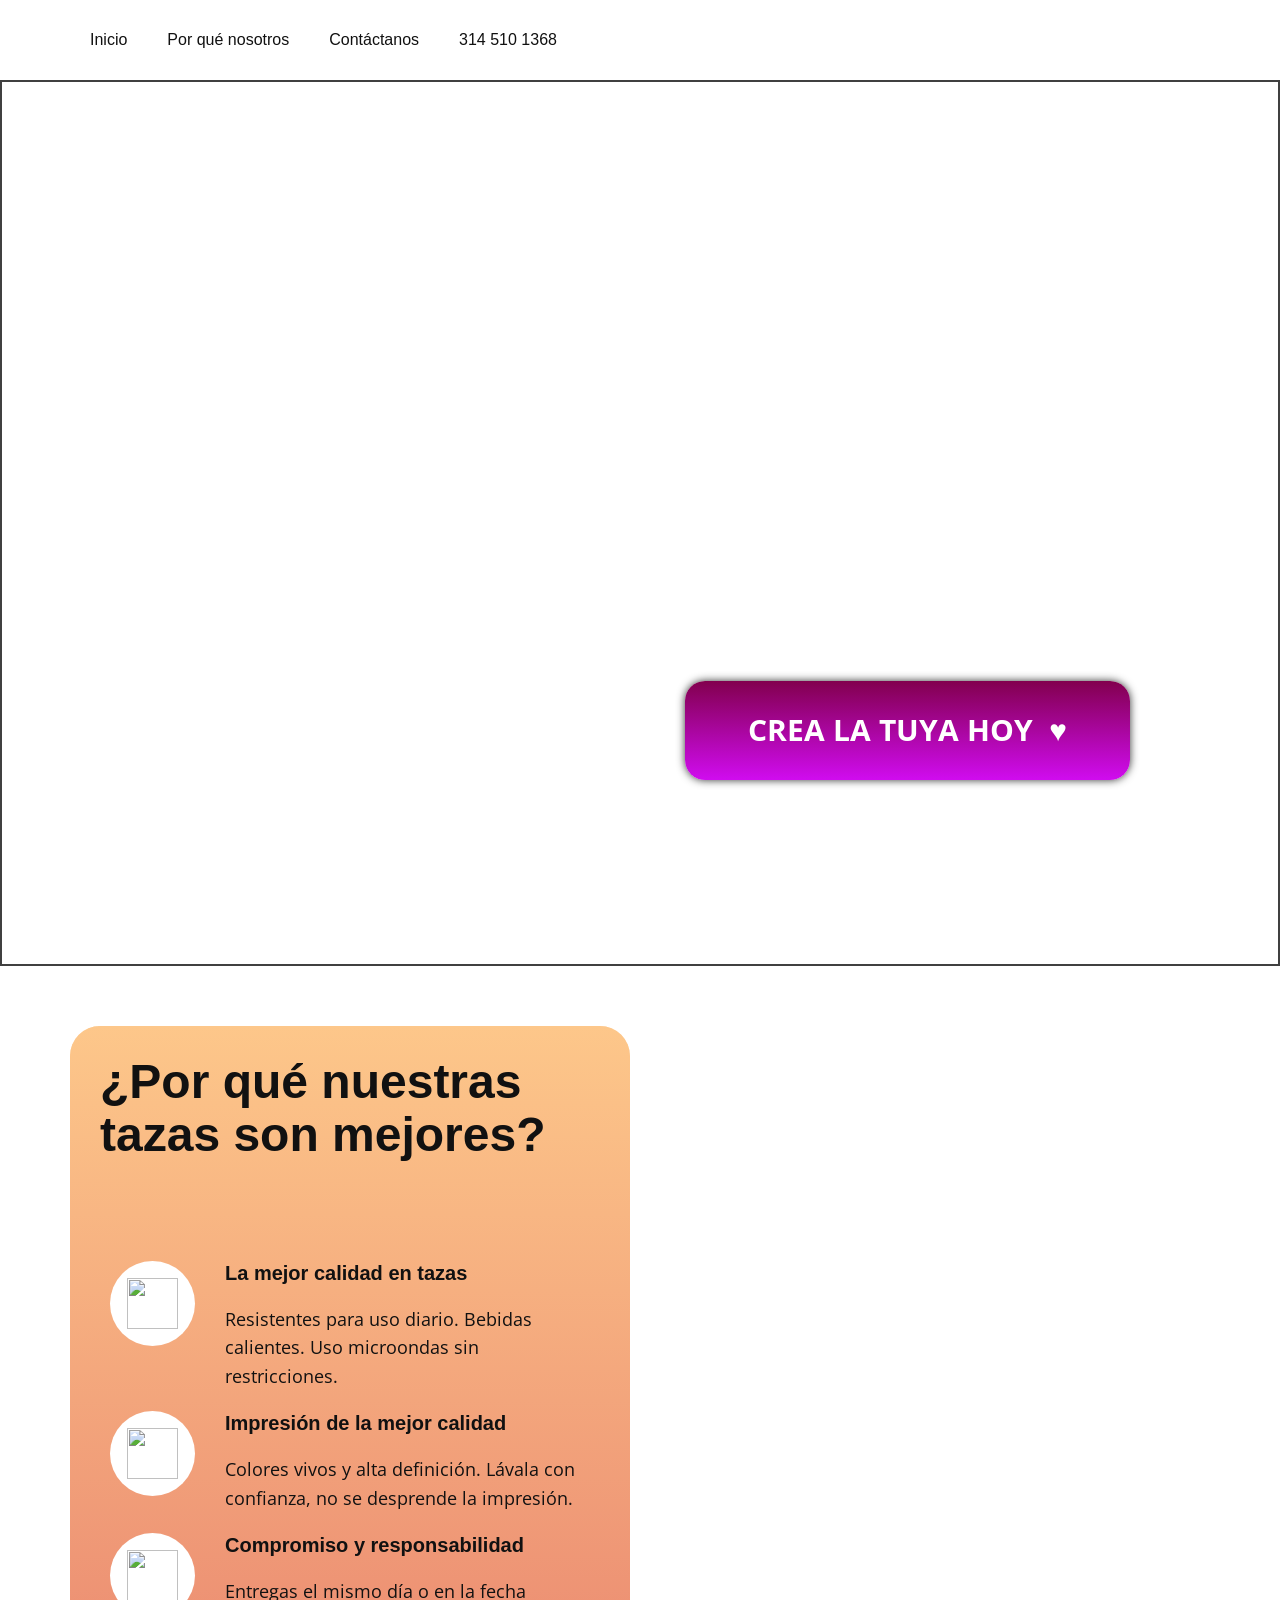
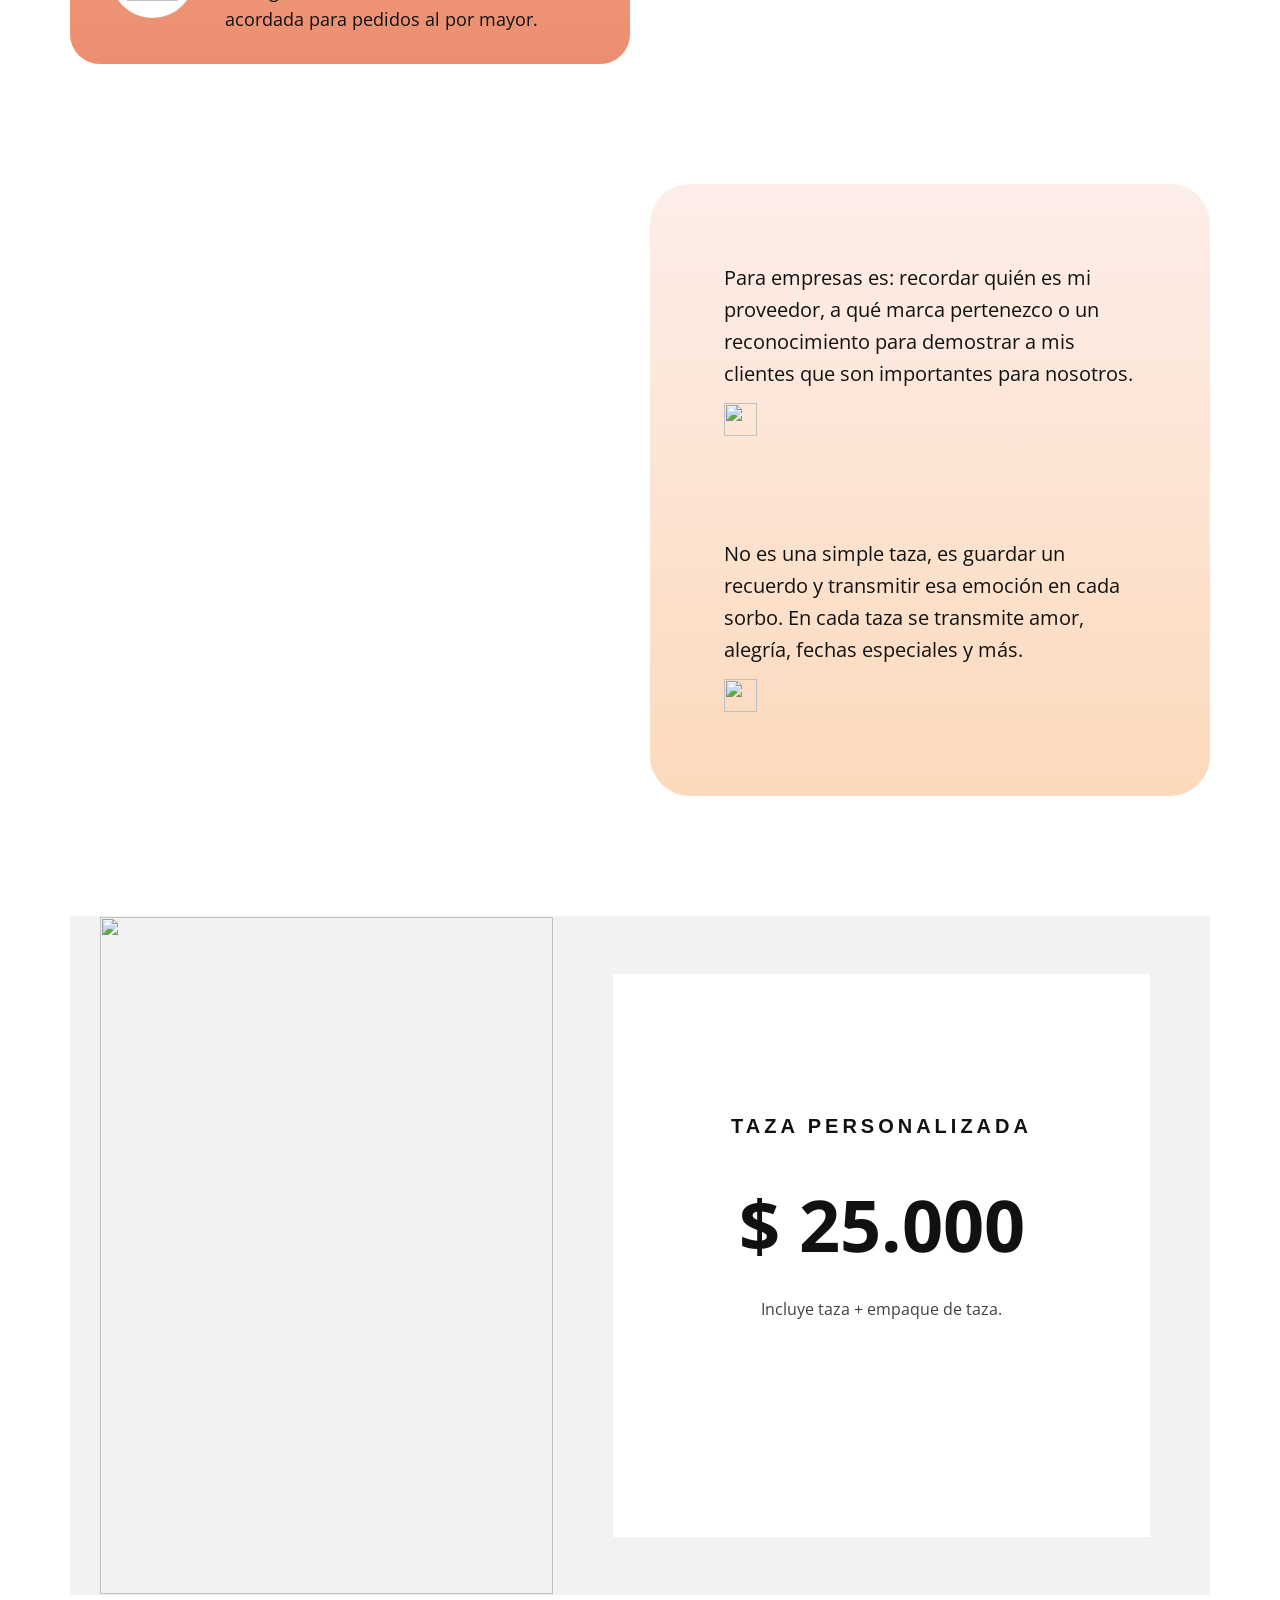
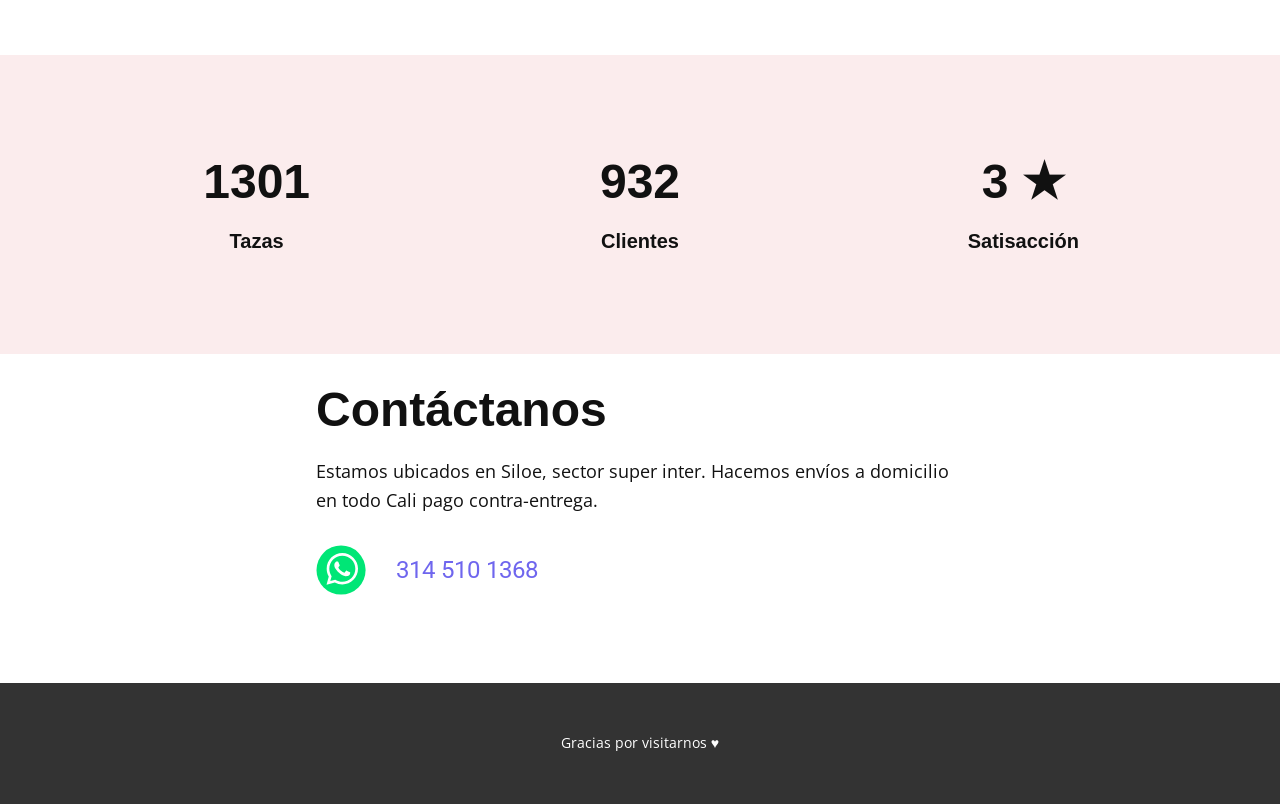
==== commit defc0818: "Add files via upload" ====
--- a/index.html
+++ b/index.html
@@ -30,7 +30,7 @@
     <meta property="og:description" content="mugs personalizados cali ofrece soluciones rápidas y personalizadas, el regalo que tanto necesita de inmediato. ">
     <meta property="og:type" content="website">
   <meta data-intl-tel-input-cdn-path="intlTelInput/"></head>
-  <body data-home-page="principal.html" data-home-page-title="principal" data-path-to-root="/" data-include-products="false" class="u-body u-clearfix u-xl-mode" data-lang="es"><header class="u-clearfix u-container-align-left u-header u-header" id="sec-6772"><div class="u-clearfix u-sheet u-valign-middle u-sheet-1">
+  <body data-home-page="principal.html" data-home-page-title="principal" data-path-to-root="./" data-include-products="true" class="u-body u-clearfix u-xl-mode" data-lang="es"><header class="u-clearfix u-container-align-left u-header u-header" id="sec-6772"><div class="u-clearfix u-sheet u-valign-middle u-sheet-1">
         <nav class="u-menu u-menu-one-level u-offcanvas u-menu-1" role="navigation">
           <div class="menu-collapse u-custom-font u-font-ubuntu" style="font-size: 1rem; letter-spacing: 0px; font-weight: 700;">
             <a class="u-button-style u-custom-left-right-menu-spacing u-custom-padding-bottom u-custom-text-hover-color u-custom-top-bottom-menu-spacing u-hamburger-link u-nav-link u-text-active-palette-1-base u-text-hover-palette-2-base" href="#" tabindex="-1" aria-label="Open menu" aria-controls="a3bf">
@@ -41,7 +41,7 @@
           </div>
           <div class="u-custom-menu u-nav-container">
             <ul class="u-custom-font u-font-ubuntu u-nav u-unstyled u-nav-1" role="menubar"><li role="none" class="u-nav-item"><a tabindex="-1" role="menuitem" class="u-button-style u-nav-link u-text-active-palette-1-base u-text-hover-palette-1-light-2 u-nav-link-2" href="#" aria-haspopup="true">Inicio</a>
-</li><li role="none" class="u-nav-item"><a tabindex="-1" role="menuitem" class="u-button-style u-nav-link u-text-active-palette-1-base u-text-hover-palette-1-light-2 u-nav-link-2" href="/#block-4" data-page-id="1870723897">Por qué nosotros</a>
+</li><li role="none" class="u-nav-item"><a tabindex="-1" role="menuitem" class="u-button-style u-nav-link u-text-active-palette-1-base u-text-hover-palette-1-light-2 u-nav-link-2" href="./#block-4" data-page-id="1870723897">Por qué nosotros</a>
 </li><li role="none" class="u-nav-item"><a tabindex="-1" role="menuitem" class="u-button-style u-nav-link u-text-active-palette-1-base u-text-hover-palette-1-light-2 u-nav-link-2" href="https://w.app/rsmjen" target="_blank">Contáctanos</a>
 </li><li role="none" class="u-nav-item"><a tabindex="-1" role="menuitem" class="u-button-style u-nav-link u-text-active-palette-1-base u-text-hover-palette-1-light-2 u-nav-link-2" href="https://w.app/rsmjen" target="_blank">314 510 1368</a>
 </li></ul>
@@ -51,7 +51,7 @@
               <div class="u-inner-container-layout u-sidenav-overflow">
                 <div class="u-menu-close" tabindex="-1" aria-label="Close menu"></div>
                 <ul class="u-align-center u-nav u-popupmenu-items u-unstyled u-nav-2" role="menubar"><li role="none" class="u-nav-item"><a tabindex="-1" role="menuitem" class="u-button-style u-nav-link" href="#" aria-haspopup="true">Inicio</a>
-</li><li role="none" class="u-nav-item"><a tabindex="-1" role="menuitem" class="u-button-style u-nav-link" href="/#block-4" data-page-id="1870723897">Por qué nosotros</a>
+</li><li role="none" class="u-nav-item"><a tabindex="-1" role="menuitem" class="u-button-style u-nav-link" href="./#block-4" data-page-id="1870723897">Por qué nosotros</a>
 </li><li role="none" class="u-nav-item"><a tabindex="-1" role="menuitem" class="u-button-style u-nav-link" href="https://w.app/rsmjen" target="_blank">Contáctanos</a>
 </li><li role="none" class="u-nav-item"><a tabindex="-1" role="menuitem" class="u-button-style u-nav-link" href="https://w.app/rsmjen" target="_blank">314 510 1368</a>
 </li></ul>
@@ -81,19 +81,19 @@
                   <div class="u-expanded-width u-list u-list-1">
                     <div class="u-repeater u-repeater-1">
                       <div class="u-container-style u-list-item u-repeater-item">
-                        <div class="u-container-layout u-similar-container u-container-layout-2"><span class="u-align-left u-file-icon u-icon u-icon-circle u-white u-icon-1"><img src="/images/5578936.png" alt=""></span>
+                        <div class="u-container-layout u-similar-container u-container-layout-2"><span class="u-align-left u-file-icon u-icon u-icon-circle u-white u-icon-1"><img src="images/5578936.png" alt=""></span>
                           <h5 class="u-text u-text-default-lg u-text-default-md u-text-default-xl u-text-2">La mejor calidad en tazas</h5>
                           <p class="u-text u-text-default-lg u-text-default-md u-text-default-xl u-text-3"> Resistentes para uso diario. Bebidas calientes. Uso microondas sin restricciones.</p>
                         </div>
                       </div>
                       <div class="u-container-align-left u-container-style u-list-item u-repeater-item">
-                        <div class="u-container-layout u-similar-container u-container-layout-3"><span class="u-align-left u-file-icon u-icon u-icon-circle u-white u-icon-2"><img src="/images/1041985.png" alt=""></span>
+                        <div class="u-container-layout u-similar-container u-container-layout-3"><span class="u-align-left u-file-icon u-icon u-icon-circle u-white u-icon-2"><img src="images/1041985.png" alt=""></span>
                           <h5 class="u-text u-text-default-lg u-text-default-md u-text-default-xl u-text-4">Impresión de la mejor calidad</h5>
                           <p class="u-text u-text-default-lg u-text-default-md u-text-default-xl u-text-5">Colores vivos y alta definición. Lávala con confianza, no se desprende la impresión.&nbsp;</p>
                         </div>
                       </div>
                       <div class="u-container-align-left u-container-style u-list-item u-repeater-item">
-                        <div class="u-container-layout u-similar-container u-container-layout-4"><span class="u-align-left u-file-icon u-icon u-icon-circle u-white u-icon-3"><img src="/images/4917222.png" alt=""></span>
+                        <div class="u-container-layout u-similar-container u-container-layout-4"><span class="u-align-left u-file-icon u-icon u-icon-circle u-white u-icon-3"><img src="images/4917222.png" alt=""></span>
                           <h5 class="u-text u-text-default-lg u-text-default-md u-text-default-xl u-text-6">Compromiso y responsabilidad</h5>
                           <p class="u-text u-text-default-lg u-text-default-md u-text-default-xl u-text-7">Entregas el mismo día o en la fecha acordada para pedidos al por mayor. </p>
                         </div>
@@ -124,12 +124,12 @@
                     <div class="u-repeater u-repeater-1">
                       <div class="u-container-align-left u-container-style u-list-item u-repeater-item u-shape-rectangle u-list-item-1">
                         <div class="u-container-layout u-similar-container u-valign-middle-lg u-valign-middle-md u-valign-middle-sm u-valign-middle-xs u-container-layout-3">
-                          <p class="u-align-left u-text u-text-1">Para empresas es: recordar quién es mi proveedor, a qué marca pertenezco o un reconocimiento para demostrar a mis clientes que son importantes para nosotros. </p><span class="u-align-left u-file-icon u-icon u-text-black u-icon-1"><img src="/images/4338295-038f51b9.png" alt=""></span>
+                          <p class="u-align-left u-text u-text-1">Para empresas es: recordar quién es mi proveedor, a qué marca pertenezco o un reconocimiento para demostrar a mis clientes que son importantes para nosotros. </p><span class="u-align-left u-file-icon u-icon u-text-black u-icon-1"><img src="images/4338295-038f51b9.png" alt=""></span>
                         </div>
                       </div>
                       <div class="u-container-align-left u-container-style u-list-item u-repeater-item u-shape-rectangle u-list-item-2">
                         <div class="u-container-layout u-similar-container u-valign-middle-lg u-valign-middle-md u-valign-middle-sm u-valign-middle-xs u-container-layout-4">
-                          <p class="u-align-left u-text u-text-2">No es una simple taza, es guardar un recuerdo y transmitir esa emoción en cada sorbo. En cada taza se transmite amor, alegría, fechas especiales y más.</p><span class="u-align-left u-file-icon u-icon u-text-black u-icon-2"><img src="/images/4338295-038f51b9.png" alt=""></span>
+                          <p class="u-align-left u-text u-text-2">No es una simple taza, es guardar un recuerdo y transmitir esa emoción en cada sorbo. En cada taza se transmite amor, alegría, fechas especiales y más.</p><span class="u-align-left u-file-icon u-icon u-text-black u-icon-2"><img src="images/4338295-038f51b9.png" alt=""></span>
                         </div>
                       </div>
                     </div>
@@ -145,7 +145,7 @@
       <div class="u-clearfix u-sheet u-valign-middle-lg u-sheet-1"><!--product--><!--product_options_json--><!--{"source":"6"}--><!--/product_options_json-->
         <div class="u-align-center-md u-align-center-sm u-align-center-xs u-container-style u-expanded-width u-grey-5 u-product u-product-1" data-products-datasource="site" data-product-id="6" data-product-variation-values="{}">
           <div class="u-container-layout u-container-layout-1"><!--product_image-->
-            <img src="/images/14633.jpg" alt="" class="u-image u-image-default u-product-control u-image-1" data-image-width="750" data-image-height="750"><!--/product_image-->
+            <img src="images/14633.jpg" alt="" class="u-image u-image-default u-product-control u-image-1" data-image-width="750" data-image-height="750"><!--/product_image-->
             <div class="u-align-center u-container-align-center u-container-style u-expanded-width-md u-group u-shape-rectangle u-white u-group-1">
               <div class="u-container-layout u-valign-middle-xs u-valign-top-lg u-valign-top-md u-valign-top-sm u-container-layout-2"><!--product_title-->
                 <h2 class="u-product-control u-text u-text-default u-text-1">TAZA PERSONALIZADA</h2><!--/product_title--><!--product_price-->
--- a/index.css
+++ b/index.css
@@ -1535,7 +1535,7 @@
   margin-top: 60px;
   margin-bottom: 60px;
   height: auto;
-  background-image: url("/images/ChatGPTImage23may202619_00_41.png");
+  background-image: url("images/ChatGPTImage23may202619_00_41.png");
   background-position: 100% 50%;
   background-size: cover;
   --animation-custom_in-translate_x: 0px;
@@ -1714,7 +1714,7 @@
 .u-section-2 .u-image-1 {
   min-height: 639px;
   filter: none;
-  background-image: url("/images/ChatGPTImage24may202610_43_23.png");
+  background-image: url("images/ChatGPTImage24may202610_43_23.png");
   background-position: 66.76% 50%;
   background-size: cover;
 }
@@ -1981,7 +1981,7 @@
 
 .u-section-3 .u-image-1 {
   min-height: 632px;
-  background-image: url("/images/ChatGPTImage24may202611_00_25.png");
+  background-image: url("images/ChatGPTImage24may202611_00_25.png");
   background-position: 50% 50%;
 }
 
